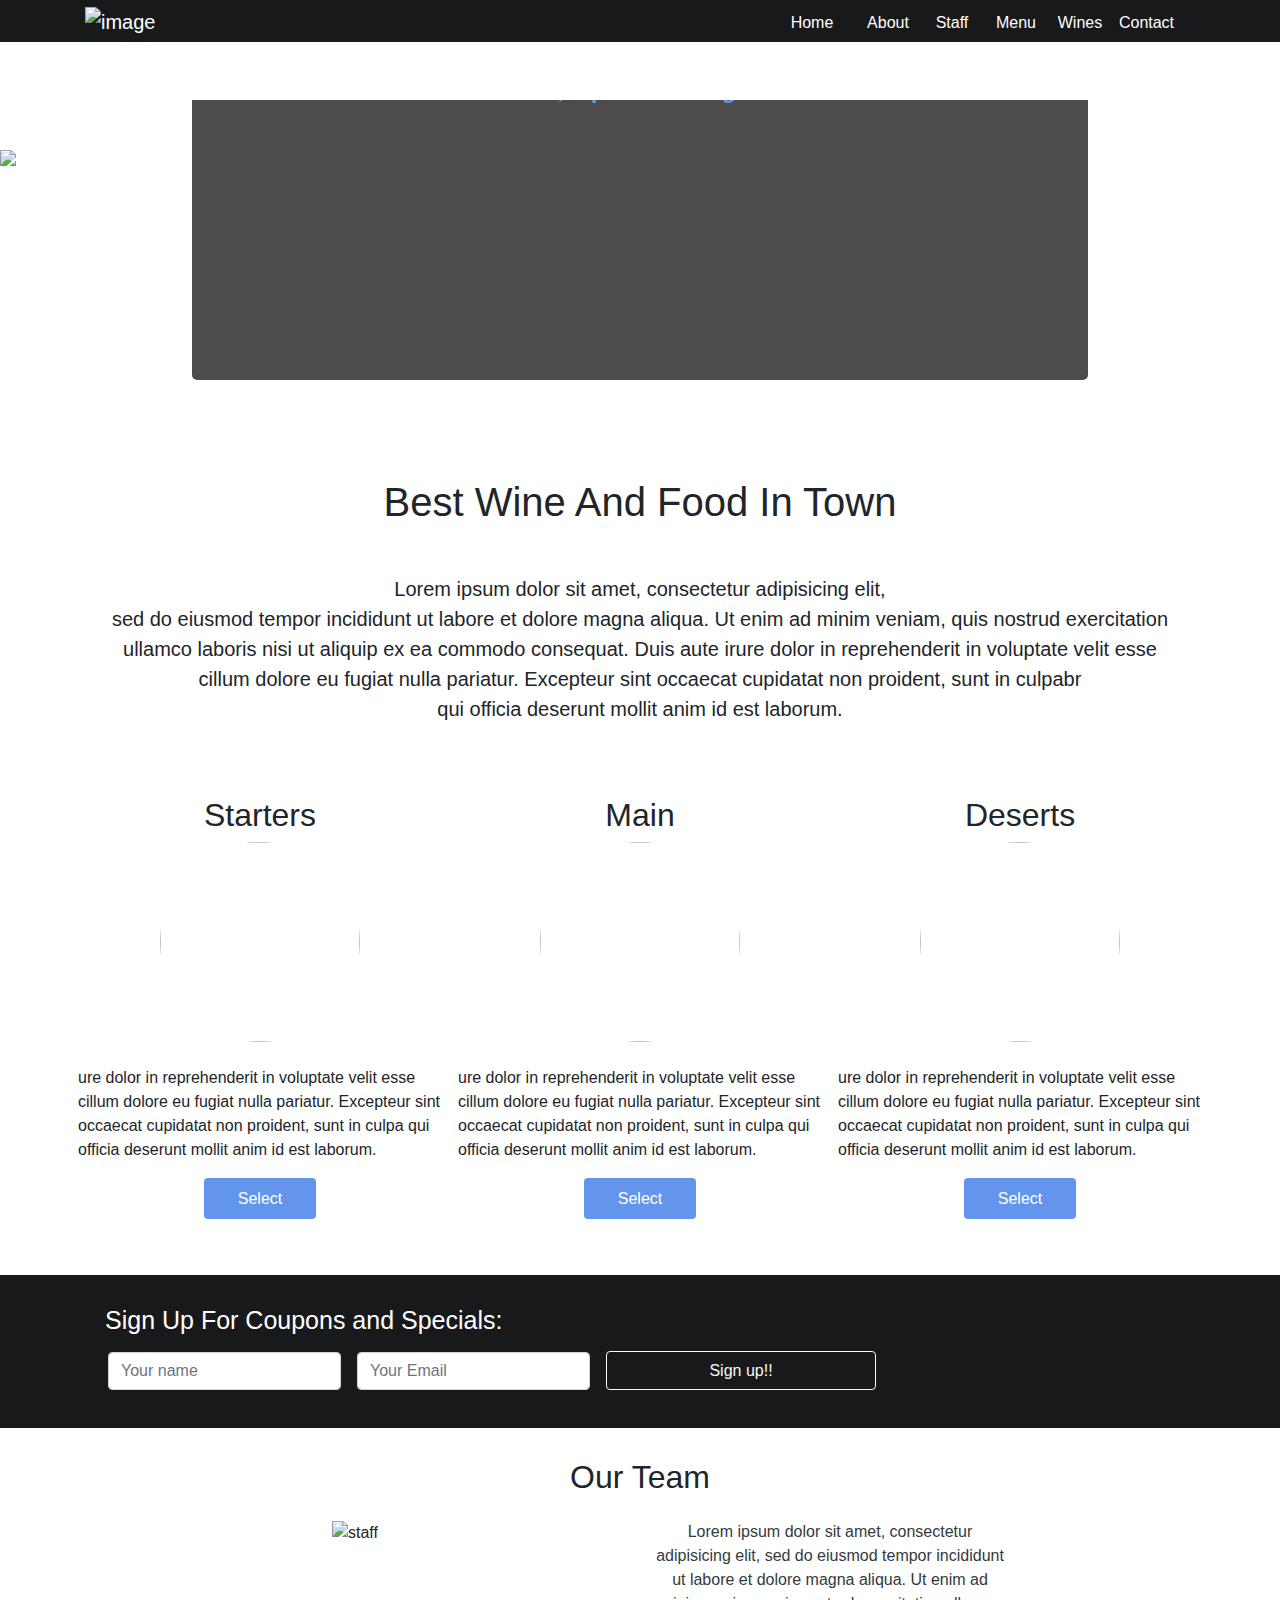
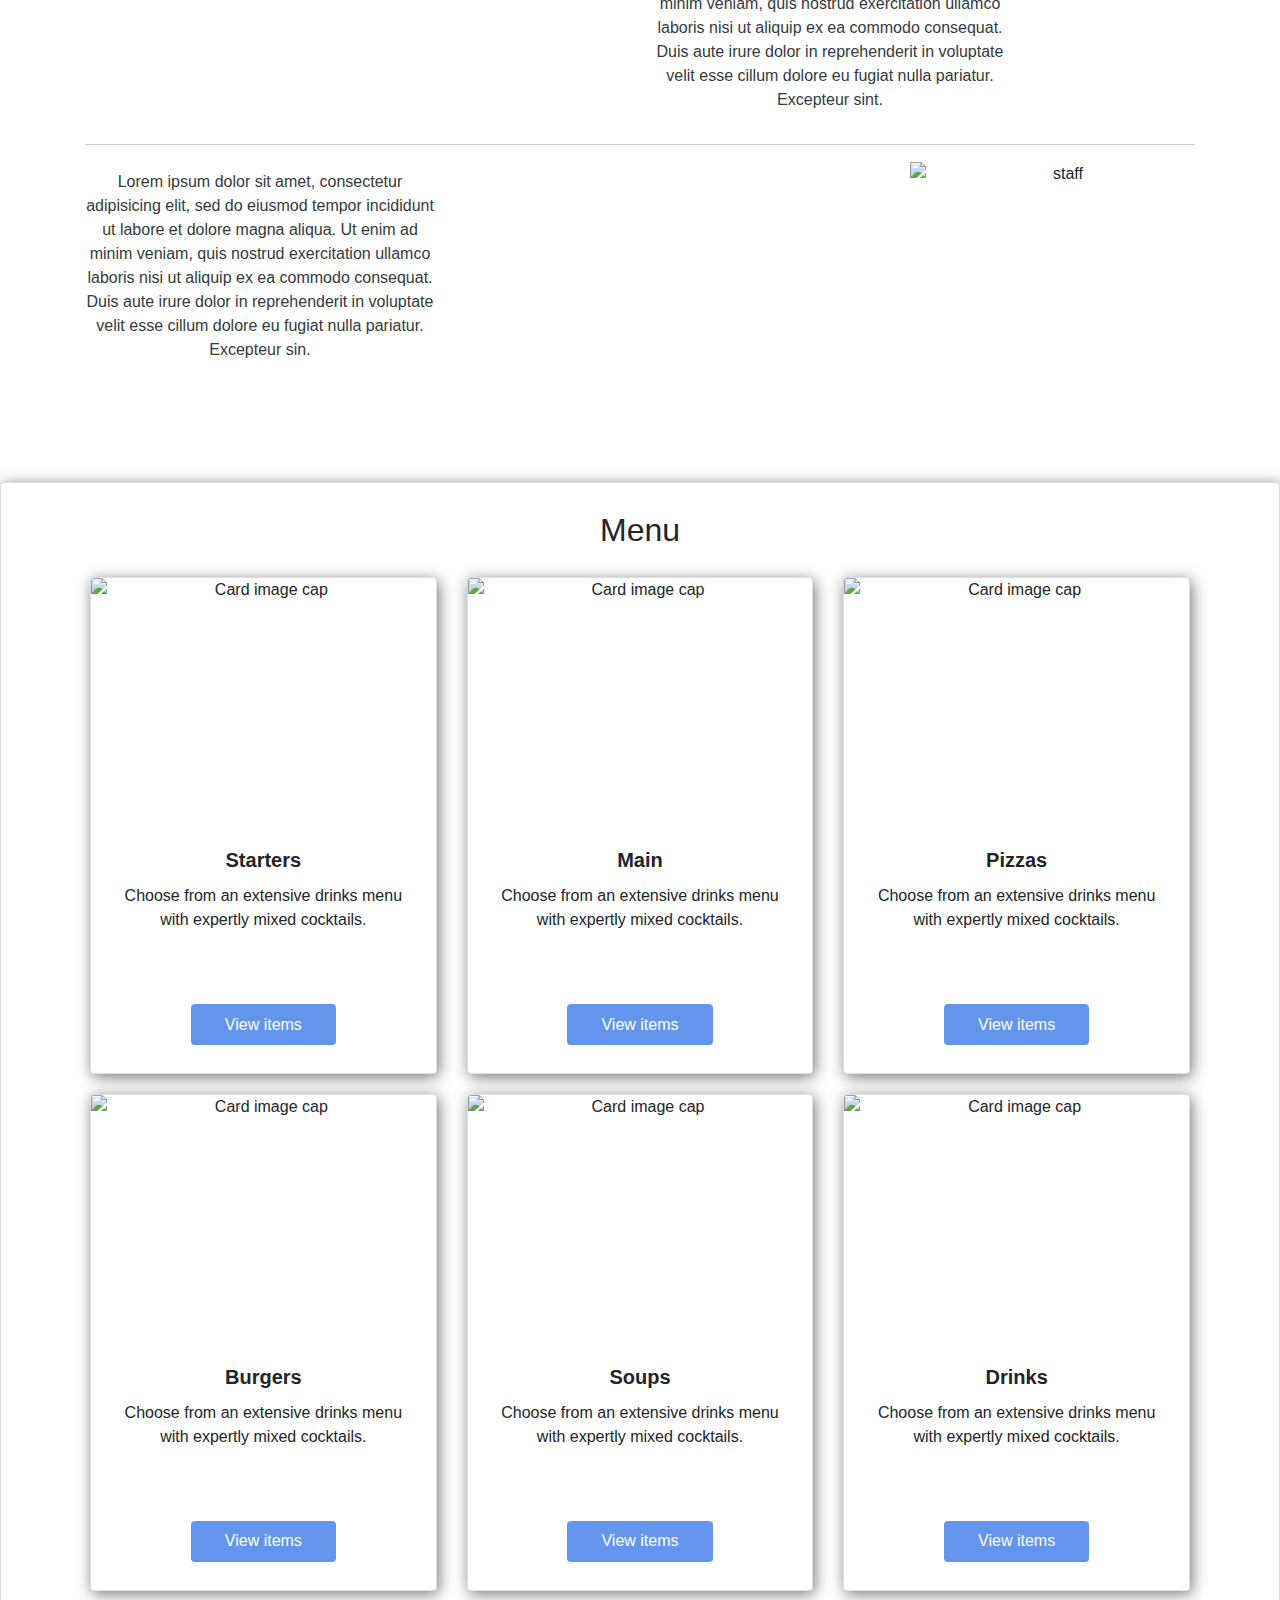
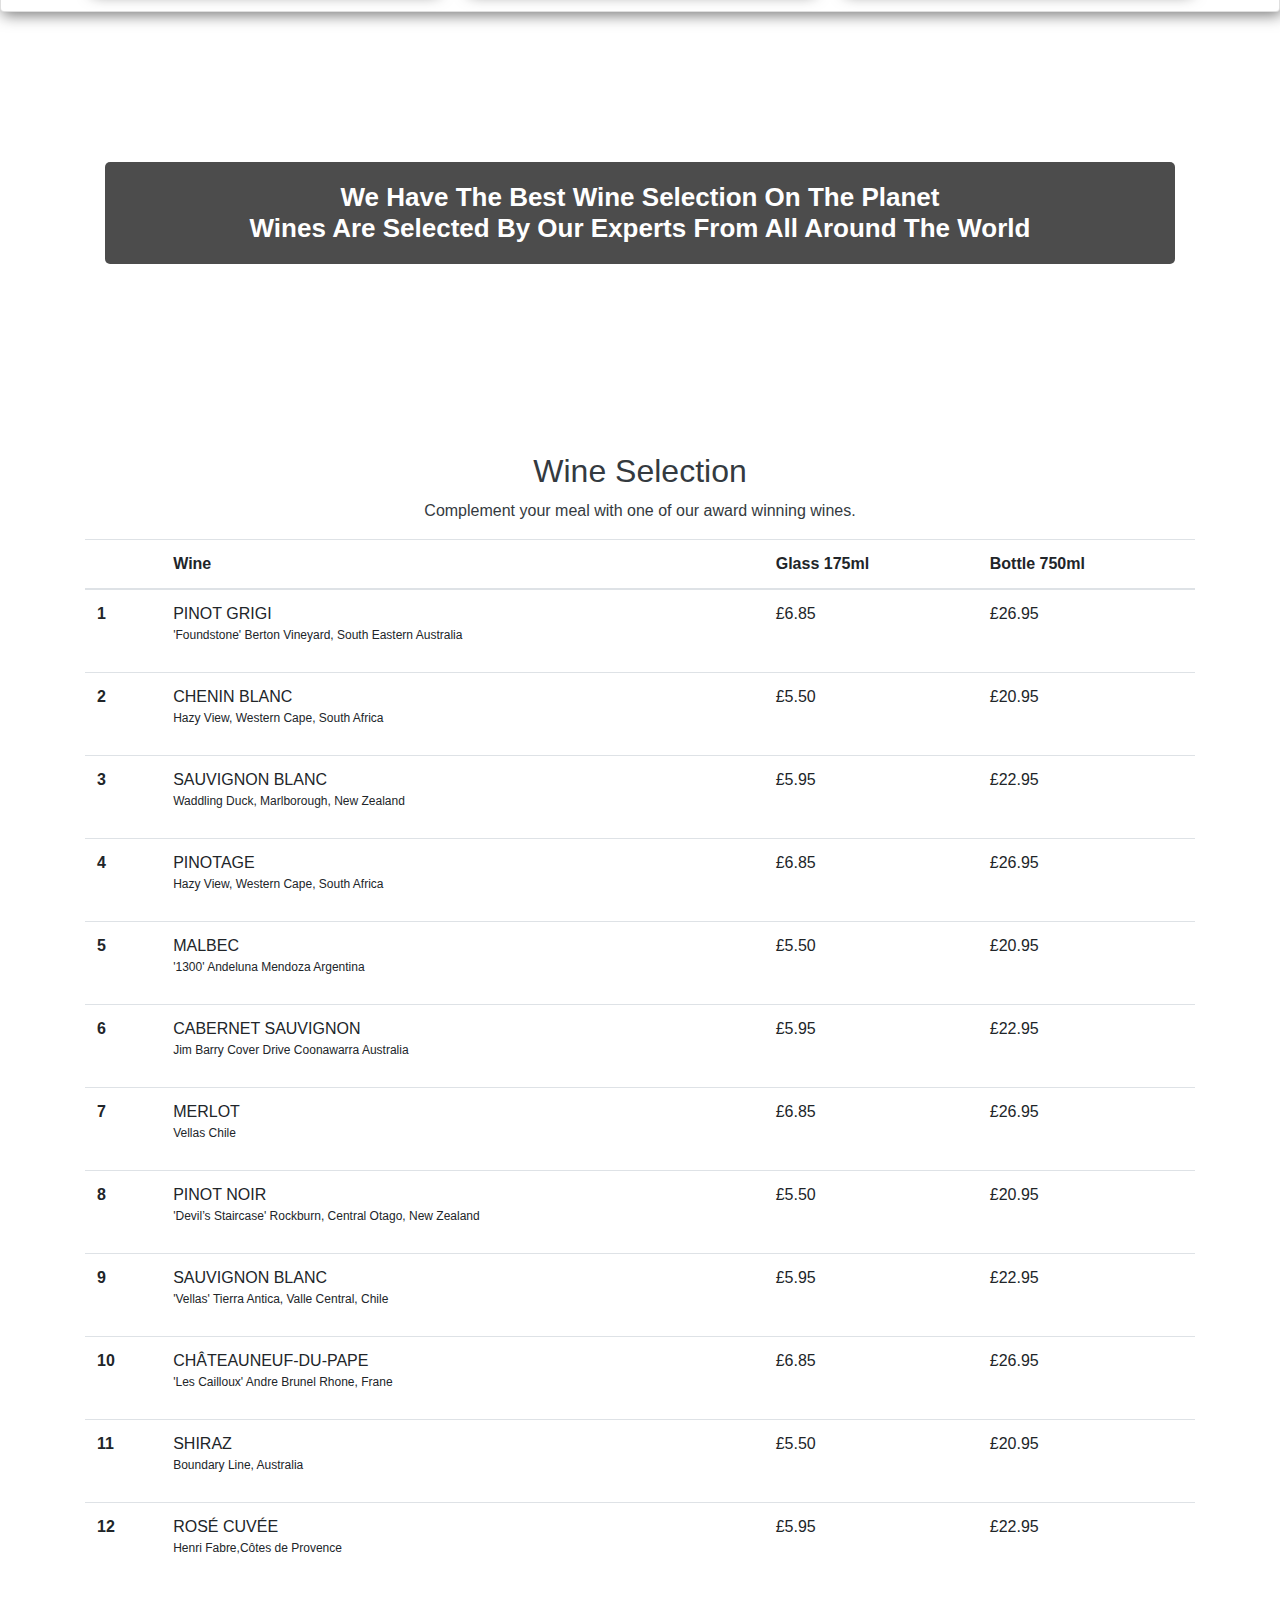
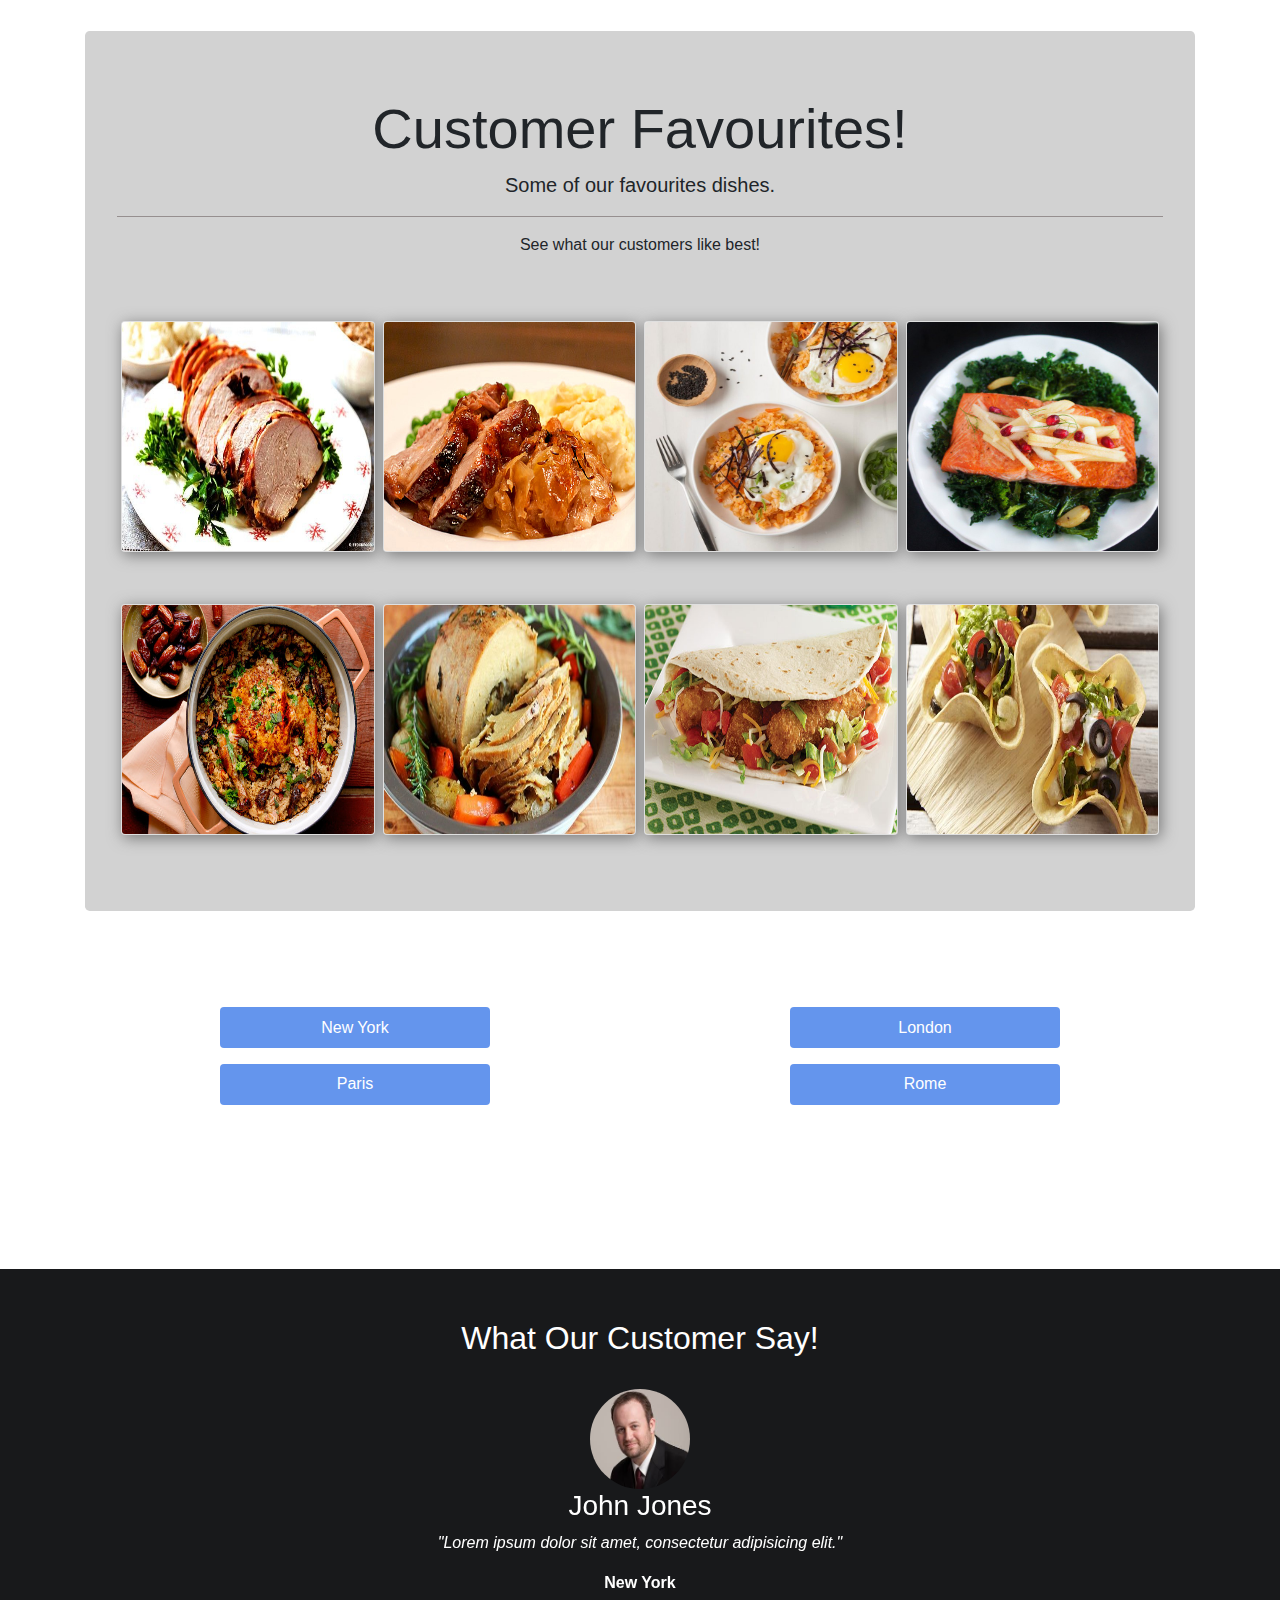
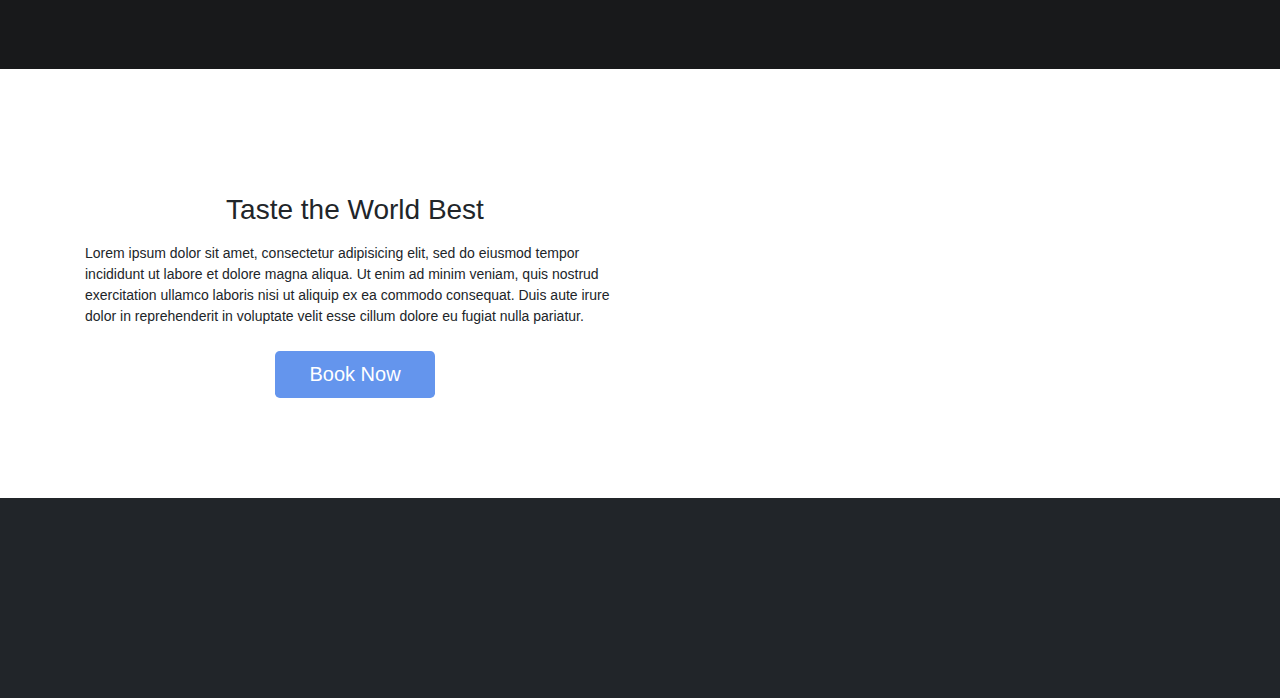
==== index.html @ e38a7c71 "youtube muted iframe" ====
<!doctype html>
<html lang="en">
  <head>
    <meta charset="utf-8">
    <meta name="viewport" content="width=device-width, initial-scale=1, shrink-to-fit=no">
    <link rel="stylesheet" href="https://stackpath.bootstrapcdn.com/bootstrap/4.3.1/css/bootstrap.min.css" integrity="sha384-ggOyR0iXCbMQv3Xipma34MD+dH/1fQ784/j6cY/iJTQUOhcWr7x9JvoRxT2MZw1T" crossorigin="anonymous">
    <link href="https://fonts.googleapis.com/css?family=Lato&display=swap" rel="stylesheet">
    <link href="http://v4-alpha.getbootstrap.com/examples/signin/signin.css" rel="stylesheet">
    <link rel="icon" href="img/images.png">
    <title>Asparago</title>
    <link rel="stylesheet" href="css/style.css">
  </head>

  <body data-spy="scroll" data-target="#navbarSupportedContent">
    <nav class="navbar navbar-expand-md navbar-dark bg-dar pt-0 fixed-top">
      <div class="container">
        <a class="navbar-brand" href="#"><img src="img/attachment_87794732-e1571109961311.jpg"  class="img-responsive" alt="image"></a>
        <button class="navbar-toggler" type="button" data-toggle="collapse" data-target="#navbarSupportedContent" aria-controls="navbarSupportedContent" aria-expanded="false" aria-label="Toggle navigation">
          <span class="navbar-toggler-icon"></span>
        </button>
        <div class="collapse navbar-collapse" id="navbarSupportedContent">
          <ul class="navbar-nav ml-auto" >
            <li class="nav-item  mr-3 ">
              <a class="nav-link" href="#home">Home</a>
            </li>
            <li class="nav-item mr-1">
              <a class="nav-link" data-scroll href="#about">About</a>
            </li>
            <li class="nav-item mr-1">
              <a class="nav-link" href="#staff">Staff</a>
            </li>
            <li class="nav-item mr-1">
              <a class="nav-link" href="#menu">Menu</a>
            </li>
            <li class="nav-item mr-1">
              <a class="nav-link" href="#wines">Wines</a>
            </li>
            <li class="nav-item mr-3">
              <a class="nav-link" style="width:65px;" href="#">Contact</a>
            </li>
          </ul>
        </div>
      </div>
    </nav>

    <div class="bd-example" id="home">
      <div id="carouselExampleCaptions" class="carousel slide" data-ride="carousel">
        <ol class="carousel-indicators">
          <li data-target="#carouselExampleCaptions" data-slide-to="0" class="active"></li>
          <li data-target="#carouselExampleCaptions" data-slide-to="1"></li>
          <li data-target="#carouselExampleCaptions" data-slide-to="2"></li>
          <li data-target="#carouselExampleCaptions" data-slide-to="3"></li>
        </ol>
        <div class="carousel-inner">
        <div class="carousel-item active">
          <img src="img/cuisine-delicious-dinner-958545.jpg" class="d-block w-100" alt="...">
          <div class="carousel-caption d-none d-md-block">
            <h5>Delisious Starters</h5>
            <p>Nulla vitae elit libero, a pharetra augue mollis interdum.</p>
          </div>
        </div>
        <div class="carousel-item">
          <img src="img/adult-bar-blur-696218.jpg" class="d-block w-100" alt="...">
          <div class="carousel-caption d-none d-md-block">
            <h5>Amazing atmosphere</h5>
            <p>Lorem ipsum dolor sit amet,olore magna aliqua. Ut enim ad minim veniam</p>
          </div>
        </div>
        <div class="carousel-item">
          <img src="img/alcohol-architecture-bar-260922.jpg" class="d-block w-100" alt="...">
          <div class="carousel-caption d-none d-md-block">
            <h5>Modern decor</h5>
            <p>Praesent commodo cursus Lorem ipsum dolor sit amet, ad minim veniammagna, vel scelerisque nisl consectetur.</p>
          </div>
        </div>
        <div class="carousel-item ">
          <img src="img/appetizers-chef-cuisine-1267320.jpg" class="d-block w-100" alt="...">
          <div class="carousel-caption d-none d-md-block">
            <h5>Coocking with Pasion </h5>
            <p>Nulla vitae elit libero, a pharetra augueLorem ipsum dolor sit amet,lore magna aliqua. Ut enim ad minim veniam mollis interdum.</p>
          </div>
        </div>
        </div>
        <a class="carousel-control-prev" href="#carouselExampleCaptions" role="button" data-slide="prev">
          <span class="carousel-control-prev-icon" aria-hidden="true"></span>
          <span class="sr-only">Previous</span>
        </a>
        <a class="carousel-control-next" href="#carouselExampleCaptions" role="button" data-slide="next">
          <span class="carousel-control-next-icon" aria-hidden="true"></span>
          <span class="sr-only">Next</span>
        </a>
      </div>
    </div>


    <div id="about" class="container">
      <div class="starter-template">
        <h1 class="mb-5">Best wine and food in Town</h1>
        <p class="lead">Lorem ipsum dolor sit amet, consectetur adipisicing elit,<br> sed do eiusmod tempor incididunt ut labore et dolore magna aliqua. Ut enim ad minim veniam, quis nostrud exercitation ullamco laboris nisi ut aliquip ex ea commodo consequat. Duis aute irure dolor in reprehenderit in voluptate velit esse cillum dolore eu fugiat nulla pariatur. Excepteur sint occaecat cupidatat non
           proident, sunt in culpabr <br> qui officia deserunt mollit anim id est laborum.</p>
      </div>
      <div class="row text-center pb-4">
          <div class="col-sm-4 p-2">
            <h2>Starters</h2>
            <img class="rounded-circle mb-4"src="img/picspree-347622.jpg" width="224" height="224"alt="">
            <p class="text-left">ure dolor in reprehenderit in voluptate velit esse cillum dolore eu fugiat nulla pariatur. Excepteur sint occaecat cupidatat non proident, sunt in culpa qui officia deserunt mollit anim id est laborum.</p>
            <a href="#" class="btn btn-info mb-4">Select</a>
          </div>
          <div class="col-sm-4 p-2">
            <h2>Main</h2>
            <img class="rounded-circle mb-4"src="img/picspree-148095.jpg" width="224" height="224"alt="">
            <p class="text-left">ure dolor in reprehenderit in voluptate velit esse cillum dolore eu fugiat nulla pariatur. Excepteur sint occaecat cupidatat non proident, sunt in culpa qui officia deserunt mollit anim id est laborum.</p>
          <a href="#" class="btn btn-info mb-4">Select</a>
        </div>
          <div class="col-sm-4 p-2">
            <h2>Deserts</h2>
            <img class="rounded-circle mb-4"src="img/picspree-1156397.jpg" alt="">
            <p class="text-left">ure dolor in reprehenderit in voluptate velit esse cillum dolore eu fugiat nulla pariatur. Excepteur sint occaecat cupidatat non proident, sunt in culpa qui officia deserunt mollit anim id est laborum.</p>
            <a href="#" class="btn btn-info mb-4 ">Select</a>
          </div>
        </div>
      </div>
    </div>
    <section class="specials bg-dar">
      <div class="container ">
        <div class="col-sm-12">

          <form class="form-inline">
            <h3 class="col-lg-12">Sign Up For Coupons and Specials:</h3>
            <div class="form-group  m-2">
              <label for="name" ></label>
              <input type="text" class="form-control" id="name" placeholder="Your name">
            </div>
            <div class="form-group  m-2">
              <label for="email1" class="sr-only"></label>
              <input type="email" class="form-control" id="email1" placeholder="Your Email">
            </div>
            <button type="submit" class="btn btn-outline-light col-sm-5 col-md-3 m-2 ">Sign up!!</button>
          </form>
        </div>
      </div>
    </section>
    <!-- Our team -->
    <section>
      <div class="container text-center" id="staff">
        <h2 class="staff">Our Team</h2>
        <div class="row">
          <div class="col-sm-8 col-md-6 mt-3">
            <img src="img/adults-chef-cook-2696064.jpg" class=img-fluid alt="staff">
          </div>
          <div class="col-sm-12 col-md-4 mt-3 text-dark">
          <p>Lorem ipsum dolor sit amet, consectetur adipisicing elit, sed do eiusmod tempor incididunt ut labore et dolore magna aliqua.
            Ut enim ad minim veniam, quis nostrud exercitation ullamco laboris nisi ut aliquip ex ea commodo consequat.
             Duis aute irure dolor in reprehenderit in voluptate velit esse cillum dolore eu fugiat nulla pariatur. Excepteur sint.</p>
          </div>
        </div>
        <hr>
        <div class="row ">
          <div class="">
            <p class="col-sm-12  col-md-4 text-dark mt-2 float-left">Lorem ipsum dolor sit amet, consectetur adipisicing elit, sed do eiusmod tempor incididunt ut labore et dolore magna aliqua.
               Ut enim ad minim veniam, quis nostrud exercitation ullamco laboris nisi ut aliquip ex ea commodo consequat.
                Duis aute irure dolor in reprehenderit in voluptate velit esse cillum dolore eu fugiat nulla pariatur. Excepteur sin.</p>
            <img src="img/adult-blur-blurred-background-687824.jpg" class="img-fluid float-right" height="300" width="300" alt="staff">
            </div>
        </div>
      </div>
    </section>
<!-- menu card -->
    <section>
      <!-- main card container -->
      <div class="card">
      <div class="container mt-2 card-body"  id="menu">
        <!-- top header -->
        <div class="row">
          <div class="col"></div>
          <h2>Menu</h2>
          <div class="col"></div>
        </div>
        <!-- top row -->
        <div class="row">
          <div class="card-group">
            <div class="col-sm-12 col-md-6 col-lg-4 ">
              <div class="card">
              <img class="card-img-top" src="img/picspree-347622.jpg" alt="Card image cap">
              <div class="card-body">
                <h5 class="card-title ">Starters</h5>
                <p class="card-text">Choose from an extensive drinks menu with expertly mixed cocktails.</p>
                <!-- Large modal -->
                <button type="button" class="btn btn-info mt-1 mb-2 "  data-toggle="modal" data-target="#start">
                  View items
                </button>
                <!-- Modal -->
                <div class="modal fade start" id="start" tabindex="-1" role="dialog" aria-labelledby="exampleModalLongTitle" aria-hidden="true">
                  <div class="modal-dialog" role="document">
                    <div class="modal-content">
                      <div class="modal-content text-center">
                        <h2 class="pt-3">Drinks</h3>
                        <hr>
                        <h4>Daiquiri   £8.50</h4>
                        <p >Havana 3yr rum, fresh lime juice & sugar.</p>
                        <h4>Clover Club   £7.50</h4>
                        <p>Beefeater gin, lemon juice, grenadine & egg white.</p>
                        <h4>Pisco Sour   £7.50</h4>
                        <p>Pisco, lemon juice, egg white & syrup.</p>
                        <h4>Lemon Caipirinha   £7.50</h4>
                        <p>Cachaça rum, limoncello, sugar cane syrup & fresh lime.</p>
                        <h4>Espresso Martini   £8.50</h4>
                        <p>Absolut vodka, Tia Maria, vanilla syrup & shot of espresso.</p>
                        <h4>Mai Tai   £8.50</h4>
                        <p>Havana 7yr & 3yr rum, Cointreau, lime juice, orgeat syrup, pineapple juice & angostura bitters.</p>
                        <h4>Singapore Sling   £8.50</h4>
                        <p>Beefeater gin, Cherry Heering liquer, Bénédictine, Cointreau, pineapple juice, lemon juice, sugar syrup, angostura aromatic bitters & orange bitters.</p>
                    </div>
                  </div>
                </div>
              </div>
              <!-- modal -->
            </div>
              </div>
            </div>

            <div class="col-sm-12 col-md-6 col-lg-4 ">
              <div class="card">


              <img class="card-img-top" src="img/picspree-148095.jpg" alt="Card image cap">
              <div class="card-body">
                <h5 class="card-title ">Main</h5>
                <p class="card-text">Choose from an extensive drinks menu with expertly mixed cocktails.</p>
                <!-- Large modal -->
                <button type="button" class="btn btn-info mt-1 mb-2 " data-toggle="modal" data-target="#main">
                  View items
                </button>
                <!-- Modal -->
                <div class="modal fade" id="main" tabindex="-1" role="dialog" aria-labelledby="exampleModalLongTitle" aria-hidden="true">
                  <div class="modal-dialog" role="document">
                    <div class="modal-content">
                      <div class="modal-content text-center">
                        <h2 class="pt-3">Main</h3>
                        <hr>
                        <h4>Daiquiri   £8.50</h4>
                        <p >Havana 3yr rum, fresh lime juice & sugar.</p>
                        <h4>Clover Club   £7.50</h4>
                        <p>Beefeater gin, lemon juice, grenadine & egg white.</p>
                        <h4>Pisco Sour   £7.50</h4>
                        <p>Pisco, lemon juice, egg white & syrup.</p>
                        <h4>Lemon Caipirinha   £7.50</h4>
                        <p>Cachaça rum, limoncello, sugar cane syrup & fresh lime.</p>
                        <h4>Espresso Martini   £8.50</h4>
                        <p>Absolut vodka, Tia Maria, vanilla syrup & shot of espresso.</p>
                        <h4>Mai Tai   £8.50</h4>
                        <p>Havana 7yr & 3yr rum, Cointreau, lime juice, orgeat syrup, pineapple juice & angostura bitters.</p>
                        <h4>Singapore Sling   £8.50</h4>
                        <p>Beefeater gin, Cherry Heering liquer, Bénédictine, Cointreau, pineapple juice, lemon juice, sugar syrup, angostura aromatic bitters & orange bitters.</p>
                    </div>
                  </div>
                </div>
              </div>
              <!-- modal -->
              </div>
              </div>
            </div>


        <!-- midle row -->


            <div class="col-sm-12 col-md-6 col-lg-4 ">
              <div class="card">
                <img class="card-img-top" src="img/appetizing-cheese-crust-2260561.jpg" alt="Card image cap">
                <div class="card-body">
                  <h5 class="card-title ">Pizzas </h5>
                  <p class="card-text">Choose from an extensive drinks menu with expertly mixed cocktails.</p>
                  <!-- Large modal -->
                  <button type="button" class="btn btn-info mt-1 mb-2 " data-toggle="modal" data-target="#pizza">
                    View items
                  </button>
                  <!-- Modal -->
                  <div class="modal fade" id="pizza" tabindex="-1" role="dialog" aria-labelledby="exampleModalLongTitle" aria-hidden="true">
                    <div class="modal-dialog" role="document">
                      <div class="modal-content">
                        <div class="modal-content text-center">
                          <h2 class="pt-3">Pizza</h3>
                          <hr>
                          <h4>Daiquiri   £8.50</h4>
                          <p >Havana 3yr rum, fresh lime juice & sugar.</p>
                          <h4>Clover Club   £7.50</h4>
                          <p>Beefeater gin, lemon juice, grenadine & egg white.</p>
                          <h4>Pisco Sour   £7.50</h4>
                          <p>Pisco, lemon juice, egg white & syrup.</p>
                          <h4>Lemon Caipirinha   £7.50</h4>
                          <p>Cachaça rum, limoncello, sugar cane syrup & fresh lime.</p>
                          <h4>Espresso Martini   £8.50</h4>
                          <p>Absolut vodka, Tia Maria, vanilla syrup & shot of espresso.</p>
                          <h4>Mai Tai   £8.50</h4>
                          <p>Havana 7yr & 3yr rum, Cointreau, lime juice, orgeat syrup, pineapple juice & angostura bitters.</p>
                          <h4>Singapore Sling   £8.50</h4>
                          <p>Beefeater gin, Cherry Heering liquer, Bénédictine, Cointreau, pineapple juice, lemon juice, sugar syrup, angostura aromatic bitters & orange bitters.</p>
                        </div>
                      </div>
                    </div>
                  </div>
                <!-- modal -->
                    </div>
                  </div>
                </div>
                <div class="col-sm-12 col-md-6 col-lg-4 ">
                  <div class="card">
                    <img class="card-img-top" src="img/bacon-bowl-bread-660282.jpg" alt="Card image cap">
                    <div class="card-body">
                      <h5 class="card-title">Burgers</h5>
                      <p class="card-text">Choose from an extensive drinks menu with expertly mixed cocktails.</p>
                      <!-- Large modal -->
                      <button type="button" class="btn btn-info mt-1 mb-2 " data-toggle="modal" data-target="#burg">
                        View items
                      </button>
                      <!-- Modal -->
                      <div class="modal fade" id="burg" tabindex="-1" role="dialog" aria-labelledby="exampleModalLongTitle" aria-hidden="true">
                        <div class="modal-dialog" role="document">
                          <div class="modal-content">
                            <div class="modal-content text-center">
                              <h2 class="pt-3">Burgers</h3>
                              <hr>Soups                         <h4>Daiquiri   £8.50</h4>
                              <p >Havana 3yr rum, fresh lime juice & sugar.</p>
                              <h4>Clover Club   £7.50</h4>
                              <p>Beefeater gin, lemon juice, grenadine & egg white.</p>
                              <h4>Pisco Sour   £7.50</h4>
                              <p>Pisco, lemon juice, egg white & syrup.</p>
                              <h4>Lemon Caipirinha   £7.50</h4>
                              <p>Cachaça rum, limoncello, sugar cane syrup & fresh lime.</p>
                              <h4>Espresso Martini   £8.50</h4>
                              <p>Absolut vodka, Tia Maria, vanilla syrup & shot of espresso.</p>
                              <h4>Mai Tai   £8.50</h4>
                              <p>Havana 7yr & 3yr rum, Cointreau, lime juice, orgeat syrup, pineapple juice & angostura bitters.</p>
                              <h4>Singapore Sling   £8.50</h4>
                              <p>Beefeater gin, Cherry Heering liquer, Bénédictine, Cointreau, pineapple juice, lemon juice, sugar syrup, angostura aromatic bitters & orange bitters.</p>
                          </div>
                        </div>
                      </div>
                    </div>
                    <!-- modal -->
                  </div>
                    </div>
                  </div>
                <!-- card -->
              <div class="col-sm-12 col-md-6 col-lg-4 ">
              <div class="card">
                <img class="card-img-top" src="img/beef-bowl-celery-2591594.jpg" alt="Card image cap">
                <div class="card-body">
                  <h5 class="card-title ">Soups </h5>
                  <p class="card-text">Choose from an extensive drinks menu with expertly mixed cocktails.</p>
                  <!-- Large modal -->
                  <button type="button" class="btn btn-info mt-1 mb-2 " data-toggle="modal" data-target="#Soups">
                    View items
                  </button>
                  <!-- Modal -->
                  <div class="modal fade" id="Soups" tabindex="-1" role="dialog" aria-labelledby="exampleModalLongTitle" aria-hidden="true">
                    <div class="modal-dialog" role="document">
                      <div class="modal-content">
                        <div class="modal-content text-center">
                          <h2 class="pt-3">Soups</h3>
                          <hr>
                          <h4>Daiquiri   £8.50</h4>
                          <p >Havana 3yr rum, fresh lime juice & sugar.</p>
                          <h4>Clover Club   £7.50</h4>
                          <p>Beefeater gin, lemon juice, grenadine & egg white.</p>
                          <h4>Pisco Sour   £7.50</h4>
                          <p>Pisco, lemon juice, egg white & syrup.</p>
                          <h4>Lemon Caipirinha   £7.50</h4>
                          <p>Cachaça rum, limoncello, sugar cane syrup & fresh lime.</p>
                          <h4>Espresso Martini   £8.50</h4>
                          <p>Absolut vodka, Tia Maria, vanilla syrup & shot of espresso.</p>
                          <h4>Mai Tai   £8.50</h4>
                          <p>Havana 7yr & 3yr rum, Cointreau, lime juice, orgeat syrup, pineapple juice & angostura bitters.</p>
                          <h4>Singapore Sling   £8.50</h4>
                          <p>Beefeater gin, Cherry Heering liquer, Bénédictine, Cointreau, pineapple juice, lemon juice, sugar syrup, angostura aromatic bitters & orange bitters.</p>
                      </div>
                    </div>
                  </div>
                </div>
                <!-- modal -->
              </div>
                  </div>
                </div>
                <!-- row -->

            <!-- bottom row -->




                    <div class="col-sm-12 col-md-6 col-lg-4  ">
                    <div class="card ">
                      <img class="card-img-top" src="img/cocktails-1340.jpg" alt="Card image cap">
                      <div class="card-body">
                        <h5 class="card-title ">Drinks </h5>
                        <p class="card-text">Choose from an extensive drinks menu with expertly mixed cocktails.</p>
                        <!-- Large modal -->
                        <button type="button" class="btn btn-info mt-1 mb-2 " data-toggle="modal" data-target="#Drinks">
                          View items
                        </button>
                        <!-- Modal -->
                        <div class="modal fade" id="Drinks" tabindex="-1" role="dialog" aria-labelledby="exampleModalLongTitle" aria-hidden="true">
                          <div class="modal-dialog" role="document">
                            <div class="modal-content">
                              <div class="modal-content text-center">
                                <h2 class="pt-3">Drinks</h3>
                                <hr>
                                <h4>Daiquiri   £8.50</h4>
                                <p >Havana 3yr rum, fresh lime juice & sugar.</p>
                                <h4>Clover Club   £7.50</h4>
                                <p>Beefeater gin, lemon juice, grenadine & egg white.</p>
                                <h4>Pisco Sour   £7.50</h4>
                                <p>Pisco, lemon juice, egg white & syrup.</p>
                                <h4>Lemon Caipirinha   £7.50</h4>
                                <p>Cachaça rum, limoncello, sugar cane syrup & fresh lime.</p>
                                <h4>Espresso Martini   £8.50</h4>
                                <p>Absolut vodka, Tia Maria, vanilla syrup & shot of espresso.</p>
                                <h4>Mai Tai   £8.50</h4>
                                <p>Havana 7yr & 3yr rum, Cointreau, lime juice, orgeat syrup, pineapple juice & angostura bitters.</p>
                                <h4>Singapore Sling   £8.50</h4>
                                <p>Beefeater gin, Cherry Heering liquer, Bénédictine, Cointreau, pineapple juice, lemon juice, sugar syrup, angostura aromatic bitters & orange bitters.</p>
                            </div>
                          </div>
                        </div>
                      </div>
                      <!-- modal -->
                    </div>
                  </div>
                </div>
                  <!-- card -->
              </div>
            </div>
            <!-- row -->
          </div>
        </div>
    </section>
    <!-- Parallax -->
    <section id="plx">
      <div class="container">
        <div class="wtitle text-center">
          <h2 class="text-capitalize">We have the best wine selection on the planet <br> Wines are selected by our experts from all around the world</h2>
        </div>
      </div>
    </section>
    <!-- wines -->
    <section id="wines">
      <div class="container">
        <div class="qtitle text-center text-dark">
          <h2>Wine Selection</h2>
          <p>Complement your meal with one of our award winning wines.</p>
        </div>
        <table class="table table-hover">
          <thead>
            <tr>
              <th scope="col"></th>
              <th scope="col">Wine</th>
              <th scope="col">Glass 175ml</th>
              <th scope="col">Bottle 750ml</th>
            </tr>
          </thead>
          <tbody>
            <tr>
              <th scope="row">1</th>
              <td>PINOT GRIGI<p>'Foundstone' Berton Vineyard,  South Eastern Australia</p></td>
              <td>£6.85</td>
              <td>£26.95</td>
            </tr>
            <tr>
              <th scope="row">2</th>
              <td>CHENIN BLANC<p>Hazy View, Western Cape, South Africa</p></td>
              <td>£5.50</td>
              <td>£20.95</td>
            </tr>
            <tr>
              <th scope="row">3</th>
              <td>SAUVIGNON BLANC<p>Waddling Duck, Marlborough, New Zealand</p></td>
              <td>£5.95</td>
              <td>£22.95</td>
            </tr>
            <tr>
              <th scope="row">4</th>
              <td>PINOTAGE<p>Hazy View, Western Cape, South Africa</p></td>
              <td>£6.85</td>
              <td>£26.95</td>
            </tr>
            <tr>
              <th scope="row">5</th>
              <td>MALBEC<p>'1300' Andeluna Mendoza Argentina</p></td>
              <td>£5.50</td>
              <td>£20.95</td>
            </tr>
            <tr>
              <th scope="row">6</th>
              <td>CABERNET SAUVIGNON<p>Jim Barry Cover Drive Coonawarra  Australia</p></td>
              <td>£5.95</td>
              <td>£22.95</td>
            </tr>
            <tr>
              <th scope="row">7</th>
              <td>MERLOT<p>Vellas Chile</p></td>
              <td>£6.85</td>
              <td>£26.95</td>
            </tr>
            <tr>
              <th scope="row">8</th>
              <td>PINOT NOIR<p>'Devil’s Staircase' Rockburn, Central Otago, New Zealand</p></td>
              <td>£5.50</td>
              <td>£20.95</td>
            </tr>
            <tr>
              <th scope="row">9</th>
              <td>SAUVIGNON BLANC<p>'Vellas' Tierra Antica, Valle Central, Chile</p></td>
              <td>£5.95</td>
              <td>£22.95</td>
            </tr>

            <tr>
              <th scope="row">10</th>
              <td>CHÂTEAUNEUF-DU-PAPE<p>'Les Cailloux' Andre Brunel Rhone, Frane</p></td>
              <td>£6.85</td>
              <td>£26.95</td>
            </tr>
            <tr>
              <th scope="row">11</th>
              <td>SHIRAZ<p>Boundary Line,  Australia </p></td>
              <td>£5.50</td>
              <td>£20.95</td>
            </tr>
            <tr>
              <th scope="row">12</th>
              <td>ROSÉ CUVÉE<p>Henri Fabre,Côtes de Provence</p></td>
              <td>£5.95</td>
              <td>£22.95</td>
            </tr>
          </tbody>
        </table>
      </div>
    </section>
    <section>
      <div class="container">
        <div class="jumbotron text-center">
          <h1 class="display-4">Customer Favourites!</h1>
          <p class="lead">Some of our favourites dishes.</p>
          <hr>
          <p>See what our customers like best!</p>
          <!-- crads -->
          <section id="favs">
            <div class="container pb-2">
              <div class="row justify-content-center">
                <div class="col-lg-3 col-md-5 p-1 mt-4">
                  <div class="card text-white">
                    <img src="img/cards/original_Beef-Wellington_1.jpg" class="card-img" alt="...">
                    <div class="card-img-overlay">
                      <h5 class="card-title">Beef Wellington</h5><hr>
                      <p>Beef fillet wrapped in mushrooms, paté and puff pastry.<br><hr> £8.60</p>
                    </div>
                  </div>
                </div>
                  <div class="col-lg-3 col-md-5  p-1 mt-4">
                    <div class="card text-white">
                      <img src="img/cards/porklion.jpg" class="card-img" alt="...">
                      <div class="card-img-overlay">
                        <h5 class="card-title">Roast Pork </h5><hr>
                        <p>A pork joint coated in crunchy crackling.<br><hr>£7.25</p>
                      </div>
                    </div>
                  </div>
                <div class="col-lg-3 col-md-5 p-1 mt-4 ">
                  <div class="card text-white">
                    <img src="img/cards/friedrice.jpg" class="card-img" alt="...">
                    <div class="card-img-overlay">
                      <h5 class="card-title">Kimchi Fried Rice</h5><hr>
                      <p>Taste of Home Test Kitchen, Milwaukee, Wisconsin<br><hr>£5.50</p>
                    </div>
                  </div>
                </div>
                <div class="col-lg-3 col-md-5 p-1 mt-4">
                  <div class="card text-white">
                    <img src="img/cards/Roasted-Salmon-Kale-Apple-and-Fennel-Salad1.jpg" class="card-img" alt="...">
                    <div class="card-img-overlay">
                      <h5 class="card-title">Roasted Salmon Kale</h5><hr>
                      <p>Fresh Salmon roasted with butter and Kale.<br><hr>£12.50</p>
                    </div>
                  </div>
                </div>
                <div class="col-lg-3 col-md-5 p-1 mt-4">
                  <div class="card text-white">
                    <img src="img/cards/roastedcuscus.jpg" class="card-img" alt="...">
                    <div class="card-img-overlay">
                      <h5 class="card-title">Chicken & Cuscus</h5><hr>
                      <p>Slowly roasted chicken served with cuscus<br><hr>£15.50</p>
                    </div>
                  </div>
                </div>
                <div class="col-lg-3 col-md-5  p-1 mt-4">
                  <div class="card text-white">
                    <img src="img/cards/roastturkey.jpg" class="card-img" alt="...">
                    <div class="card-img-overlay">
                      <h5 class="card-title">Roasted Turkey</h5><hr>
                      <p>Tofurkey has been always a holiday staple in our vegetarian home.<br><hr>£7.50</p>
                    </div>
                  </div>
                </div>
                <div class="col-lg-3 col-md-5 p-1 mt-4">
                  <div class="card text-white">
                    <img src="img/cards/taco.jpg" class="card-img" alt="...">
                    <div class="card-img-overlay">
                      <h5 class="card-title"> Tacos</h5><hr>
                      <p>Tacos is a quick and easy weeknight dinner idea for the entire family.<br><hr>£6.50</p>
                    </div>
                  </div>
                </div>
                <div class="col-lg-3 col-md-5 p-1 mt-4">
                  <div class="card text-white">
                    <img src="img/cards/tortilla.jpg" class="card-img" alt="...">
                    <div class="card-img-overlay">
                      <h5 class="card-title">Chicken Taco Bowls</h5><hr>
                      <p class="mb-2">Crunchy taco bowls with this easy muffin-tin hack!<br><hr>£6.50</p>
                    </div>
                  </div>
                </div>
              </div>
            </div>
          </section>
            <!-- crads -->
        </div>
      </div>
    </section>
    <!-- location -->
    <section id="location">
      <div class="container">
        <div class="row pt-5">
          <div class="col-xs-12 col-sm-12 col-md-6 col-lg-6 text-center pt-3">
            <a class="btn btn-info w-50" data-toggle="collapse" href="#newyork" role="button" aria-expanded="false" aria-controls="multiCollapseExample1">New York</a>
            <div class="collapse multi-collapse" id="newyork">
              <div class="card card-body">
                <div class="loc">
                  <h2>New York</h2>
                  <p><img src="img/collapse_city/newyork.jpg" class="rounded float-left" width="150px" height="150px" alt="New York">Nihil anim keffiyeh helvetica, sapiente ea proident.</p>
                  <iframe src="https://www.google.com/maps/embed?pb=!1m18!1m12!1m3!1d14385.715271177742!2d-74.00739726668002!3d40.713082914969974!2m3!1f0!2f0!3f0!3m2!1i1024!2i768!4f13.1!3m3!1m2!1s0x0%3A0x4bf0f1fff1c0bb82!2sPiccola%20Cucina%20Osteria%20Siciliana!5e0!3m2!1sen!2suk!4v1573651906389!5m2!1sen!2suk"
                  width="100%" height="350" frameborder="0" style="border:0;" allowfullscreen=""></iframe>
                </div>
              </div>
            </div>
          </div>
          <div class="col-xs-12 col-sm-12 col-md-6 col-lg-6 text-center pt-3">
            <a class="btn btn-info w-50 " data-toggle="collapse" href="#london" role="button" aria-expanded="false" aria-controls="multiCollapseExample1">London</a>
            <div class="collapse multi-collapse" id="london">
              <div class="card card-body">
                <div class="loc">
                  <h2>London</h2>
                  <p><img src="img/collapse_city/London.jpg" class="rounded float-left" width="150px" height="150px" alt="New York">Nihil anim keffiyeh helvetica, sapiente ea proident.</p>
                  <iframe src="https://www.google.com/maps/embed?pb=!1m18!1m12!1m3!1d11811.266225270012!2d-0.14545953095254077!3d51.51298011660222!2m3!1f0!2f0!3f0!3m2!1i1024!2i768!4f13.1!3m3!1m2!1s0x0%3A0xb6ad06d63e339ce2!2sRules!5e0!3m2!1sen!2suk!4v1573652509367!5m2!1sen!2suk"
                  width="100%" height="350" frameborder="0" style="border:0;" allowfullscreen=""></iframe>
                </div>
              </div>
            </div>
          </div>
        </div>
        <div class="row pb-5">
          <div class="col-xs-12 col-sm-12 col-md-6 col-lg-6 text-center pt-3 ">
            <a class="btn btn-info w-50" data-toggle="collapse" href="#paris" role="button" aria-expanded="false" aria-controls="multiCollapseExample1">Paris</a>
            <div class="collapse multi-collapse" id="paris">
              <div class="card card-body">
                <div class="loc">
                  <h2>Paris</h2>
                  <p><img src="img/collapse_city/Paris.jpg" class="rounded float-left" width="150px" height="150px" alt="New York">Nihil anim keffiyeh helvetica, sapiente ea proident.</p>
                  <iframe src="https://www.google.com/maps/embed?pb=!1m18!1m12!1m3!1d17658.50307299418!2d2.3320749407641213!3d48.8591221298003!2m3!1f0!2f0!3f0!3m2!1i1024!2i768!4f13.1!3m3!1m2!1s0x0%3A0x65a4cab9f40602b5!2sLa%20Grange%20Aux%20Canards!5e0!3m2!1sen!2suk!4v1573652573690!5m2!1sen!2suk"
                   width="100%" height="350" frameborder="0" style="border:0;" allowfullscreen=""></iframe>
                 </div>
              </div>
            </div>
          </div>
          <div class="col-xs-12 col-sm-12 col-md-6 col-lg-6 text-center pt-3 pb-3">
            <a class="btn btn-info w-50" data-toggle="collapse" href="#rome" role="button" aria-expanded="false" aria-controls="multiCollapseExample1">Rome</a>
            <div class="collapse multi-collapse" id="rome">
              <div class="card card-body">
                <div class="loc">
                  <h2>Rome</h2>
                  <p><img src="img/collapse_city/Rome.jpg" class="rounded float-left" width="150px" height="150px" alt="New York">Nihil anim keffiyeh helvetica, sapiente ea proident.</p>
                  <iframe src="https://www.google.com/maps/embed?pb=!1m18!1m12!1m3!1d23758.861915450965!2d12.453141775173375!3d41.898314881005234!2m3!1f0!2f0!3f0!3m2!1i1024!2i768!4f13.1!3m3!1m2!1s0x0%3A0xf45efe678a736a52!2sRistorante%20Virginiae%20-%20Cucina%20Tipica%20Romana!5e0!3m2!1sen!2suk!4v1573652657152!5m2!1sen!2suk"
                   width="100%" height="350" frameborder="0" style="border:0;" allowfullscreen=""></iframe>
                </div>
              </div>
            </div>
          </div>
        </div>
      </div>
    </section>
    <!-- testimonials -->

    <section id="testimonials">
      <div class="container text-center ">

        <div id="carouselExampleIndicators" class="carousel slide" data-ride="carousel" data-interval="3500">
            <div class="carousel-inner">
              <div class="tests pb-4 ">
                <h2>What Our Customer Say!</h2>
              </div>
              <div class="carousel-item active">
                <img class="rounded-circle" src="img/face/images (2).jpeg" alt="First slide" width="100" height="100">
                <h3>John Jones</h3>
                <p><em>"Lorem ipsum dolor sit amet, consectetur adipisicing elit."</em></p>
                <p><strong>New York</strong></p>
              </div>

              <div class="carousel-item ">
                <img src="img/face/download.jpeg" class="rounded-circle" alt="Second slide" width="100" height="100">
                <h3>Sarah Smith</h3>
                <p><em>"Lorem ipsum dolor sit amet, consectetur adipisicing elit, consectetur adipisicing elit"</em></p>
                <p><strong>London</strong></p>
              </div>

              <div class="carousel-item">
                <img src="img/face/images.jpeg" class="rounded-circle" alt="Third slide" width="100" height="100">
                <h3>Gianna Albertelli</h3>
                <p><em>"Lorem ipsum dolor   consectetur adipisicing elit consectetur adipisicing elit sit amet, consectetur adipisicing elit."</em></p>
                <p><strong>Rome</strong></p>
              </div>

              <div class="carousel-item">
                <img src="img/face/images (1).jpeg" class="rounded-circle" alt="Forth slide" width="100" height="100">
                <h3>Amélie Aguillon</h3>
                <p><em>"Lorem   consectetur adipisicing elit ipsum dolor sit amet, consectetur adipisicing elit"</em></p>
                <p><strong>Paris</strong></p>
              </div>
            </div>
          </div>
        </div>
      </section>
      <!-- video -->
      <section id="vid">
        <div class="container">
          <div class="row text-center ">
            <div class="col-xs-12 col-sm-12 col-md-6 col-lg-6 mt-4 ">
              <h3 class="mb-3">Taste the World Best</h3>
              <p id="vidp">Lorem ipsum dolor sit amet, consectetur adipisicing elit, sed do eiusmod tempor incididunt ut labore et dolore magna aliqua. Ut enim ad minim veniam, quis nostrud exercitation ullamco laboris nisi ut aliquip ex ea commodo consequat. Duis aute irure dolor in reprehenderit in voluptate velit esse cillum dolore eu fugiat nulla pariatur.</p>
              <a class="btn btn-info btn-lg mt-2" href="#" role="button">Book Now</a>
            </div>
            <div class="col-xs-12 col-sm-12 col-md-6 col-lg-6 ">
              <div class="mt-4"id="muteYouTubeVideoPlayer"></div>
            </div>

          </div>
        </div>
      </section>






  <!-- footer -->
    <section id="footer">
      <div class="container">

      </div>
    </section>








    <!-- jQuery first, then Popper.js, then Bootstrap JS -->

    <script src="https://code.jquery.com/jquery-3.3.1.slim.min.js" integrity="sha384-q8i/X+965DzO0rT7abK41JStQIAqVgRVzpbzo5smXKp4YfRvH+8abtTE1Pi6jizo" crossorigin="anonymous"></script>
    <script src="https://cdnjs.cloudflare.com/ajax/libs/popper.js/1.14.7/umd/popper.min.js" integrity="sha384-UO2eT0CpHqdSJQ6hJty5KVphtPhzWj9WO1clHTMGa3JDZwrnQq4sF86dIHNDz0W1" crossorigin="anonymous"></script>
    <script src="https://stackpath.bootstrapcdn.com/bootstrap/4.3.1/js/bootstrap.min.js" integrity="sha384-JjSmVgyd0p3pXB1rRibZUAYoIIy6OrQ6VrjIEaFf/nJGzIxFDsf4x0xIM+B07jRM" crossorigin="anonymous"></script>
    <!-- script for srollspy-->
    <script>$('body').scrollspy({ target: '#navbarSupportedContent', offset:115 })</script>
    <!-- smooth Scroll -->
    <script src="smooth-scroll-master/src/js/smooth-scroll/smooth-scroll.js"></script>
    <script>
	     var scroll = new SmoothScroll('a[href*="#"]',{
         speed:700,
         speedAsDuration: true
       });
    </script>
    <!-- Youtube iframe embeded without sound -->
    <script async src="https://www.youtube.com/iframe_api"></script>
      <script>
       function onYouTubeIframeAPIReady() {
        var player;
        player = new YT.Player('muteYouTubeVideoPlayer', {
          videoId: 'iLs5c2Y1BOM', // YouTube Video ID
          width: 350,               // Player width (in px)
          height: 230,              // Player height (in px)
          playerVars: {
            autoplay: 1,        // Auto-play the video on load
            controls: 0,        // Show pause/play buttons in player
            showinfo: 0,        // Hide the video title
            modestbranding: 0,  // Hide the Youtube Logo
            loop: 1,            // Run the video in a loop
            fs: 0,              // Hide the full screen button
            cc_load_policy: 0, // Hide closed captions
            iv_load_policy: 0,  // Hide the Video Annotations
            autohide: 1         // Hide video controls when playing
          },
          events: {
            onReady: function(e) {
              e.target.mute();
            }
          }
        });
       }

       // Written by @labnol
     </script>
  </body>
</html>
---- css/style.css ----
body {
  position: relative;
  padding: 0px;
  margin: 0px;
}
.img-responsive{
  padding: 0px;
  height: 100px;
  width: 150px;
}
.starter-template {
  padding: 3rem 1.5rem;
  text-align: center;
}
.bg-dar{
  background-color: #18191b;
}
.navbar{
  background-color: #18191b;
  padding: 0px;
  margin-top: 0px;
  padding: 0px;
}
.navbar-toggler-icon{
  color: #fff;
}
.navbar-dark .navbar-nav .nav-link {
    padding: 10px 0px;
    font-size: 16px;
    text-align: center;
    color: #fff;
    width: 60px;
    height: 40px;
}
.navbar-dark .navbar-nav .nav-link:hover{
    border-bottom: 2px solid white;
    color: #fff;
}
.active{
  border-bottom: 2px solid white;
  color: #fff;
}
.navbar-nav .nav-link: {
    color: #fff;
    border-bottom: 2px solid white;
}

/* carousel */
.carousel {
  margin-top: 100px;
}
.carousel-caption {

    border-radius: 5px;
    background: rgba(0, 0, 0, 0.7);
    position: absolute;
    right: 15%;
    bottom: 20px;
    left: 15%;
    z-index: 10;
    padding-top: 20px;
    padding-bottom: 20%;
    color: #fff;
    text-align: center;
}

.carousel-caption h5{
    color: #ffffff;
    font-size: 42px;

    font-family: 'Lato', sans-serif;
    text-transform: capitalize;
}
.carousel-caption p {
    margin-top: 0;
    padding-left: 10px;
    margin-right: 10px;
    font-weight: bold;
    font-size: 24px;
    color: #6495ED;
}
.rounded-circle{
  width:200px;
  height:200px;
}
@media screen and (max-width:768px) {
  .rounded-circle{
    width:150px;
    height:150px;
  }
}
.container h1 {
  text-transform: capitalize;
}
.btn-info{
  background-color: #6495ED;
  border: 2px solid transparent;
}
a.btn-info:hover{
  color: #6495ED;
  background-color: transparent;
  border: 2px solid #6495ED;
}
.btn-info:hover{
  color: #6495ED;
  background-color: transparent;
  border: 2px solid #6495ED;
}
.btn.btn-info:not(:disabled):not(.disabled):active{
  color: #6495ED;
  background-color: transparent;
  border: 2px solid #6495ED;
}
.btn{
  padding: .4rem 2rem;
}
.specials{
  background-color:  #18191b;
  padding: 30px;
}
.specials h3 {
  padding-left: 5px;
  color: #fff;
  font-size: 25px;
}
/* staff */
#staff{
  padding-top: 30px;
}



/* menu */
.bg-men{
  background-color:#6495ED;
}
.card-img-top {
    height: 250px;
}
.card{
  margin-top: 20px;
  box-shadow:2px 3px 15px #777;

}
.card-title{
  text-transform:;
  font-weight: bold;
}
.card-text{
  margin-top: 30px;
  height: 180px;
}
/* card  */
hr{
    display: block;
    height: 0.5px;
    border: 0;
    border-top: 1px solid #ccc;
    margin: 1em 0;
    padding: 0;
}

.card-body{
  text-align: center;
}
.modal-content{
  background: #18191b;
}
.modal-content > h4 {
  color: #fff;
  margin: 0px;
  padding-top: 5px;
}
.modal-content > h2 {
  color: #fff;
  padding: 5px;
}
.modal-content p{
  color:#fff;
}

/* Parallax */
.wtitle>h2{
  font-size: 26px;
  padding: 20px;
  color: #fff;
  font-weight:bold;
  /* line-height: 1.6; */
  border-radius: 5px;
  background: rgba(0, 0, 0, 0.7);
}

#plx{
  background: url(../img/winebacklrg.jpg);
  background-attachment: fixed;
  background-position: center;
  background-repeat: no-repeat;
  background-size: cover;
}
.wtitle{
  padding: 150px 20px;
}
/* wines */
#wines{
  padding:30px 0px;
}
.table>tbody>tr>td>p{
  font-size: 12px;
}
/* jumbotron */
.jumbotron{
  background-color: #d2d2d2;
}
.jumbotron>hr{
    display: block;
    height: 0.5px;
    border: 0;
    border-top: 1px solid #968f8f;
    margin: 1em 0;
    padding: 0;
}
/* cards */
.card-text {
    margin-top: 10px;
    height: 100px;
}
/* overlay */
.card-img{
  height:229px;

}
.card-img-overlay{
  opacity: 0;
  transition: 0.5s;

}
.card-img-overlay:hover{
  opacity: 1;
  background: rgba(0, 0, 0, 0.7);
}
/* location */
#location{
  background: url(../img/collapse_city/img-world-map.jpg);
  background-attachment: fixed;
  background-position: center;
  background-repeat: no-repeat;
  background-size: cover;
}
.loc{

}
.loc img{
  transition-duration: 1.5s;
}
.loc img:hover{

  transform: scale(3);
  box-shadow: 5px 5px 15px #333;
  z-index: 10;

}
iframe{
  padding-top: 20px;
}
/* testimonials */
#testimonials{
  color: white;
  background-color: #18191b;
}

.carousel-inner{
  padding: 50px 0px 30px 0px;

}
.carousel-item{
  min-height: 250px;
}
#testimonials .rounded-circle {
    width: 100px;
    height: 100px;
}
.active{
  border: none;
}
/* vid */
#vid{
  padding: 100px 0px;
}
#vidp{
  margin-top: 10px;
  text-align: left;
  font-size: 14px;
}



/* footer */
#footer{
  height: 200px;
  background-color: #212529;
}
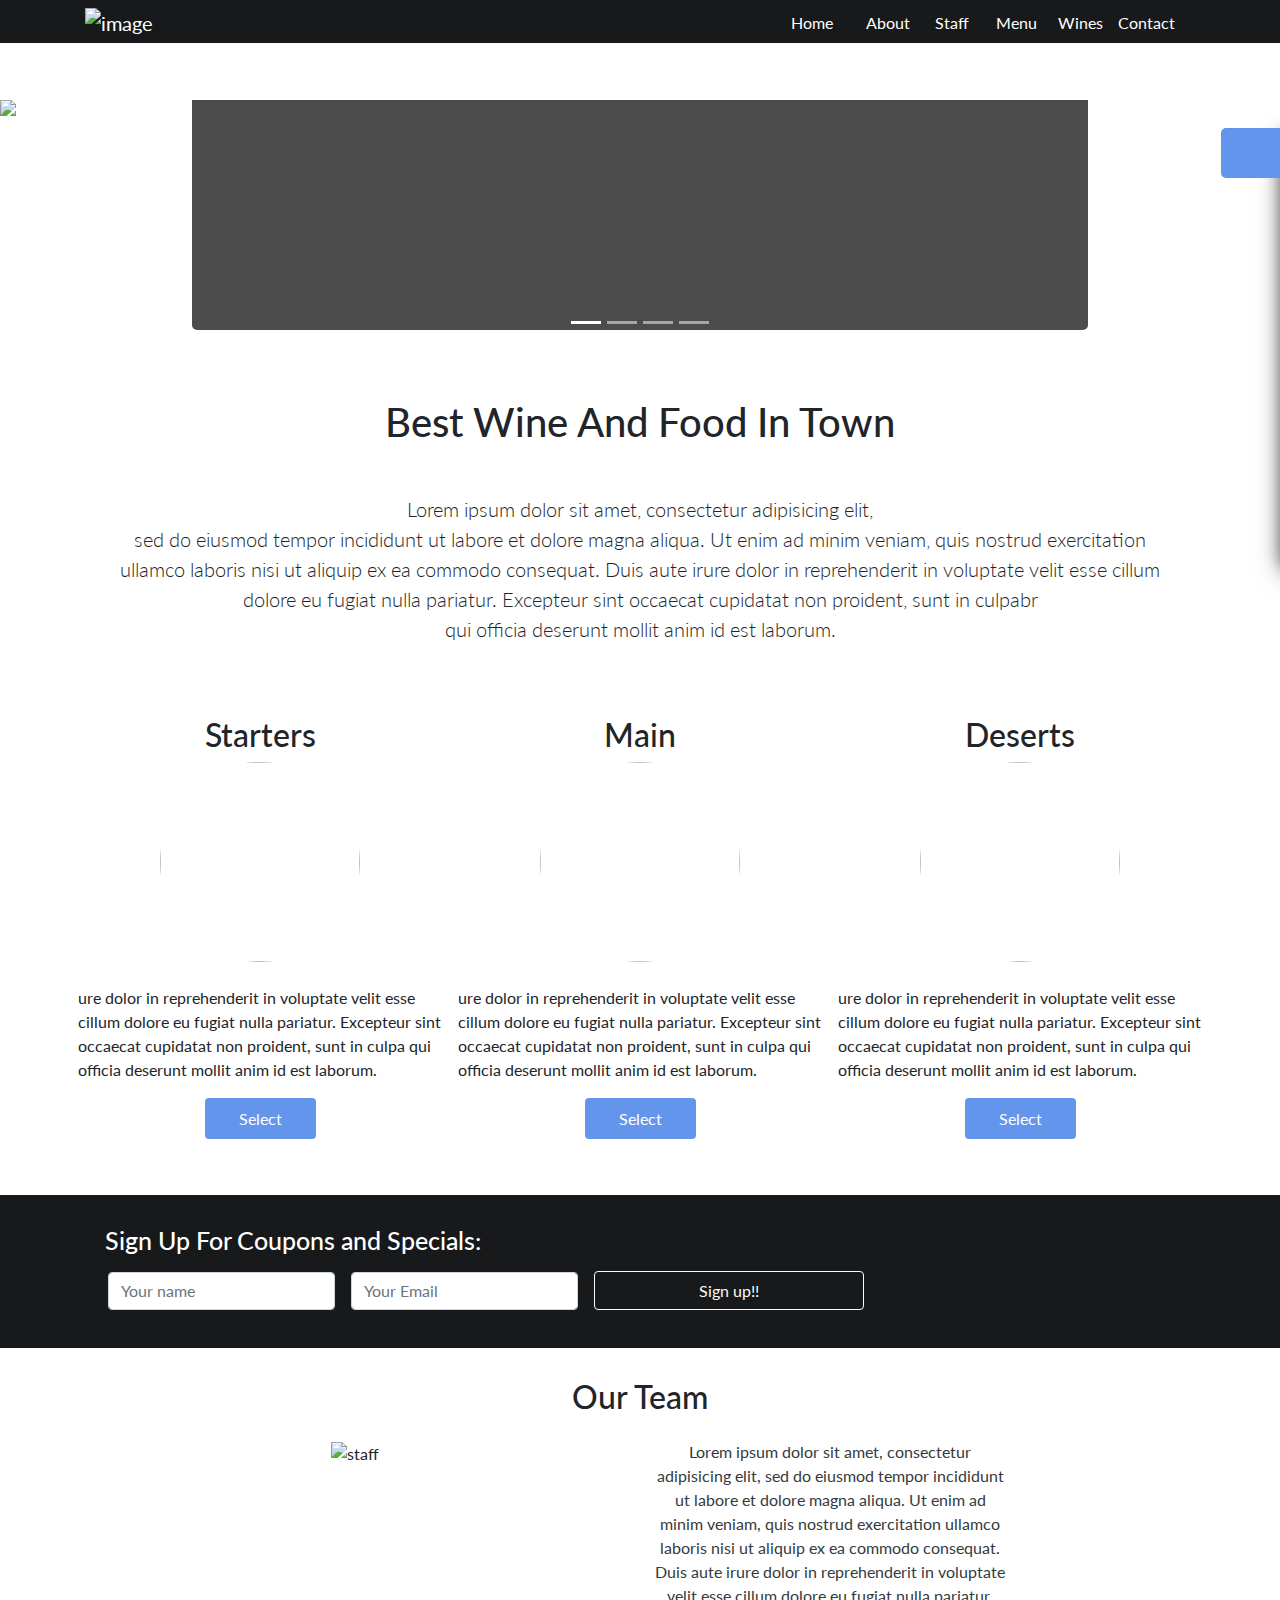
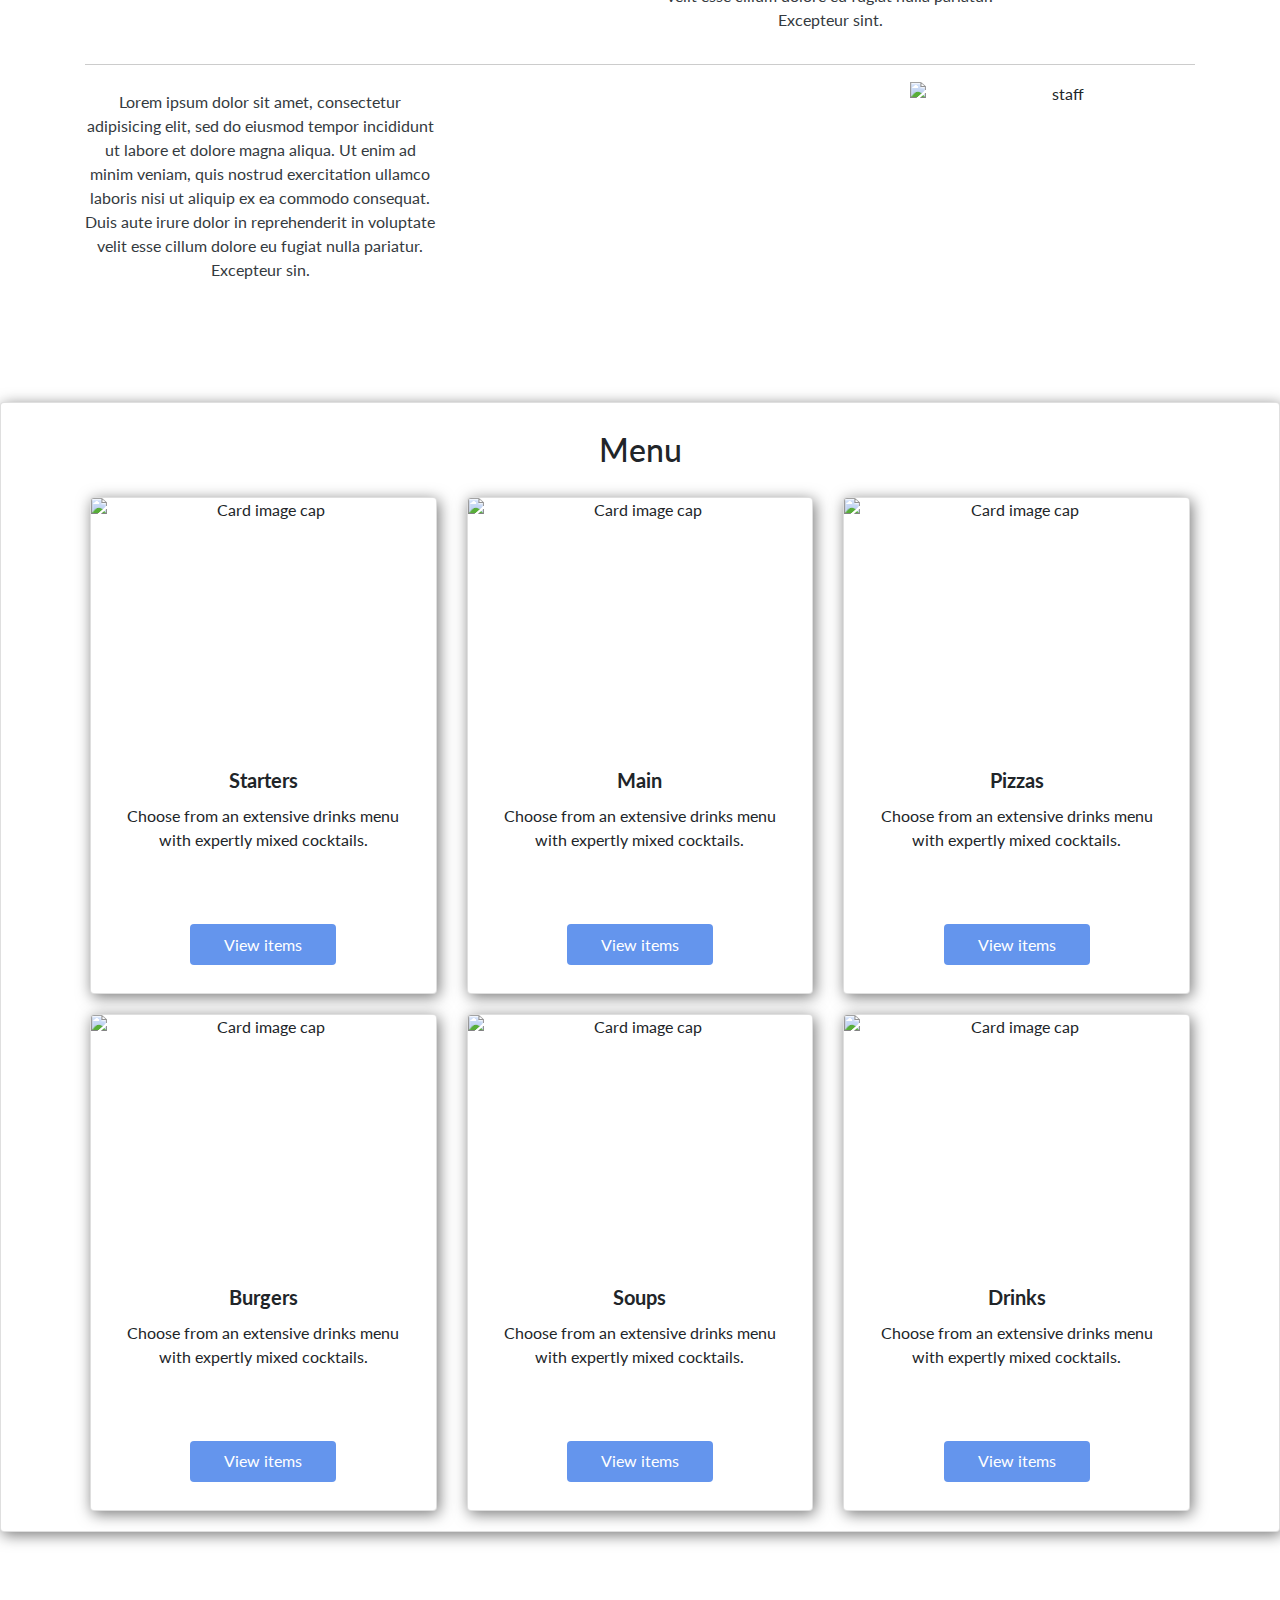
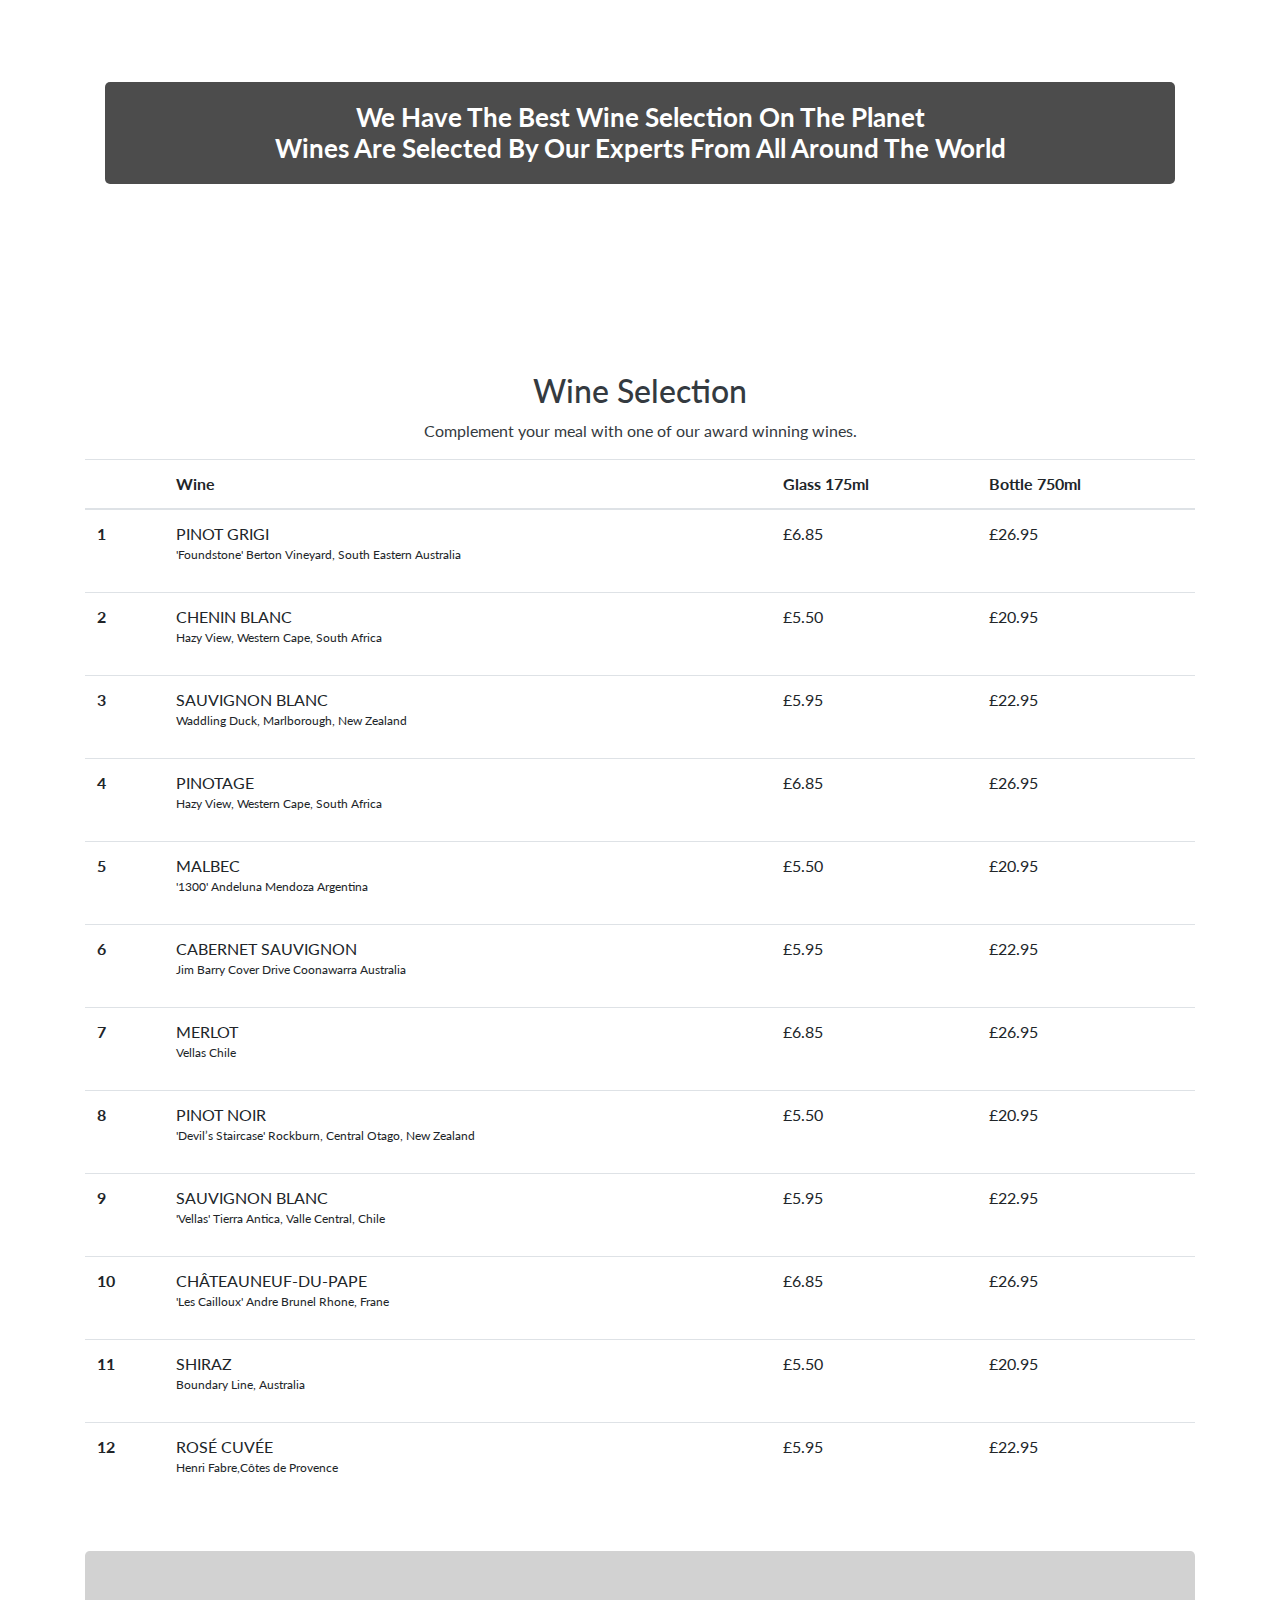
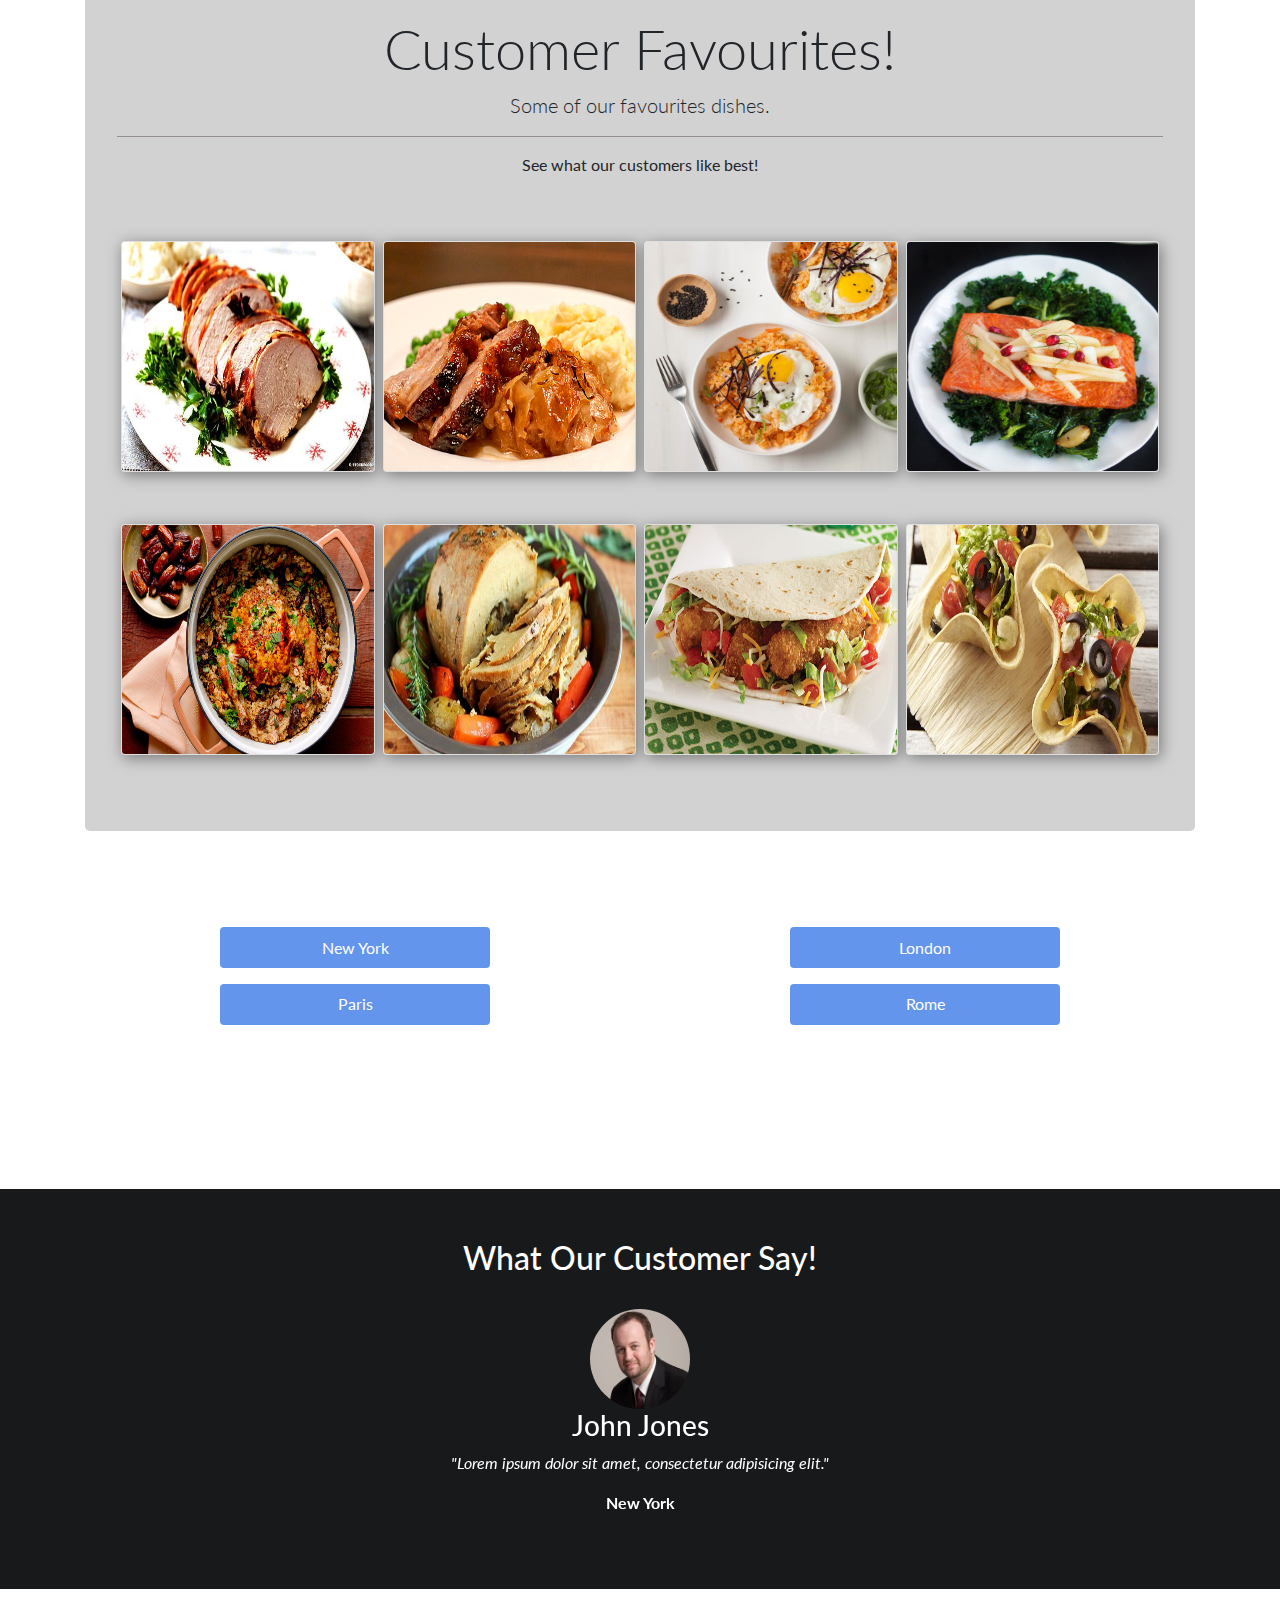
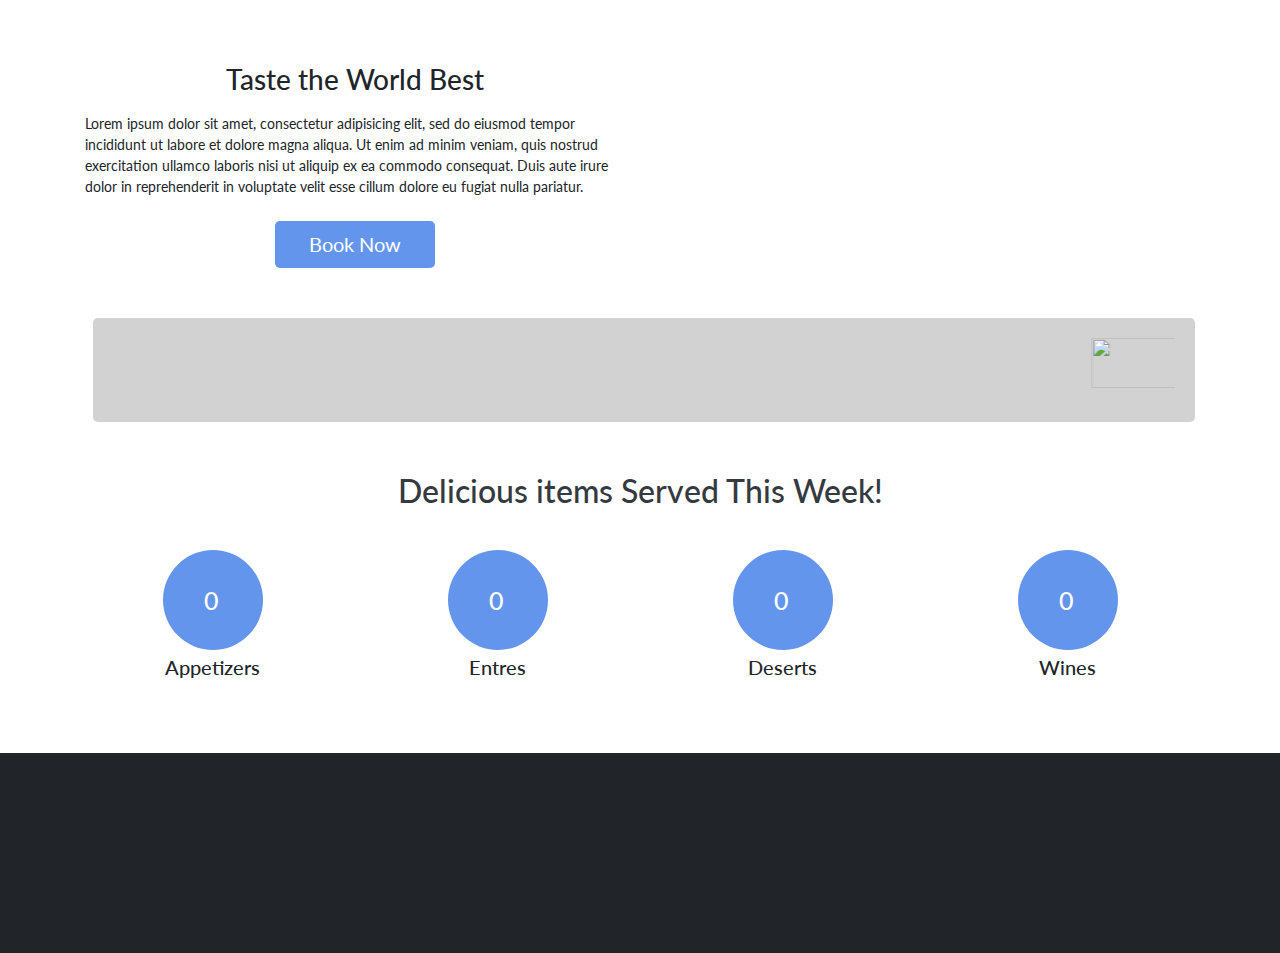
==== commit 0a7423b2: "Counter items served this week" ====
--- a/index.html
+++ b/index.html
@@ -1,14 +1,17 @@
 <!doctype html>
 <html lang="en">
   <head>
+    <title>Asparago</title>
     <meta charset="utf-8">
     <meta name="viewport" content="width=device-width, initial-scale=1, shrink-to-fit=no">
     <link rel="stylesheet" href="https://stackpath.bootstrapcdn.com/bootstrap/4.3.1/css/bootstrap.min.css" integrity="sha384-ggOyR0iXCbMQv3Xipma34MD+dH/1fQ784/j6cY/iJTQUOhcWr7x9JvoRxT2MZw1T" crossorigin="anonymous">
     <link href="https://fonts.googleapis.com/css?family=Lato&display=swap" rel="stylesheet">
     <link href="http://v4-alpha.getbootstrap.com/examples/signin/signin.css" rel="stylesheet">
     <link rel="icon" href="img/images.png">
-    <title>Asparago</title>
+
     <link rel="stylesheet" href="css/style.css">
+
+
   </head>
 
   <body data-spy="scroll" data-target="#navbarSupportedContent">
@@ -544,7 +547,7 @@
           <p class="lead">Some of our favourites dishes.</p>
           <hr>
           <p>See what our customers like best!</p>
-          <!-- crads -->
+          <!-- cards -->
           <section id="favs">
             <div class="container pb-2">
               <div class="row justify-content-center">
@@ -728,30 +731,84 @@
             </div>
           </div>
         </div>
-      </section>
-      <!-- video -->
-      <section id="vid">
-        <div class="container">
-          <div class="row text-center ">
-            <div class="col-xs-12 col-sm-12 col-md-6 col-lg-6 mt-4 ">
-              <h3 class="mb-3">Taste the World Best</h3>
-              <p id="vidp">Lorem ipsum dolor sit amet, consectetur adipisicing elit, sed do eiusmod tempor incididunt ut labore et dolore magna aliqua. Ut enim ad minim veniam, quis nostrud exercitation ullamco laboris nisi ut aliquip ex ea commodo consequat. Duis aute irure dolor in reprehenderit in voluptate velit esse cillum dolore eu fugiat nulla pariatur.</p>
-              <a class="btn btn-info btn-lg mt-2" href="#" role="button">Book Now</a>
-            </div>
-            <div class="col-xs-12 col-sm-12 col-md-6 col-lg-6 ">
-              <div class="mt-4"id="muteYouTubeVideoPlayer"></div>
-            </div>
-
-          </div>
-        </div>
-      </section>
-
-
-
-
-
-
-  <!-- footer -->
+    </section>
+    <!-- video -->
+    <section id="vid">
+      <div class="container">
+        <div class="row text-center ">
+          <div class="col-xs-12 col-sm-12 col-md-6 col-lg-6 mt-4 ">
+            <h3 class="mb-3">Taste the World Best</h3>
+            <p id="vidp">Lorem ipsum dolor sit amet, consectetur adipisicing elit, sed do eiusmod tempor incididunt ut labore et dolore magna aliqua. Ut enim ad minim veniam, quis nostrud exercitation ullamco laboris nisi ut aliquip ex ea commodo consequat. Duis aute irure dolor in reprehenderit in voluptate velit esse cillum dolore eu fugiat nulla pariatur.</p>
+            <a class="btn btn-info btn-lg mt-2" href="#" role="button">Book Now</a>
+          </div>
+          <div class="col-xs-12 col-sm-12 col-md-6 col-lg-6 ">
+            <div class="mt-5"id="muteYouTubeVideoPlayer"></div>
+          </div>
+
+        </div>
+      </div>
+    </section>
+    <!-- hire -->
+    <section id="hire">
+      <div class="container">
+        <div class="jumbotron ml-2">
+            <marquee ><h3 class="display-5"><img class="mr-2"src="http://gifgifs.com/animations/jobs-people/cooks-and-chefs/Flipping_it.gif" height="50" width="100" alt="">Now Hiring - Join Our Awesome Team!! Call 01189 2309 3222<img class="ml-2" src="http://gifgifs.com/animations/jobs-people/cooks-and-chefs/Flipping_it.gif" height="50" width="100" alt=""></h3></marquee>
+        </div>
+      </div>
+    </section>
+    <!-- pop-up box-->
+    <div class="container">
+      <div class="pop-box">
+        <div class="card card-info mt-0">
+          <div class="card-heading ">
+            <img id="hat" src="img/696771.png" height="40px" alt="">
+            <h3 id="cardtt"class="card-title text-center">Today Special</h3>
+            <span class="clear"></span>
+          </div>
+          <div class="card-body">
+            <h4>Roasted Salmon</h4>
+            <img src="img/cards/Roasted-Salmon-Kale-Apple-and-Fennel-Salad1.jpg" height="200" width="200"alt="Roasted Salmon Kale">
+            <p>Fresh Salmon roasted with butter and Kale.</p>
+            <h3>£12.50</h3>
+          </div>
+        </div>
+      </div>
+    </div>
+    <!-- counter -->
+    <section id="numbers">
+      <div class="container" id="numcon">
+        <div class="text-center text-dark pb-3">
+          <h2 class="pb-3">Delicious items Served This Week!</h2>
+        </div>
+        <div class="row text-center">
+          <div class=" col-sm-6 col-md-3 col-lg-3">
+            <h1 class="numc mx-auto"><span class='numscroller' data-min='1' data-max='784' data-delay='10' data-increment='10'>0</span></h1>
+            <h5 class="pb-3">Appetizers</h5>
+          </div>
+          <div class="col-xs-12 col-sm-6 col-md-3 col-lg-3">
+            <h1 class="numc mx-auto"><span class='numscroller' data-min='1' data-max='300' data-delay='10' data-increment='10'>0</span></h1>
+            <h5 class="pb-3">Entres</h5>
+          </div>
+          <div class=" col-xs-12 col-sm-6 col-md-3 col-lg-3">
+            <h1 class="numc mx-auto"><span class='numscroller' data-min='1' data-max='378' data-delay='10' data-increment='10'>0</span></h1>
+            <h5 class="pb-3">Deserts</h5>
+          </div>
+          <div class=" col-xs-12 col-sm-6 col-md-3 col-lg-3">
+            <h1 class="numc mx-auto"> <span class='numscroller' data-min='1' data-max='221' data-delay='10' data-increment='10'>0</span></h1>
+            <h5>Wines</h5>
+          </div>
+
+        </div>
+
+      </div>
+    </section>
+
+
+
+
+
+
+    <!-- footer -->
     <section id="footer">
       <div class="container">
 
@@ -766,12 +823,13 @@
 
 
     <!-- jQuery first, then Popper.js, then Bootstrap JS -->
+
 
     <script src="https://code.jquery.com/jquery-3.3.1.slim.min.js" integrity="sha384-q8i/X+965DzO0rT7abK41JStQIAqVgRVzpbzo5smXKp4YfRvH+8abtTE1Pi6jizo" crossorigin="anonymous"></script>
     <script src="https://cdnjs.cloudflare.com/ajax/libs/popper.js/1.14.7/umd/popper.min.js" integrity="sha384-UO2eT0CpHqdSJQ6hJty5KVphtPhzWj9WO1clHTMGa3JDZwrnQq4sF86dIHNDz0W1" crossorigin="anonymous"></script>
     <script src="https://stackpath.bootstrapcdn.com/bootstrap/4.3.1/js/bootstrap.min.js" integrity="sha384-JjSmVgyd0p3pXB1rRibZUAYoIIy6OrQ6VrjIEaFf/nJGzIxFDsf4x0xIM+B07jRM" crossorigin="anonymous"></script>
     <!-- script for srollspy-->
-    <script>$('body').scrollspy({ target: '#navbarSupportedContent', offset:115 })</script>
+    <script>$('body').scrollspy({ target: '#navbarSupportedContent', offset:110 })</script>
     <!-- smooth Scroll -->
     <script src="smooth-scroll-master/src/js/smooth-scroll/smooth-scroll.js"></script>
     <script>
@@ -780,6 +838,8 @@
          speedAsDuration: true
        });
     </script>
+    <!-- num scroll -->
+    <script src="numscroller-1.0.js"></script>
     <!-- Youtube iframe embeded without sound -->
     <script async src="https://www.youtube.com/iframe_api"></script>
       <script>
@@ -787,8 +847,8 @@
         var player;
         player = new YT.Player('muteYouTubeVideoPlayer', {
           videoId: 'iLs5c2Y1BOM', // YouTube Video ID
-          width: 350,               // Player width (in px)
-          height: 230,              // Player height (in px)
+          width: 355,               // Player width (in px)
+          height: 220,              // Player height (in px)
           playerVars: {
             autoplay: 1,        // Auto-play the video on load
             controls: 0,        // Show pause/play buttons in player
--- a/css/style.css
+++ b/css/style.css
@@ -1,4 +1,5 @@
 body {
+  font-family: 'Lato', sans-serif;
   position: relative;
   padding: 0px;
   margin: 0px;
@@ -268,7 +269,7 @@
   background-color: #18191b;
 }
 
-.carousel-inner{
+#testimonials .carousel-inner{
   padding: 50px 0px 30px 0px;
 
 }
@@ -284,18 +285,72 @@
 }
 /* vid */
 #vid{
-  padding: 100px 0px;
+      padding: 50px 0px 50px 0px;
 }
 #vidp{
   margin-top: 10px;
   text-align: left;
   font-size: 14px;
 }
-
-
-
+/* hire */
+#hire h3{
+  text-shadow: 5px 5px 10px #888888;
+}
+#hire .jumbotron{
+      padding: 20px;
+}
 /* footer */
 #footer{
   height: 200px;
   background-color: #212529;
 }
+/* pop-up box*/
+.pop-box{
+  width: 300px;
+  box-shadow: 5px 10px 25px #555;
+  z-index: 999;
+  position: fixed;
+  right: -300px;
+  top: 130px;
+  transition: 1s ;
+}
+.pop-box:hover{
+  right:-10px;
+}
+.card-heading{
+  border-radius:5px;
+  margin-top: -3px;
+  margin-left: -60px;
+  color: white;
+  height: 50px;
+  background-color: #6495ED;
+}
+#hat{
+  float: left;
+  margin: 5px 0px 5px 10px;
+}
+#cardtt{
+  float: left;
+  margin-top: 8px;
+  margin-left: 80px;
+}
+.cleare{
+  clear: both;
+}
+/* counter */
+#numcon{
+
+  margin-top: 50px;
+  margin-bottom: 50px;
+}
+.numc{
+  margin-bottom: 5px;
+  font-size: 25px;
+  padding-right: 3px;
+  padding-top: 35px;
+  border-radius: 50%;
+  height: 100px;
+  width: 100px;
+  color: #fff;
+  background-color: #6495ED;
+}
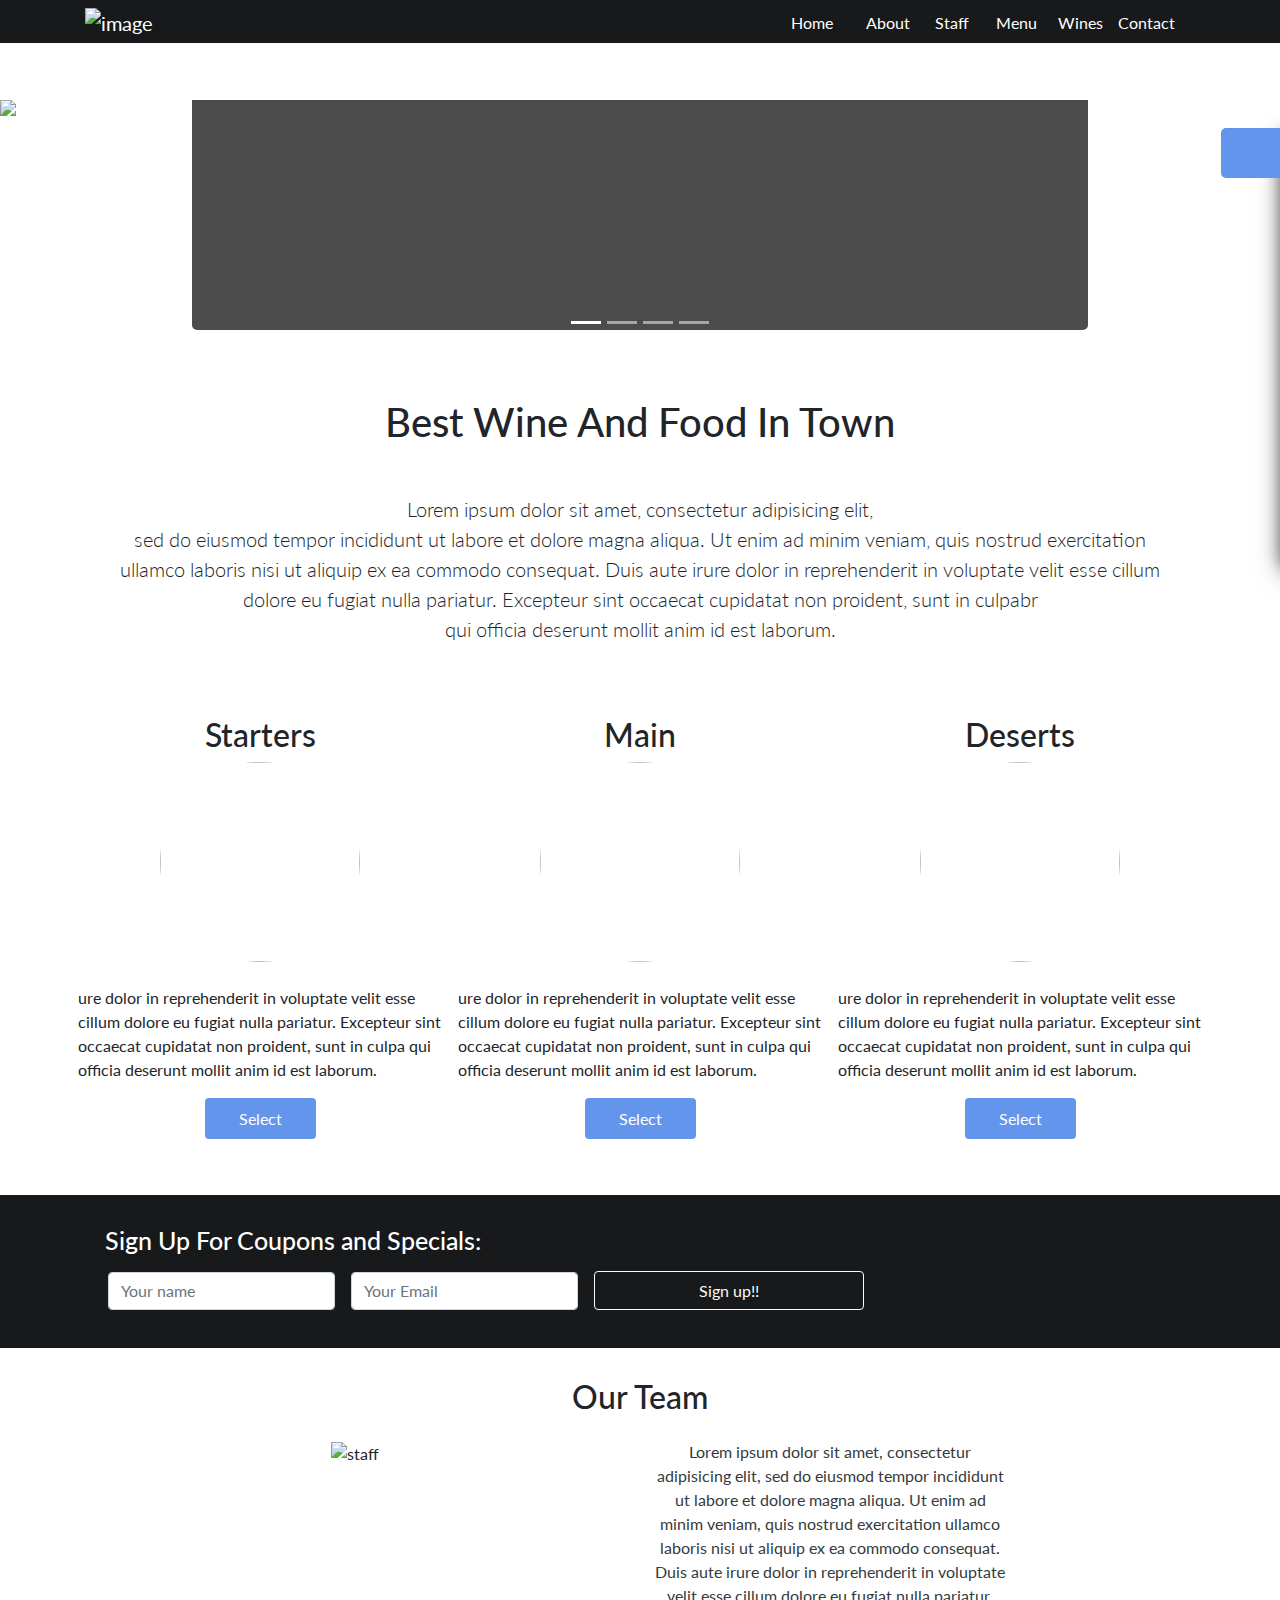
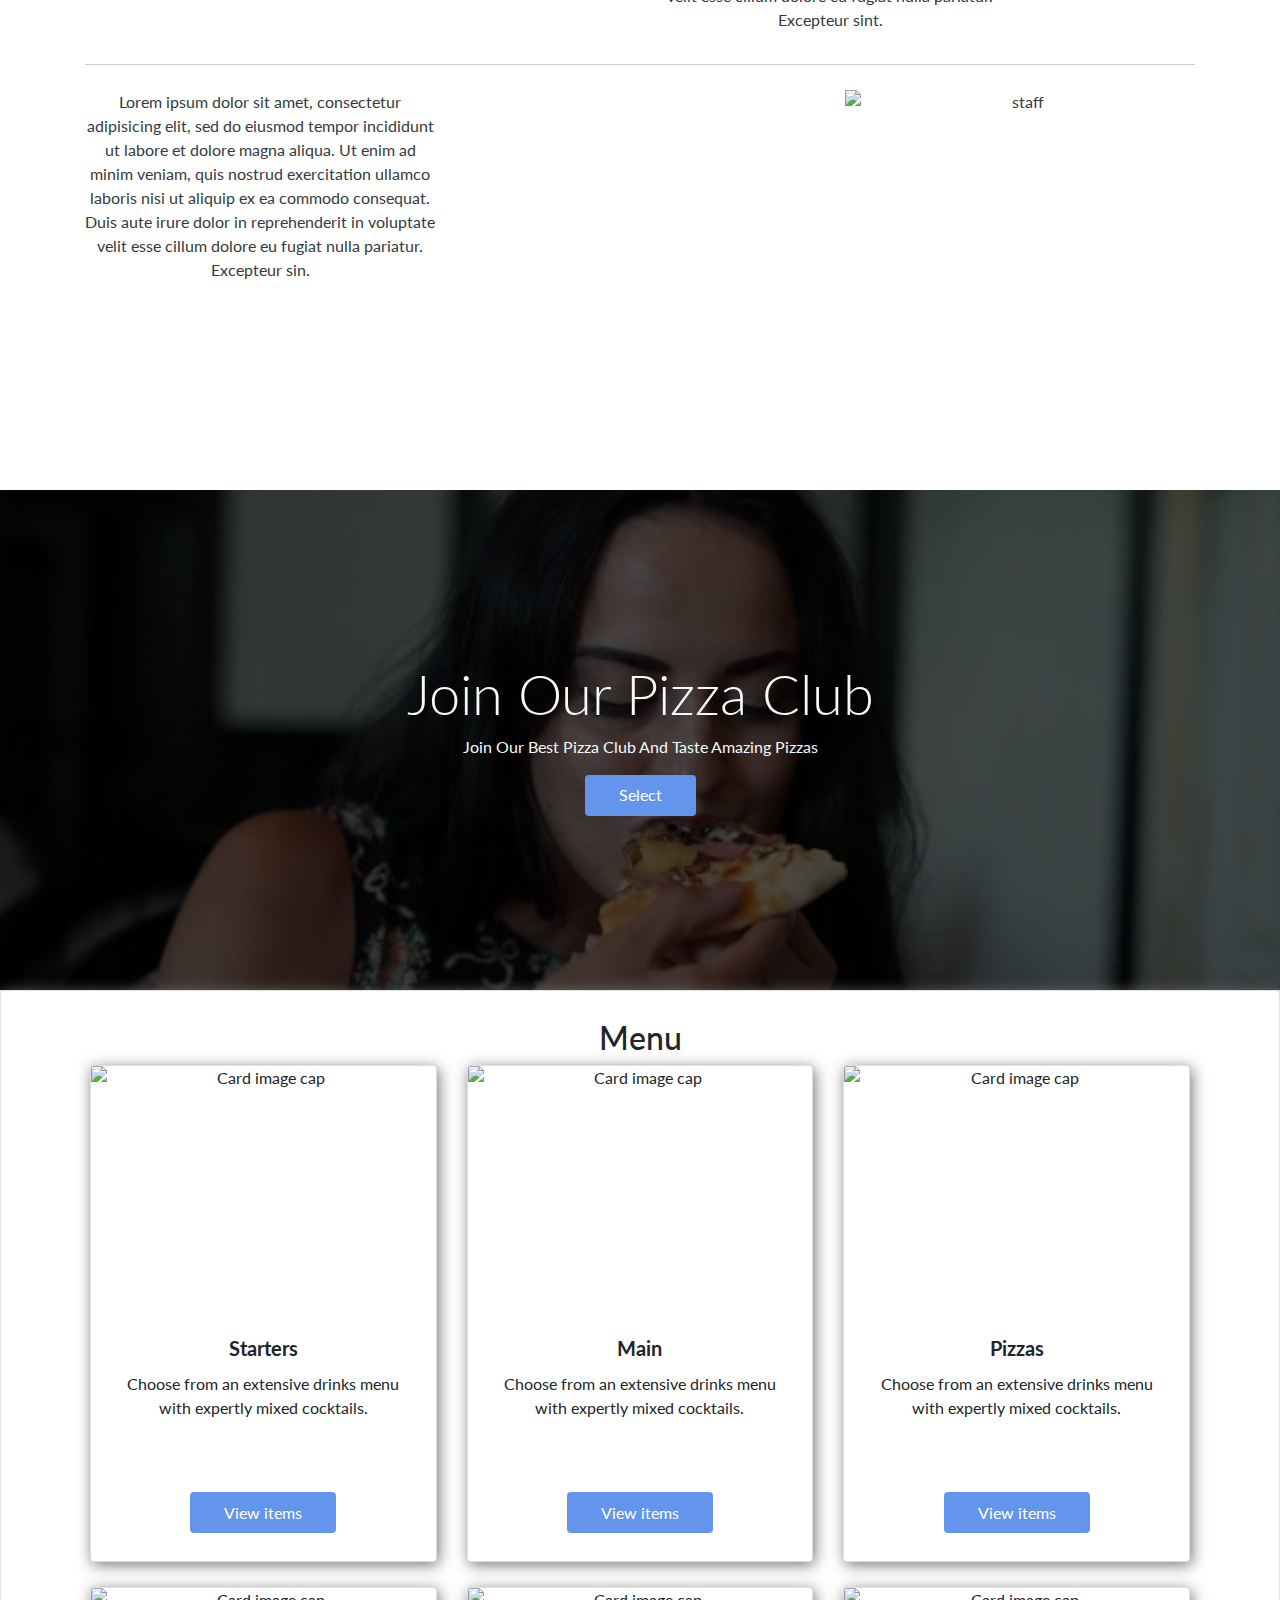
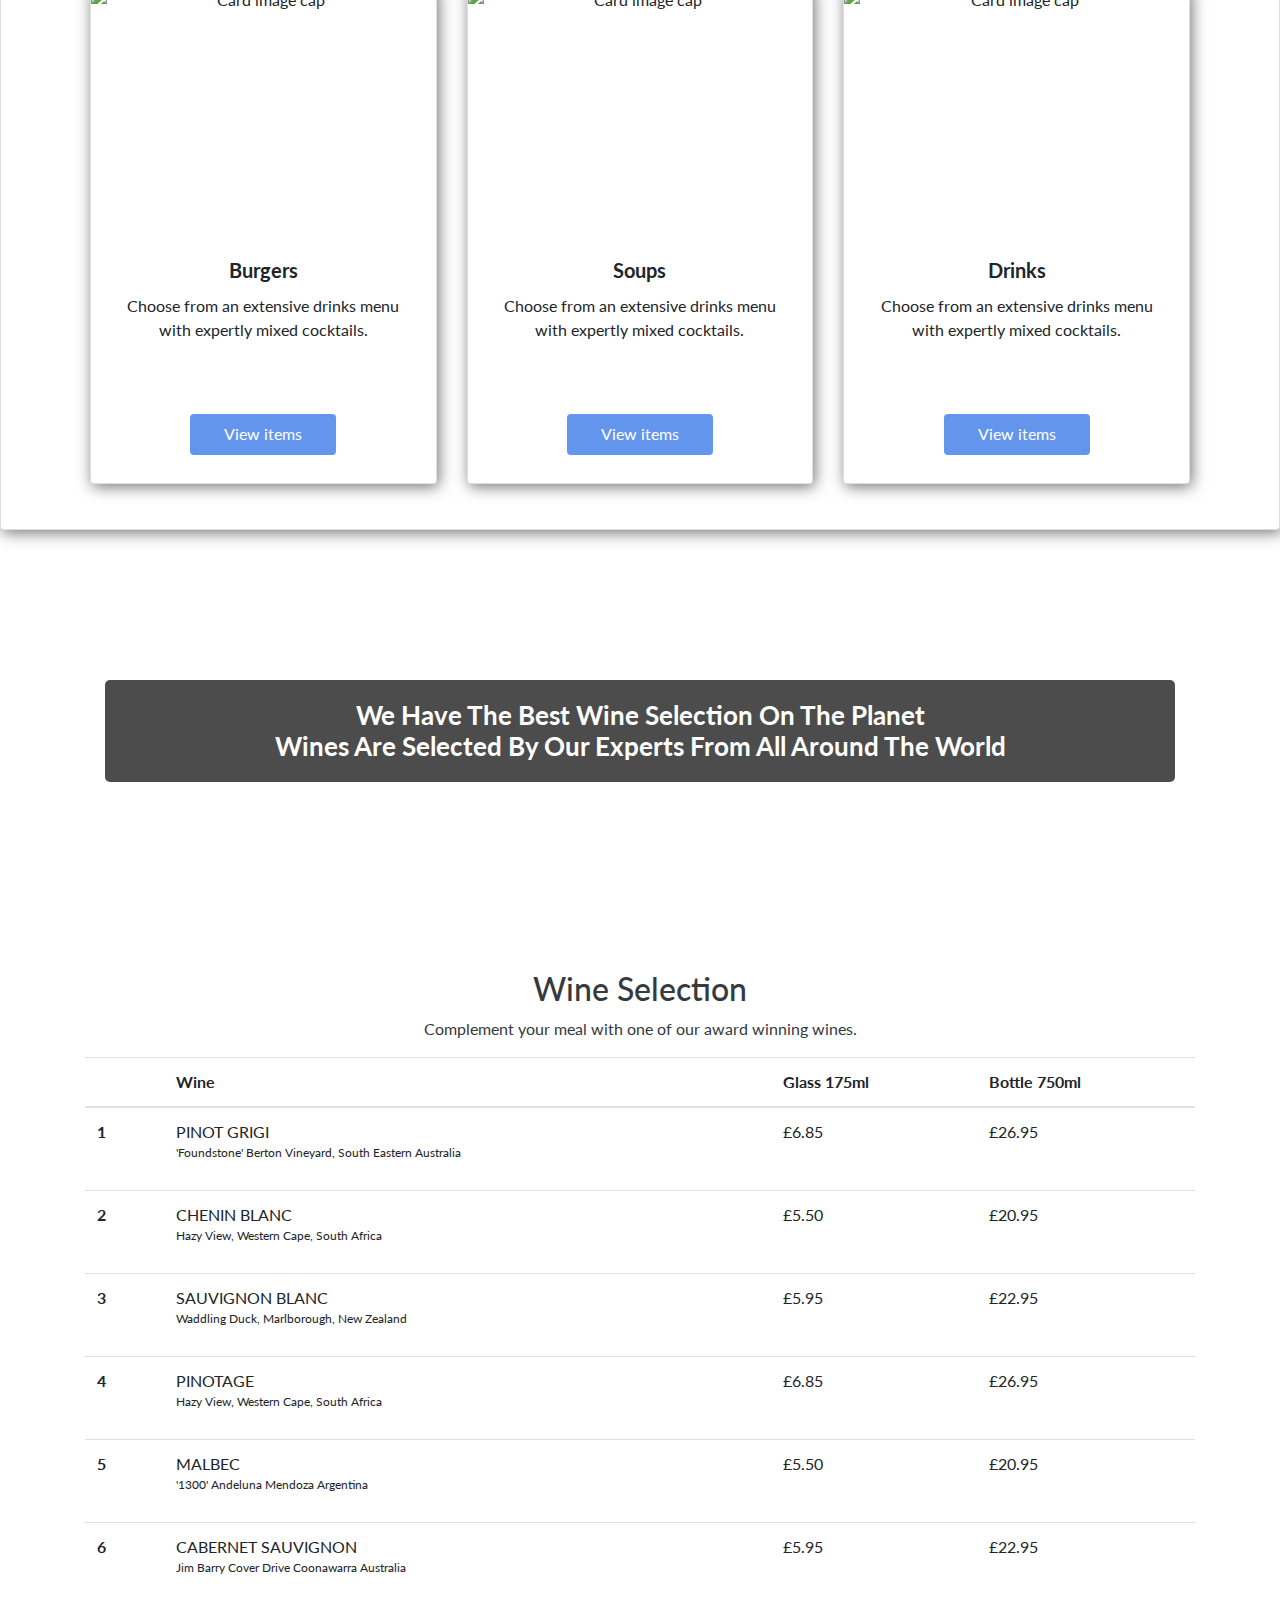
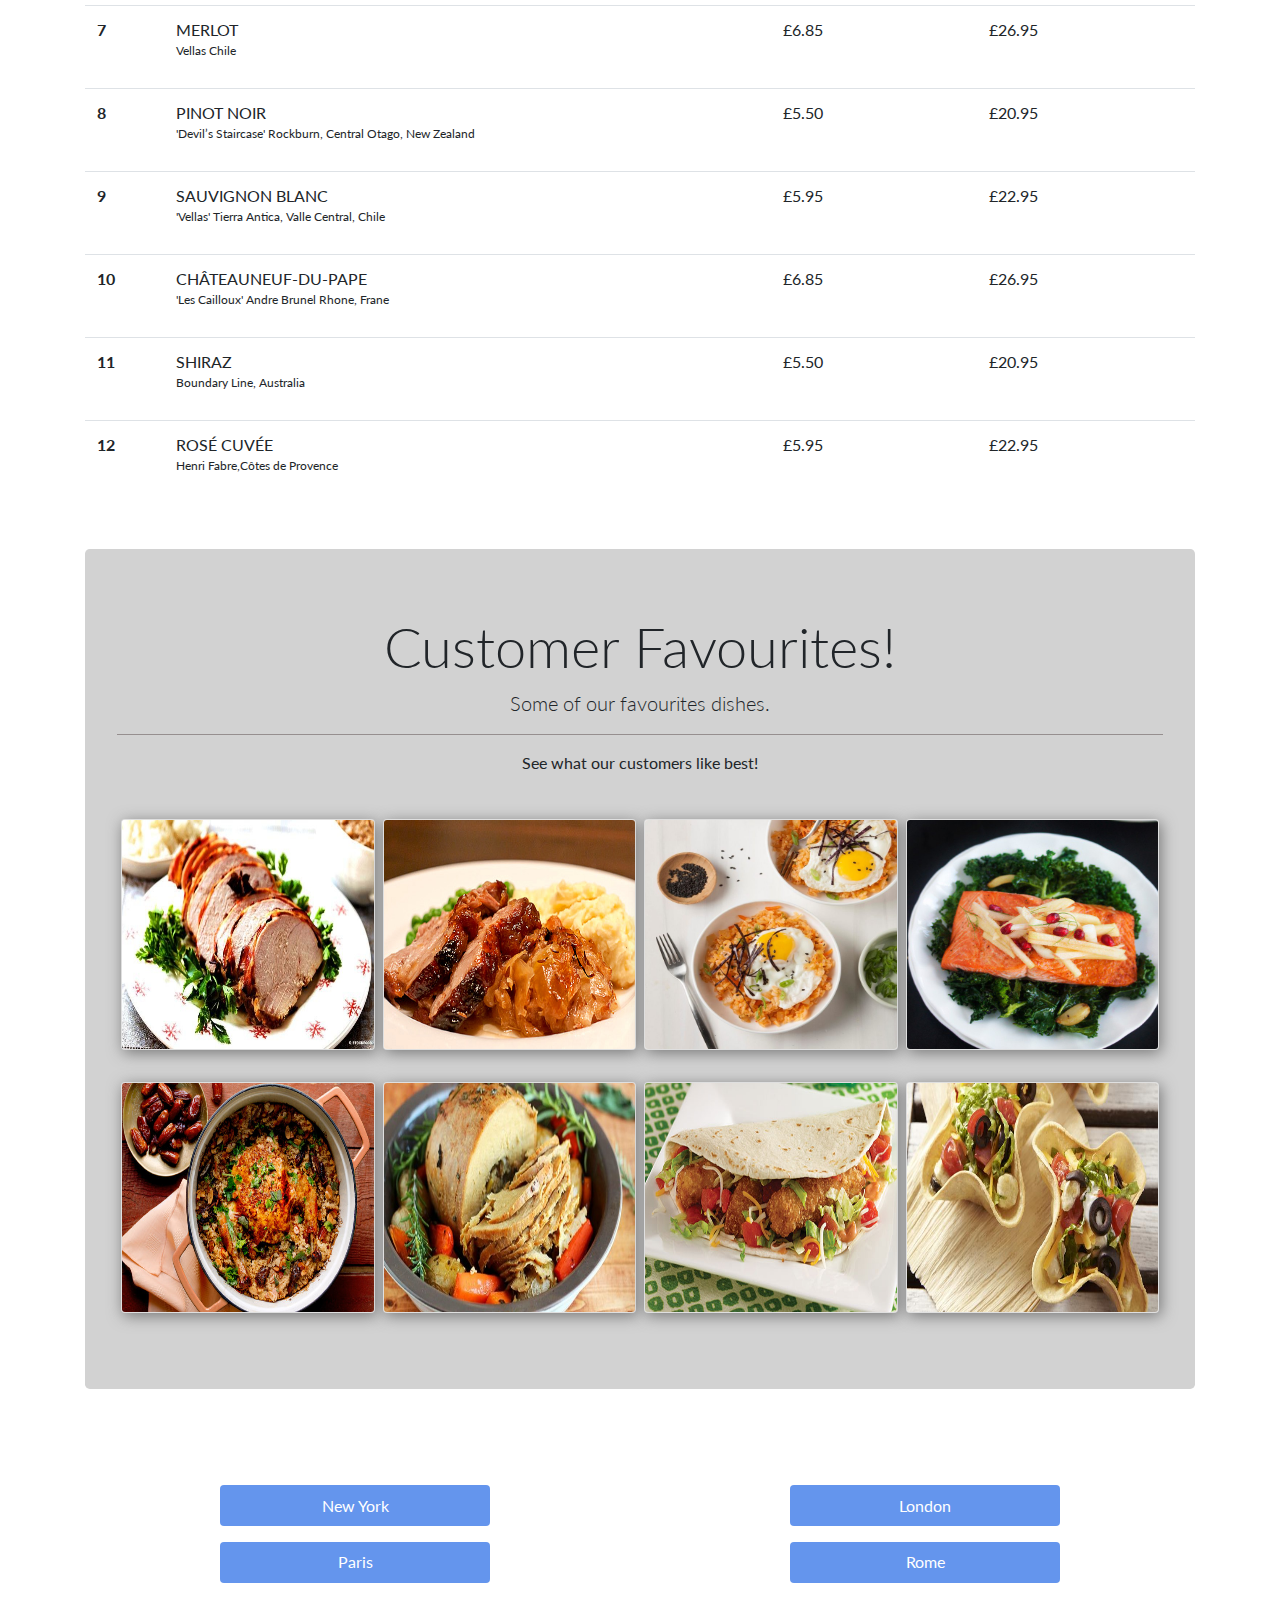
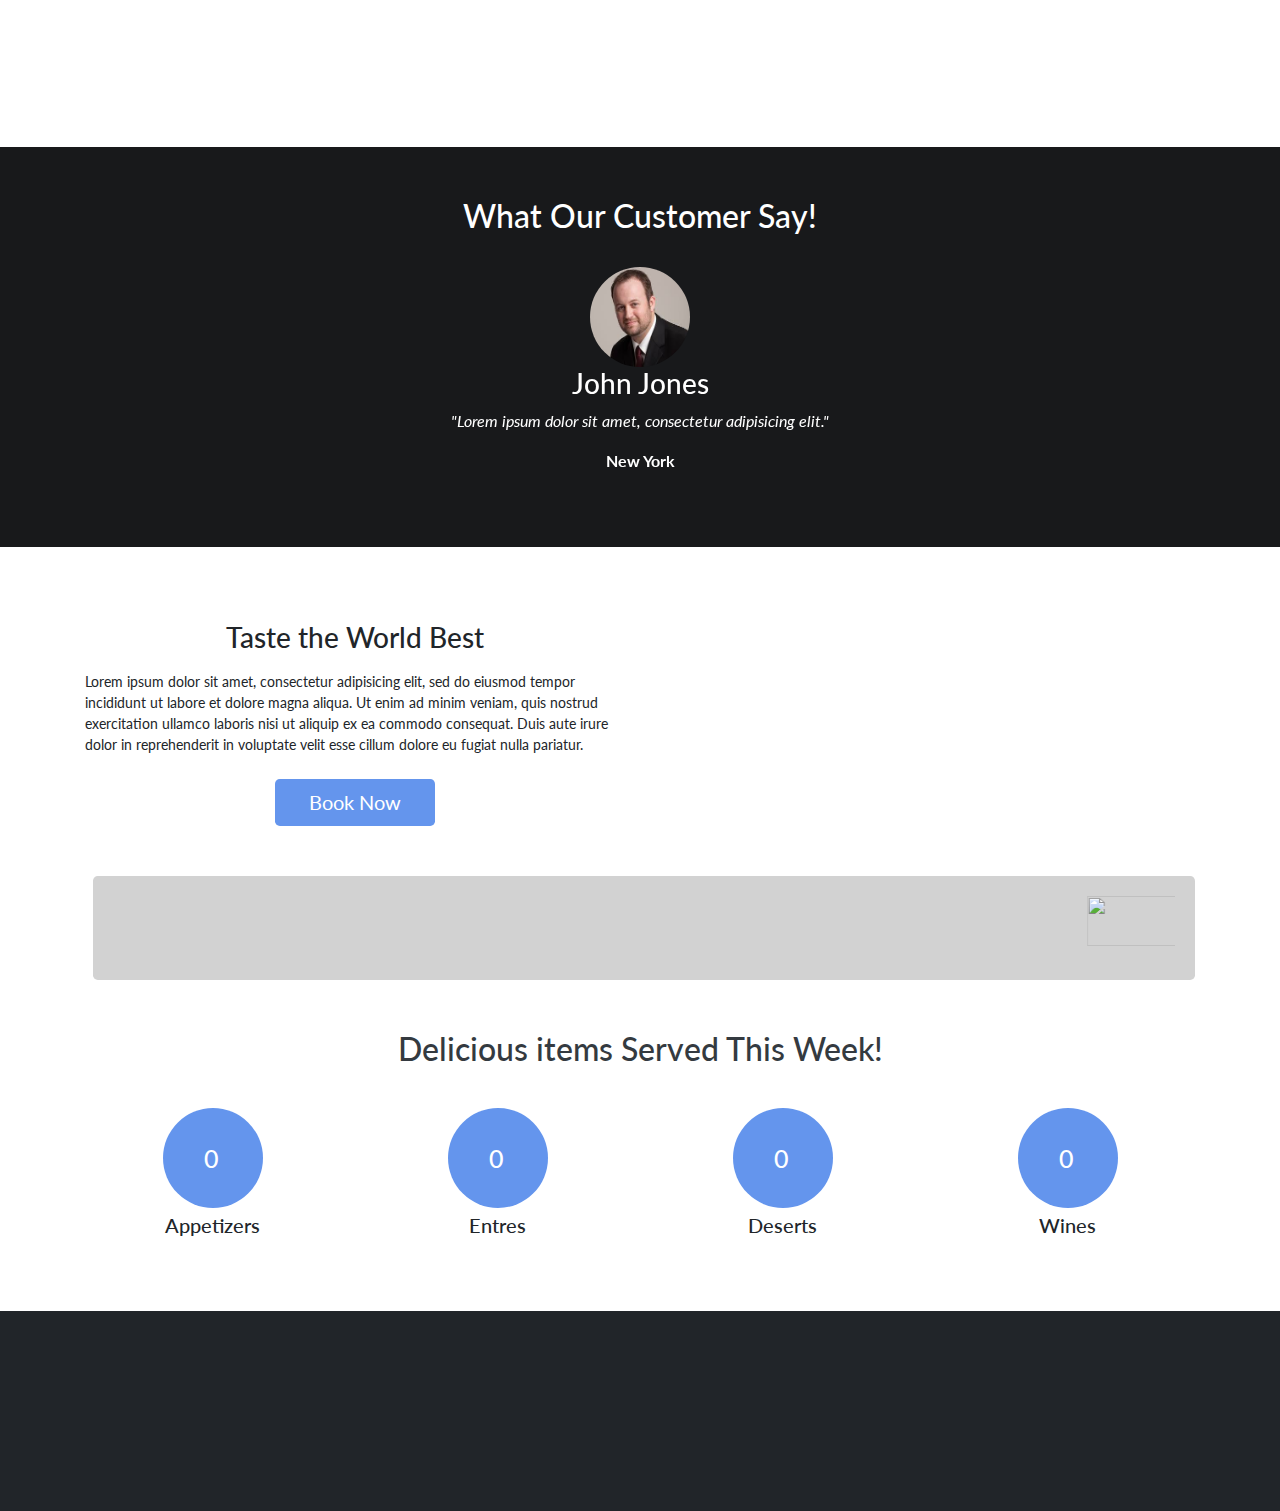
==== commit 53852f04: "video vodkabear" ====
--- a/index.html
+++ b/index.html
@@ -8,10 +8,7 @@
     <link href="https://fonts.googleapis.com/css?family=Lato&display=swap" rel="stylesheet">
     <link href="http://v4-alpha.getbootstrap.com/examples/signin/signin.css" rel="stylesheet">
     <link rel="icon" href="img/images.png">
-
     <link rel="stylesheet" href="css/style.css">
-
-
   </head>
 
   <body data-spy="scroll" data-target="#navbarSupportedContent">
@@ -149,7 +146,7 @@
         <h2 class="staff">Our Team</h2>
         <div class="row">
           <div class="col-sm-8 col-md-6 mt-3">
-            <img src="img/adults-chef-cook-2696064.jpg" class=img-fluid alt="staff">
+            <img src="img/adults-chef-cook-2696064.jpg" class="img-fluid" alt="staff">
           </div>
           <div class="col-sm-12 col-md-4 mt-3 text-dark">
           <p>Lorem ipsum dolor sit amet, consectetur adipisicing elit, sed do eiusmod tempor incididunt ut labore et dolore magna aliqua.
@@ -163,12 +160,28 @@
             <p class="col-sm-12  col-md-4 text-dark mt-2 float-left">Lorem ipsum dolor sit amet, consectetur adipisicing elit, sed do eiusmod tempor incididunt ut labore et dolore magna aliqua.
                Ut enim ad minim veniam, quis nostrud exercitation ullamco laboris nisi ut aliquip ex ea commodo consequat.
                 Duis aute irure dolor in reprehenderit in voluptate velit esse cillum dolore eu fugiat nulla pariatur. Excepteur sin.</p>
-            <img src="img/adult-blur-blurred-background-687824.jpg" class="img-fluid float-right" height="300" width="300" alt="staff">
-            </div>
-        </div>
-      </div>
-    </section>
-<!-- menu card -->
+            <img src="img/adult-blur-blurred-background-687824.jpg" class="img-fluid float-right col-sm-12  col-md-4 text-dark mt-2 float-right" height="300" width="300" alt="staff">
+          </div>
+        </div>
+      </div>
+    </section>
+    <!--video vodkabears  -->
+
+    <section id="videojs">
+        <div id="block2" style="width: 100%; height: 500px;"
+          data-vide-bg="mp4: Vide-master/zip_coverr-girl-eats-pizza-1563957998818/coverr-girl-eats-pizza-1563957998818.mp4, webm: Vide-master/zip_coverr-girl-eats-pizza-1563957998818/coverr-girl-eats-pizza-1563957998818.mp4, ogv: Vide-master/zip_coverr-girl-eats-pizza-1563957998818/coverr-girl-eats-pizza-1563957998818.mp4, poster: Vide-master/zip_coverr-girl-eats-pizza-1563957998818/coverr-girl-eats-pizza-1563957998818.jpg"
+          data-vide-options="position: 0% 50%">
+          <div class="winebear">
+            <div id="wineid"class="text-light text-center">
+              <h2 class="display-4">Join Our Pizza Club</h2>
+              <p>Join Our best pizza Club and taste amazing pizzas</p>
+              <a href="#" class="btn btn-info mb-4 ">Select</a>
+            </div>
+          </div>
+        </div>
+    </section>
+
+    <!-- menu card -->
     <section>
       <!-- main card container -->
       <div class="card">
@@ -182,7 +195,7 @@
         <!-- top row -->
         <div class="row">
           <div class="card-group">
-            <div class="col-sm-12 col-md-6 col-lg-4 ">
+            <div class="solo col-sm-12 col-md-6 col-lg-4 ">
               <div class="card">
               <img class="card-img-top" src="img/picspree-347622.jpg" alt="Card image cap">
               <div class="card-body">
@@ -218,11 +231,11 @@
                 </div>
               </div>
               <!-- modal -->
-            </div>
-              </div>
-            </div>
-
-            <div class="col-sm-12 col-md-6 col-lg-4 ">
+              </div>
+            </div>
+            </div>
+
+            <div class="solo col-sm-12 col-md-6 col-lg-4 ">
               <div class="card">
 
 
@@ -263,12 +276,8 @@
               </div>
               </div>
             </div>
-
-
         <!-- midle row -->
-
-
-            <div class="col-sm-12 col-md-6 col-lg-4 ">
+            <div class="solo col-sm-12 col-md-6 col-lg-4 ">
               <div class="card">
                 <img class="card-img-top" src="img/appetizing-cheese-crust-2260561.jpg" alt="Card image cap">
                 <div class="card-body">
@@ -307,7 +316,7 @@
                     </div>
                   </div>
                 </div>
-                <div class="col-sm-12 col-md-6 col-lg-4 ">
+                <div class="solo col-sm-12 col-md-6 col-lg-4 ">
                   <div class="card">
                     <img class="card-img-top" src="img/bacon-bowl-bread-660282.jpg" alt="Card image cap">
                     <div class="card-body">
@@ -346,7 +355,7 @@
                     </div>
                   </div>
                 <!-- card -->
-              <div class="col-sm-12 col-md-6 col-lg-4 ">
+              <div class="solo col-sm-12 col-md-6 col-lg-4 ">
               <div class="card">
                 <img class="card-img-top" src="img/beef-bowl-celery-2591594.jpg" alt="Card image cap">
                 <div class="card-body">
@@ -388,11 +397,7 @@
                 <!-- row -->
 
             <!-- bottom row -->
-
-
-
-
-                    <div class="col-sm-12 col-md-6 col-lg-4  ">
+                    <div class="solo col-sm-12 col-md-6 col-lg-4  ">
                     <div class="card ">
                       <img class="card-img-top" src="img/cocktails-1340.jpg" alt="Card image cap">
                       <div class="card-body">
@@ -797,9 +802,7 @@
             <h1 class="numc mx-auto"> <span class='numscroller' data-min='1' data-max='221' data-delay='10' data-increment='10'>0</span></h1>
             <h5>Wines</h5>
           </div>
-
-        </div>
-
+        </div>
       </div>
     </section>
 
@@ -838,8 +841,10 @@
          speedAsDuration: true
        });
     </script>
+    <!-- videojs -->
+    <script src="Vide-master/src/jquery.vide.js"></script>
     <!-- num scroll -->
-    <script src="numscroller-1.0.js"></script>
+    <script src="js/numscroller-1.0.js"></script>
     <!-- Youtube iframe embeded without sound -->
     <script async src="https://www.youtube.com/iframe_api"></script>
       <script>
--- a/css/style.css
+++ b/css/style.css
@@ -128,9 +128,20 @@
 #staff{
   padding-top: 30px;
 }
-
-
-
+/* video vodkabears */
+#videojs{
+  margin:50px 0px 0px 0px;
+  background: rgba(0, 0, 0, 0.7);
+}
+#videojs p{
+  text-transform: capitalize;
+}
+.winebear{
+  padding-top: 170px;
+}
+#wineid{
+
+}
 /* menu */
 .bg-men{
   background-color:#6495ED;
@@ -139,9 +150,10 @@
     height: 250px;
 }
 .card{
-  margin-top: 20px;
   box-shadow:2px 3px 15px #777;
-
+}
+.solo{
+      padding-bottom: 25px;
 }
 .card-title{
   text-transform:;
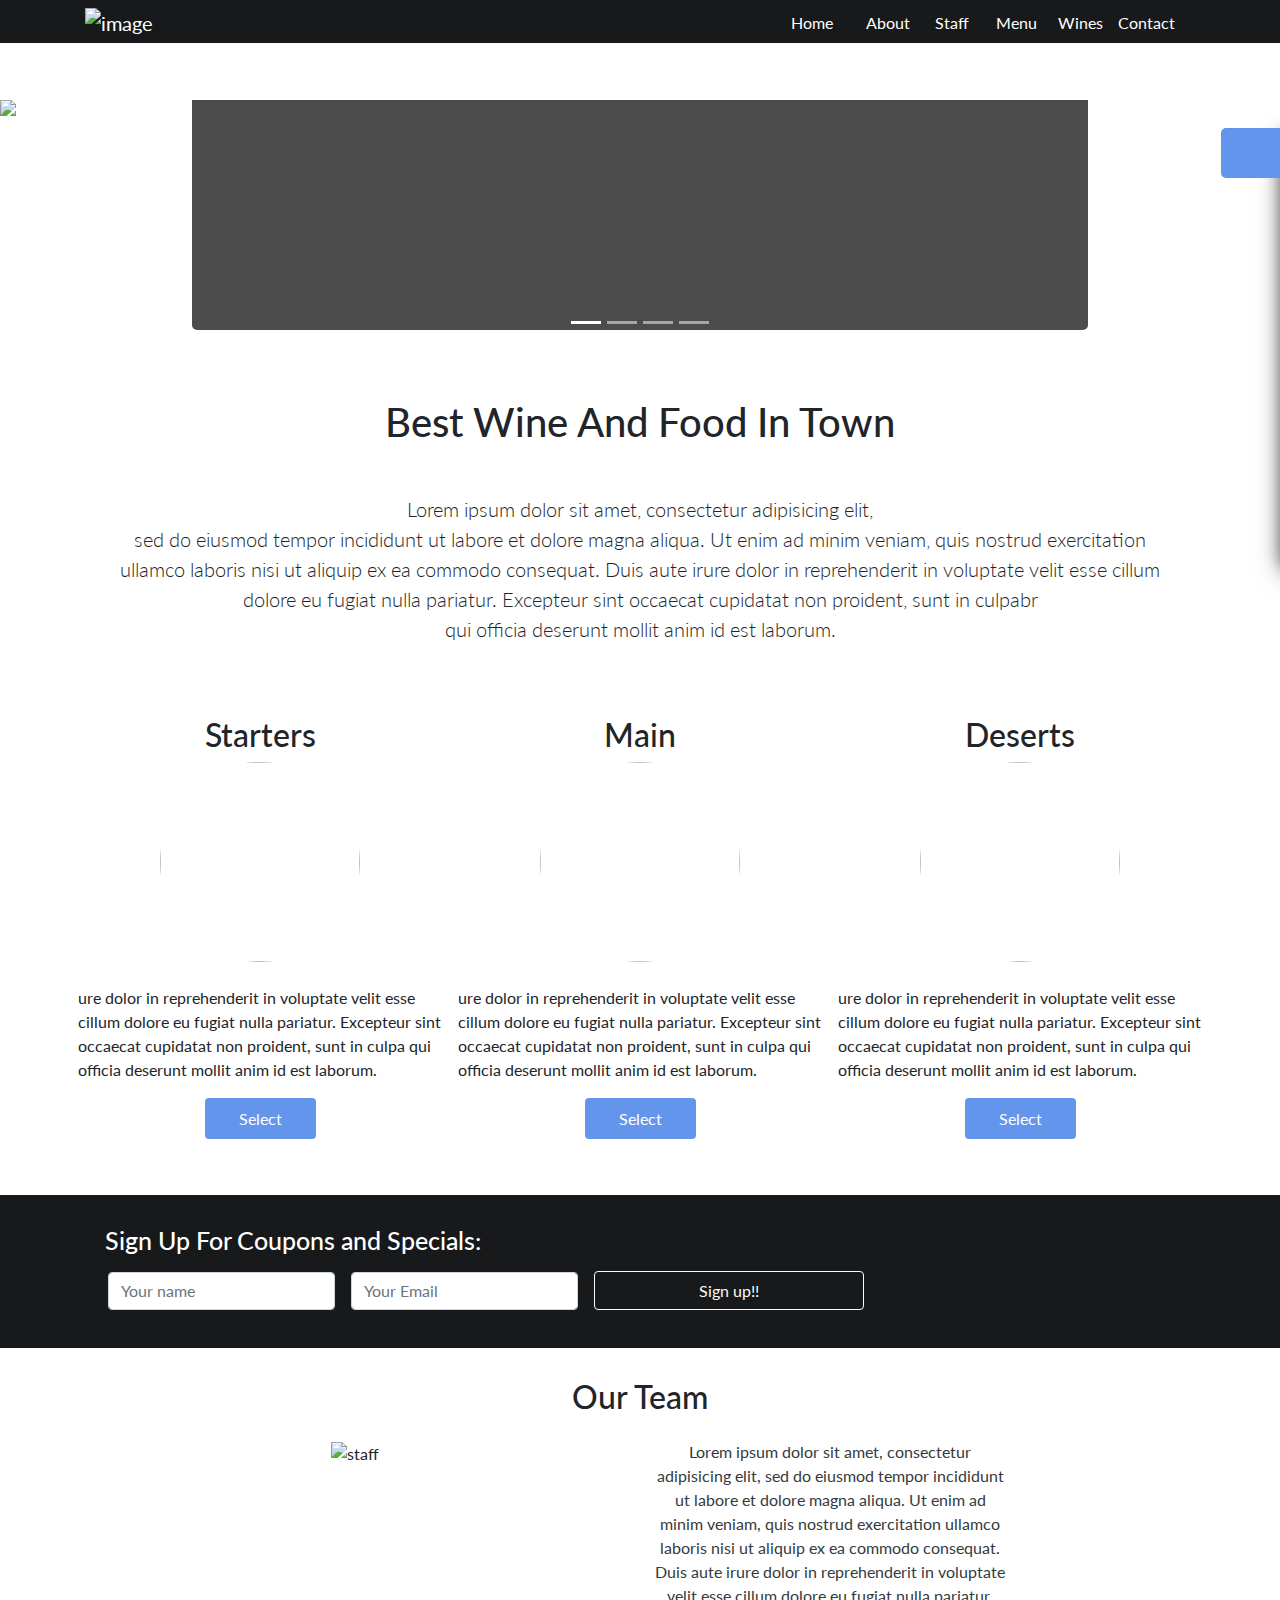
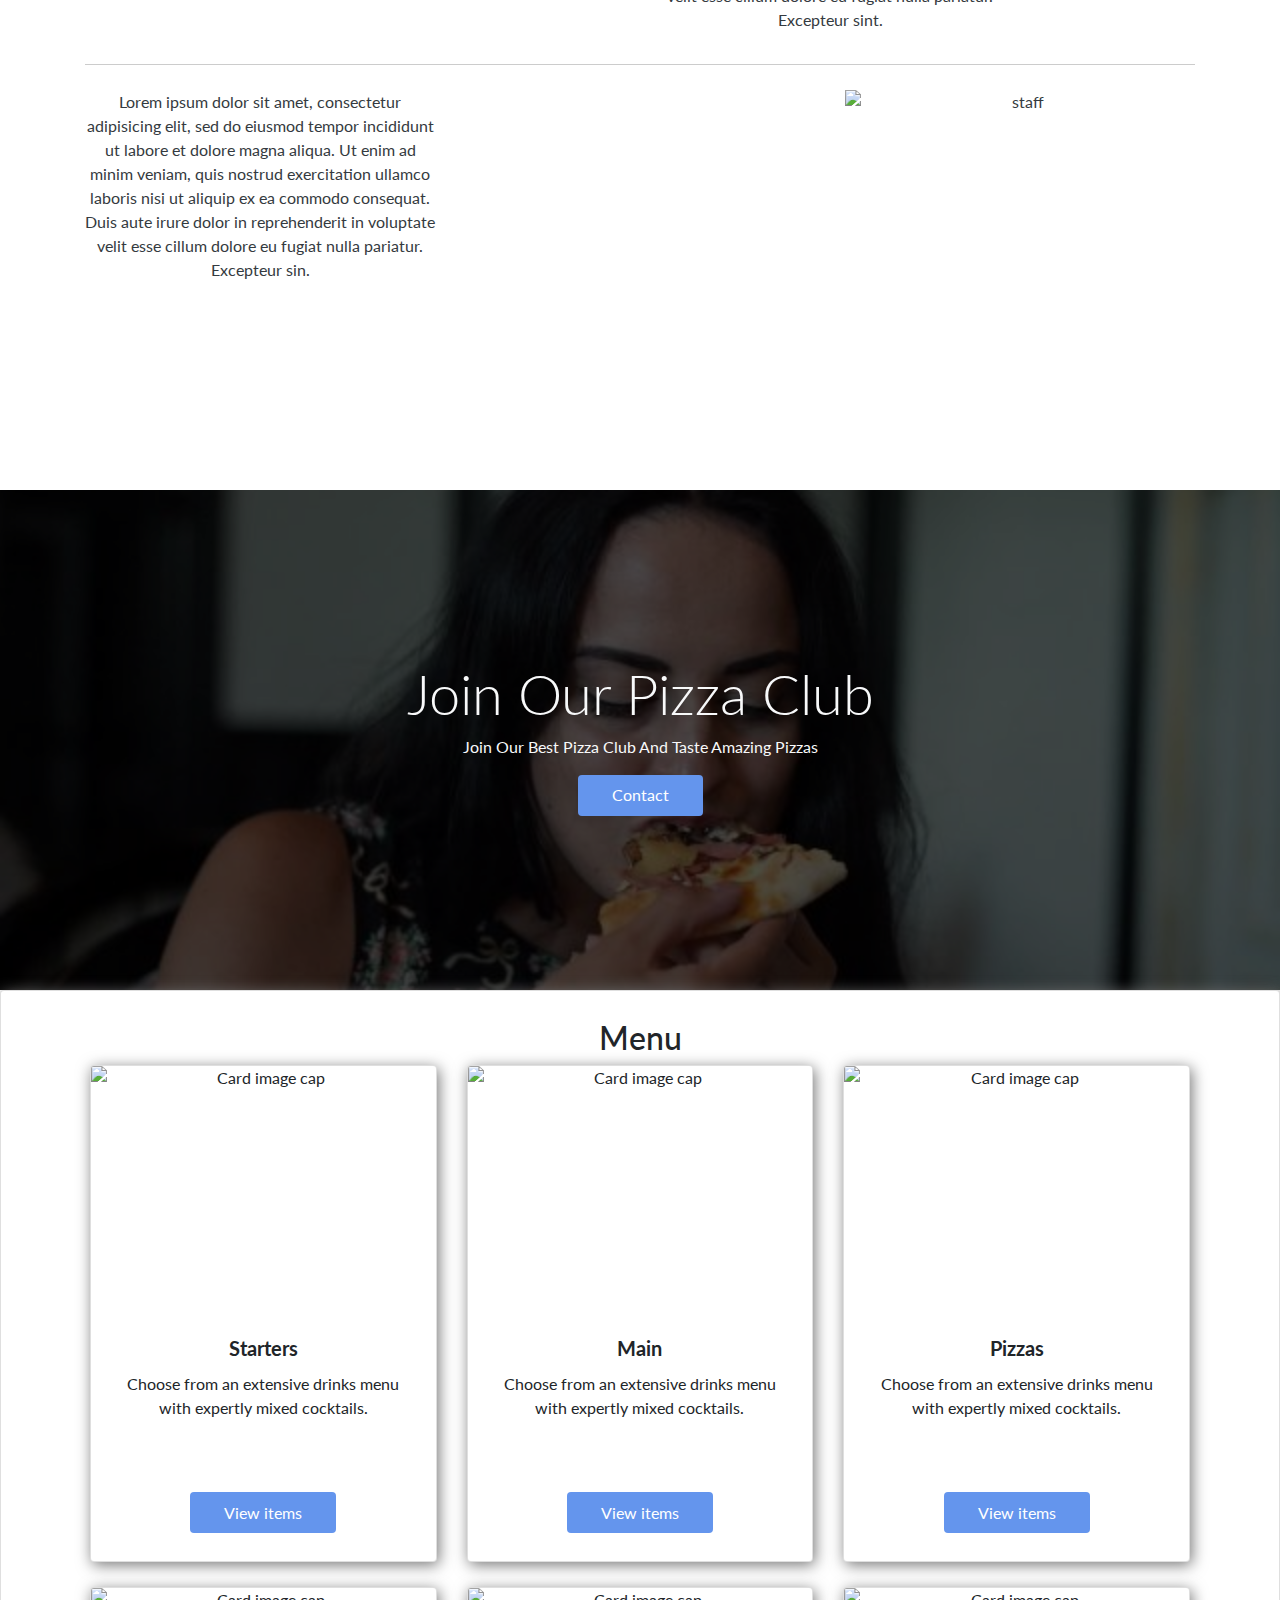
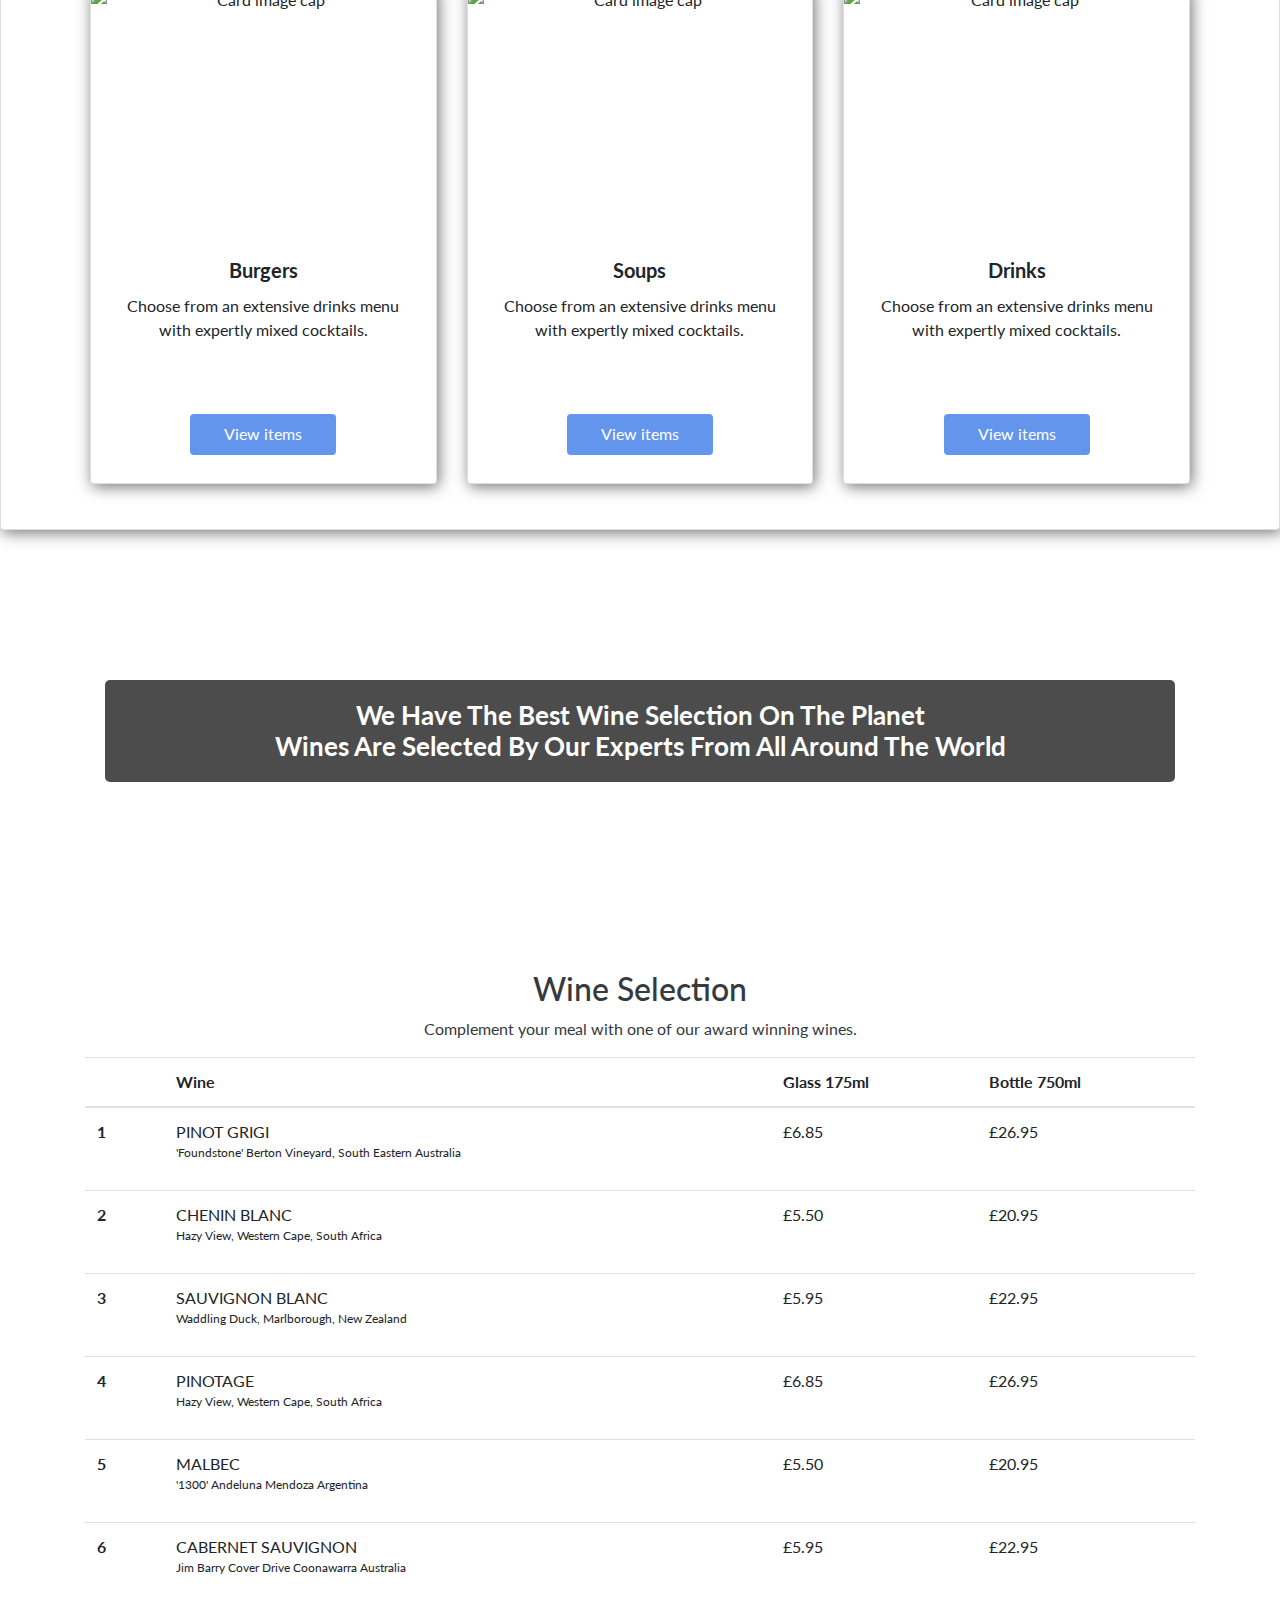
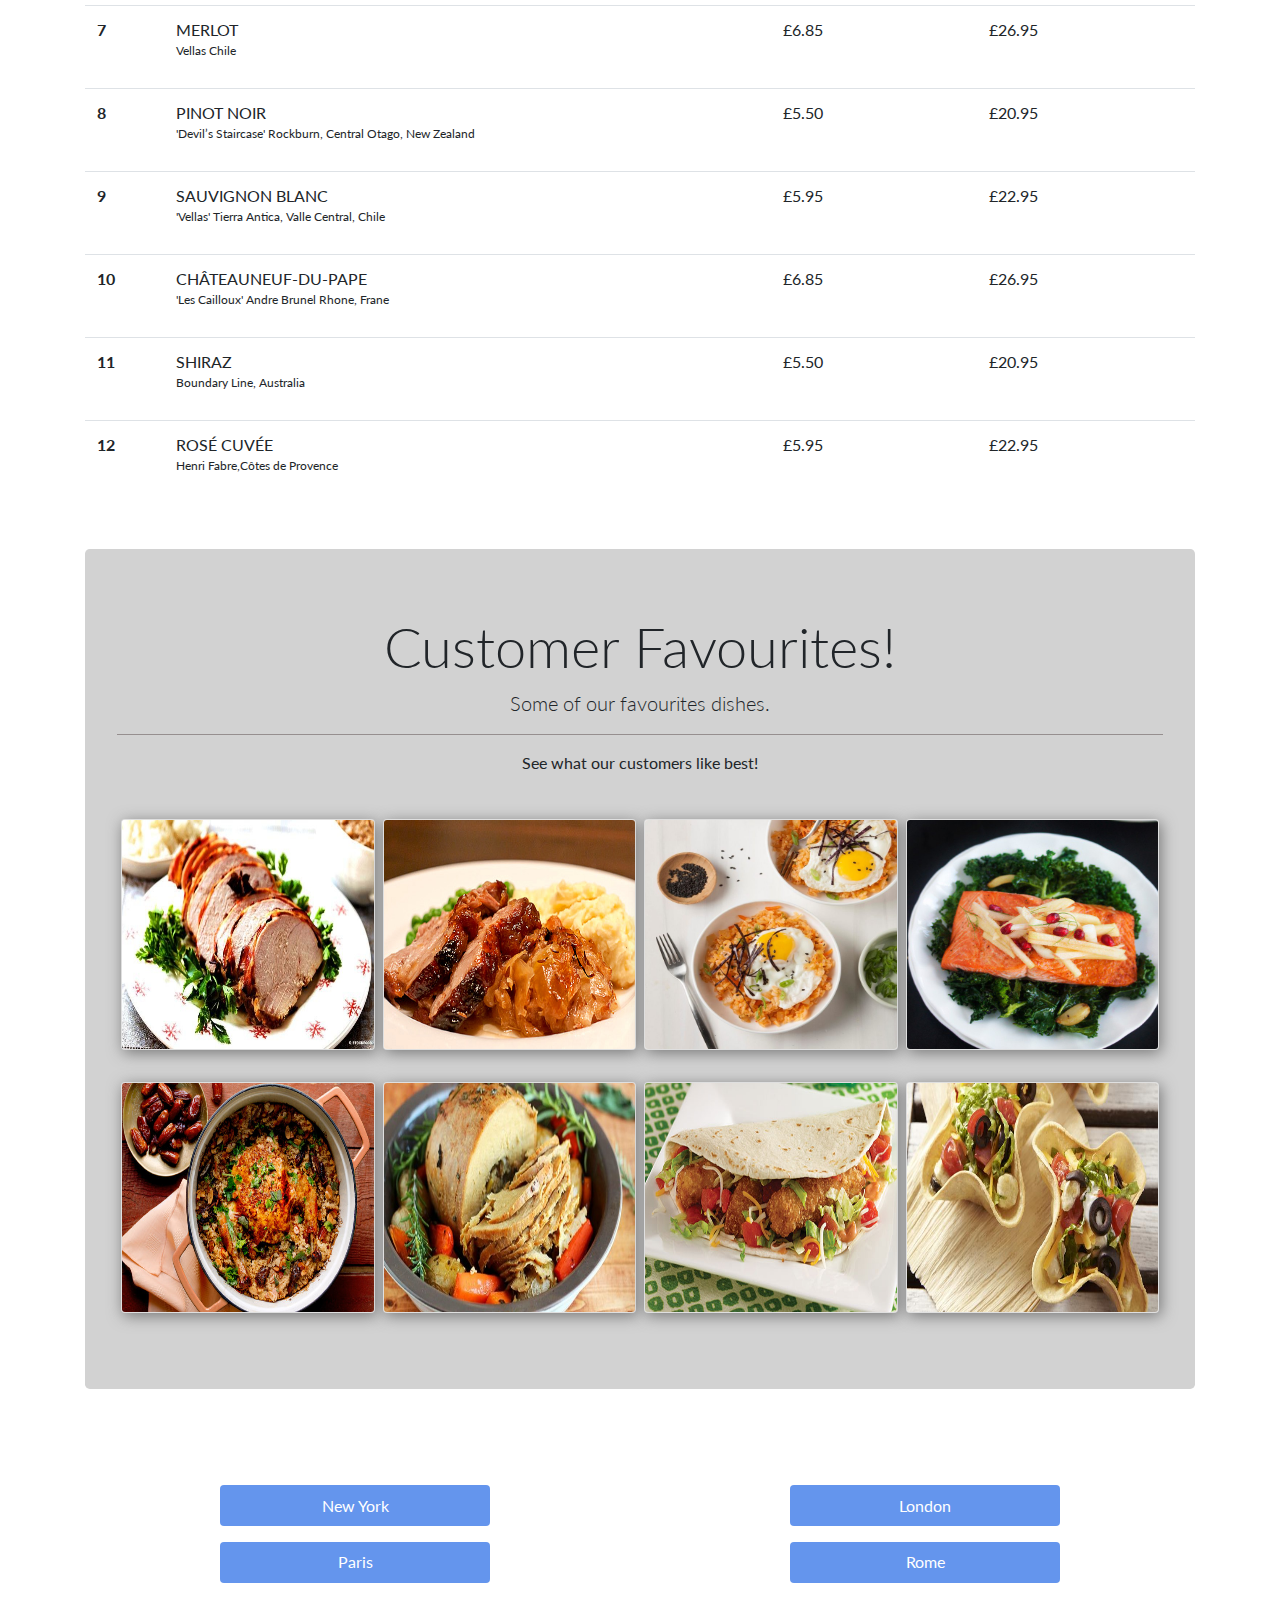
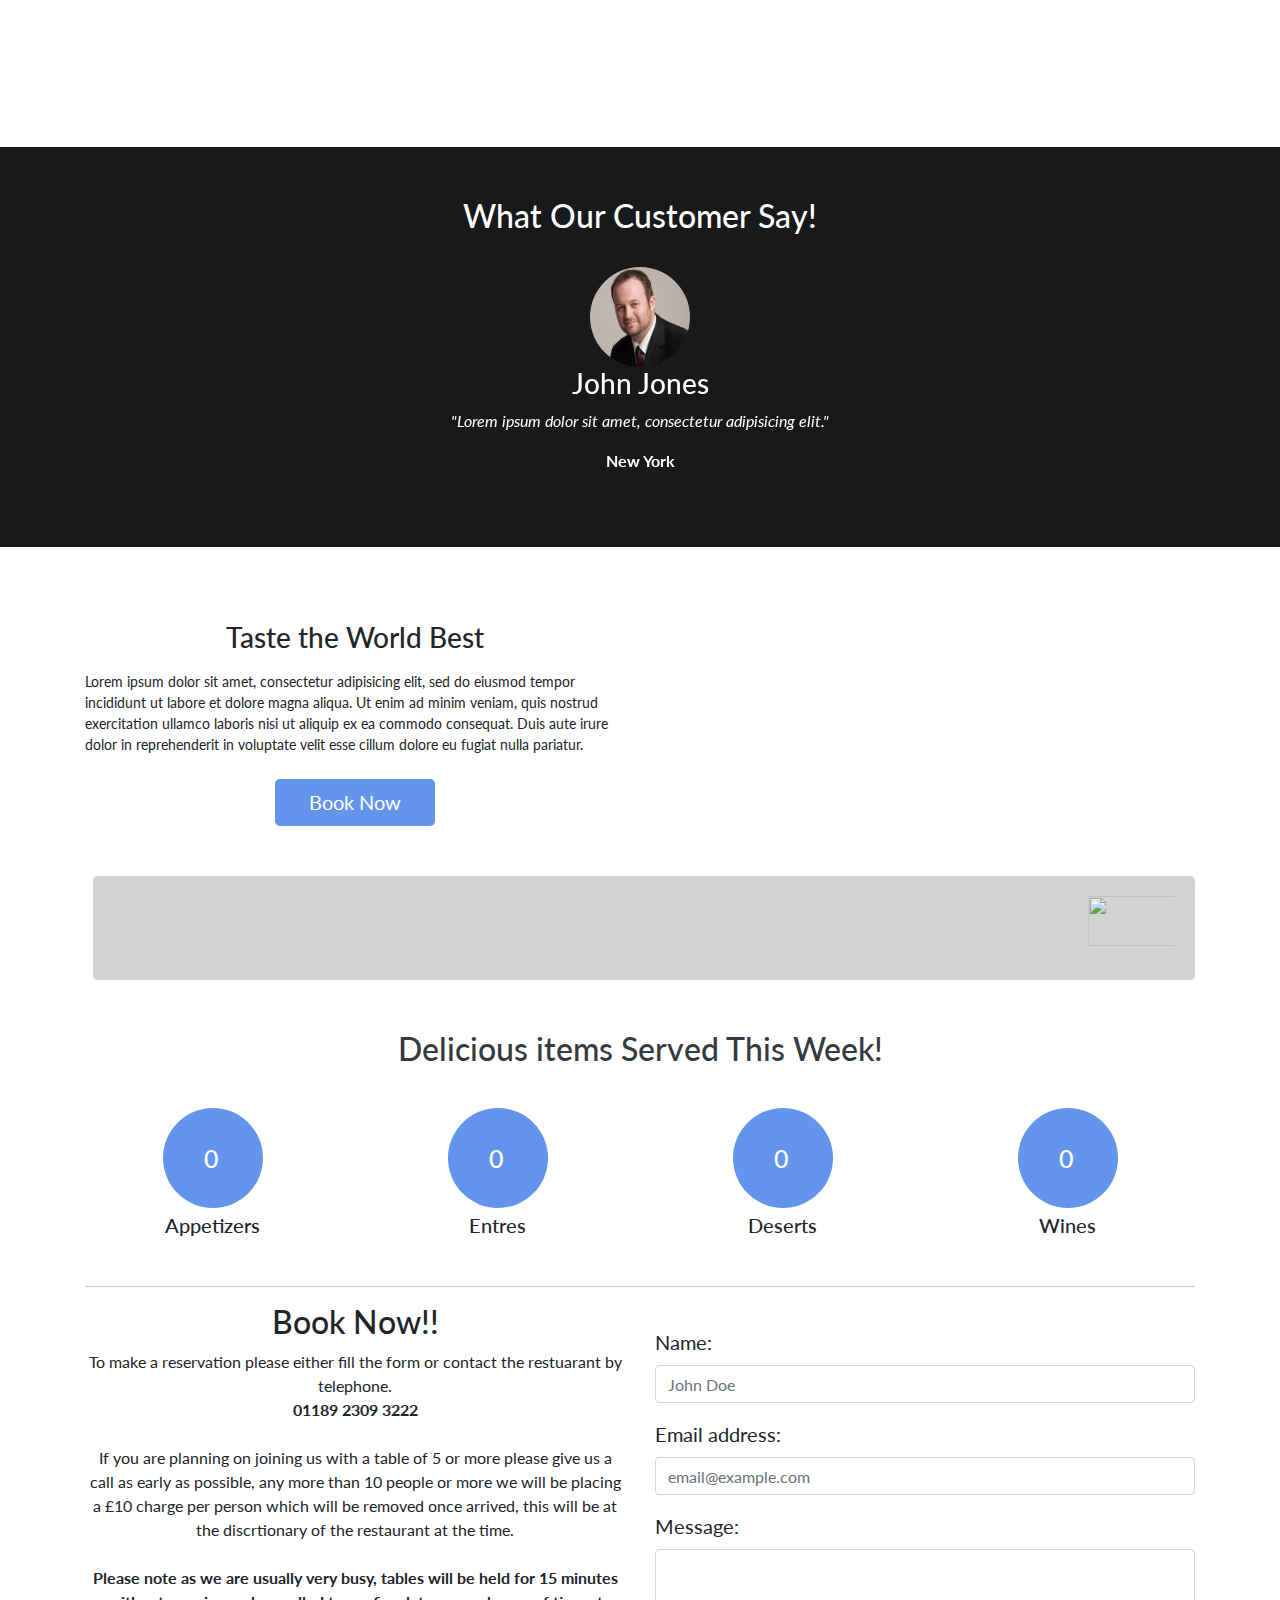
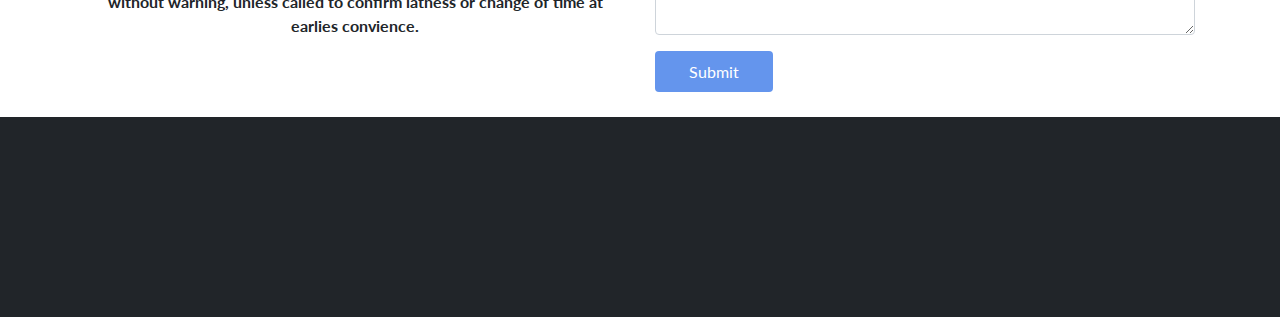
==== commit 69c641a7: "Contact" ====
--- a/index.html
+++ b/index.html
@@ -36,7 +36,7 @@
               <a class="nav-link" href="#wines">Wines</a>
             </li>
             <li class="nav-item mr-3">
-              <a class="nav-link" style="width:65px;" href="#">Contact</a>
+              <a class="nav-link" style="width:65px;" href="#Contact">Contact</a>
             </li>
           </ul>
         </div>
@@ -175,7 +175,7 @@
             <div id="wineid"class="text-light text-center">
               <h2 class="display-4">Join Our Pizza Club</h2>
               <p>Join Our best pizza Club and taste amazing pizzas</p>
-              <a href="#" class="btn btn-info mb-4 ">Select</a>
+              <a href="#Contact" class="btn btn-info mb-4 ">Contact</a>
             </div>
           </div>
         </div>
@@ -744,7 +744,7 @@
           <div class="col-xs-12 col-sm-12 col-md-6 col-lg-6 mt-4 ">
             <h3 class="mb-3">Taste the World Best</h3>
             <p id="vidp">Lorem ipsum dolor sit amet, consectetur adipisicing elit, sed do eiusmod tempor incididunt ut labore et dolore magna aliqua. Ut enim ad minim veniam, quis nostrud exercitation ullamco laboris nisi ut aliquip ex ea commodo consequat. Duis aute irure dolor in reprehenderit in voluptate velit esse cillum dolore eu fugiat nulla pariatur.</p>
-            <a class="btn btn-info btn-lg mt-2" href="#" role="button">Book Now</a>
+            <a class="btn btn-info btn-lg mt-2" href="#Contact" role="button">Book Now</a>
           </div>
           <div class="col-xs-12 col-sm-12 col-md-6 col-lg-6 ">
             <div class="mt-5"id="muteYouTubeVideoPlayer"></div>
@@ -805,7 +805,37 @@
         </div>
       </div>
     </section>
-
+    <!-- contact -->
+    <section id="Contact">
+      <div id="cont" class="container">
+        <hr>
+        <div class="row">
+          <div class="col-xs-12 col-sm-12 col-md-6 col-lg-6">
+            <h2 class="text-center">Book Now!!</h2>
+            <p class="text-center">To make a reservation please either fill the form or contact the restuarant by telephone. <br><strong>01189 2309 3222</strong><br><br>If you are planning on joining us with a table of 5 or more please give us a call as
+              early as possible, any more than 10 people or more we will be placing a £10 charge per person which will be removed once arrived, this will be at the discrtionary of the restaurant at the time.<br> <br> <strong>Please note as we are usually very busy, tables will be held for 15 minutes without warning, unless called to confirm latness or change of time at earlies convience.</strong> </p>
+          </div>
+          <div class="col-xs-12 col-sm-12 col-md-6 col-lg-6">
+            <form class="pt-4">
+              <div class="form-group">
+                <label for="exampleInputName">Name:</label>
+                <input type="text" class="form-control" id="exampleInputName" aria-describedby="emailHelp" placeholder="John Doe">
+                <small id="emailHelp" class="form-text text-muted"></small>
+              </div>
+              <div class="form-group">
+                <label for="exampleInputPassword1">Email address:</label>
+                <input type="email" class="form-control" id="exampleInputEmail1" placeholder="email@example.com">
+              </div>
+              <div class="form-group">
+                <label for="exampleFormControlTextarea1">Message:</label>
+                <textarea class="form-control" id="exampleFormControlTextarea1" rows="3"></textarea>
+              </div>
+              <button type="submit" class="btn btn-info">Submit</button>
+            </form>
+          </div>
+        </div>
+      </div>
+    </section>
 
 
 
--- a/css/style.css
+++ b/css/style.css
@@ -353,7 +353,7 @@
 #numcon{
 
   margin-top: 50px;
-  margin-bottom: 50px;
+  /* margin-bottom: 50px; */
 }
 .numc{
   margin-bottom: 5px;
@@ -366,3 +366,13 @@
   color: #fff;
   background-color: #6495ED;
 }
+/* contact */
+#Contact{
+  margin: 25px 0px;
+}
+#Contact label{
+  font-size: 20px;
+}
+#cont{
+
+}
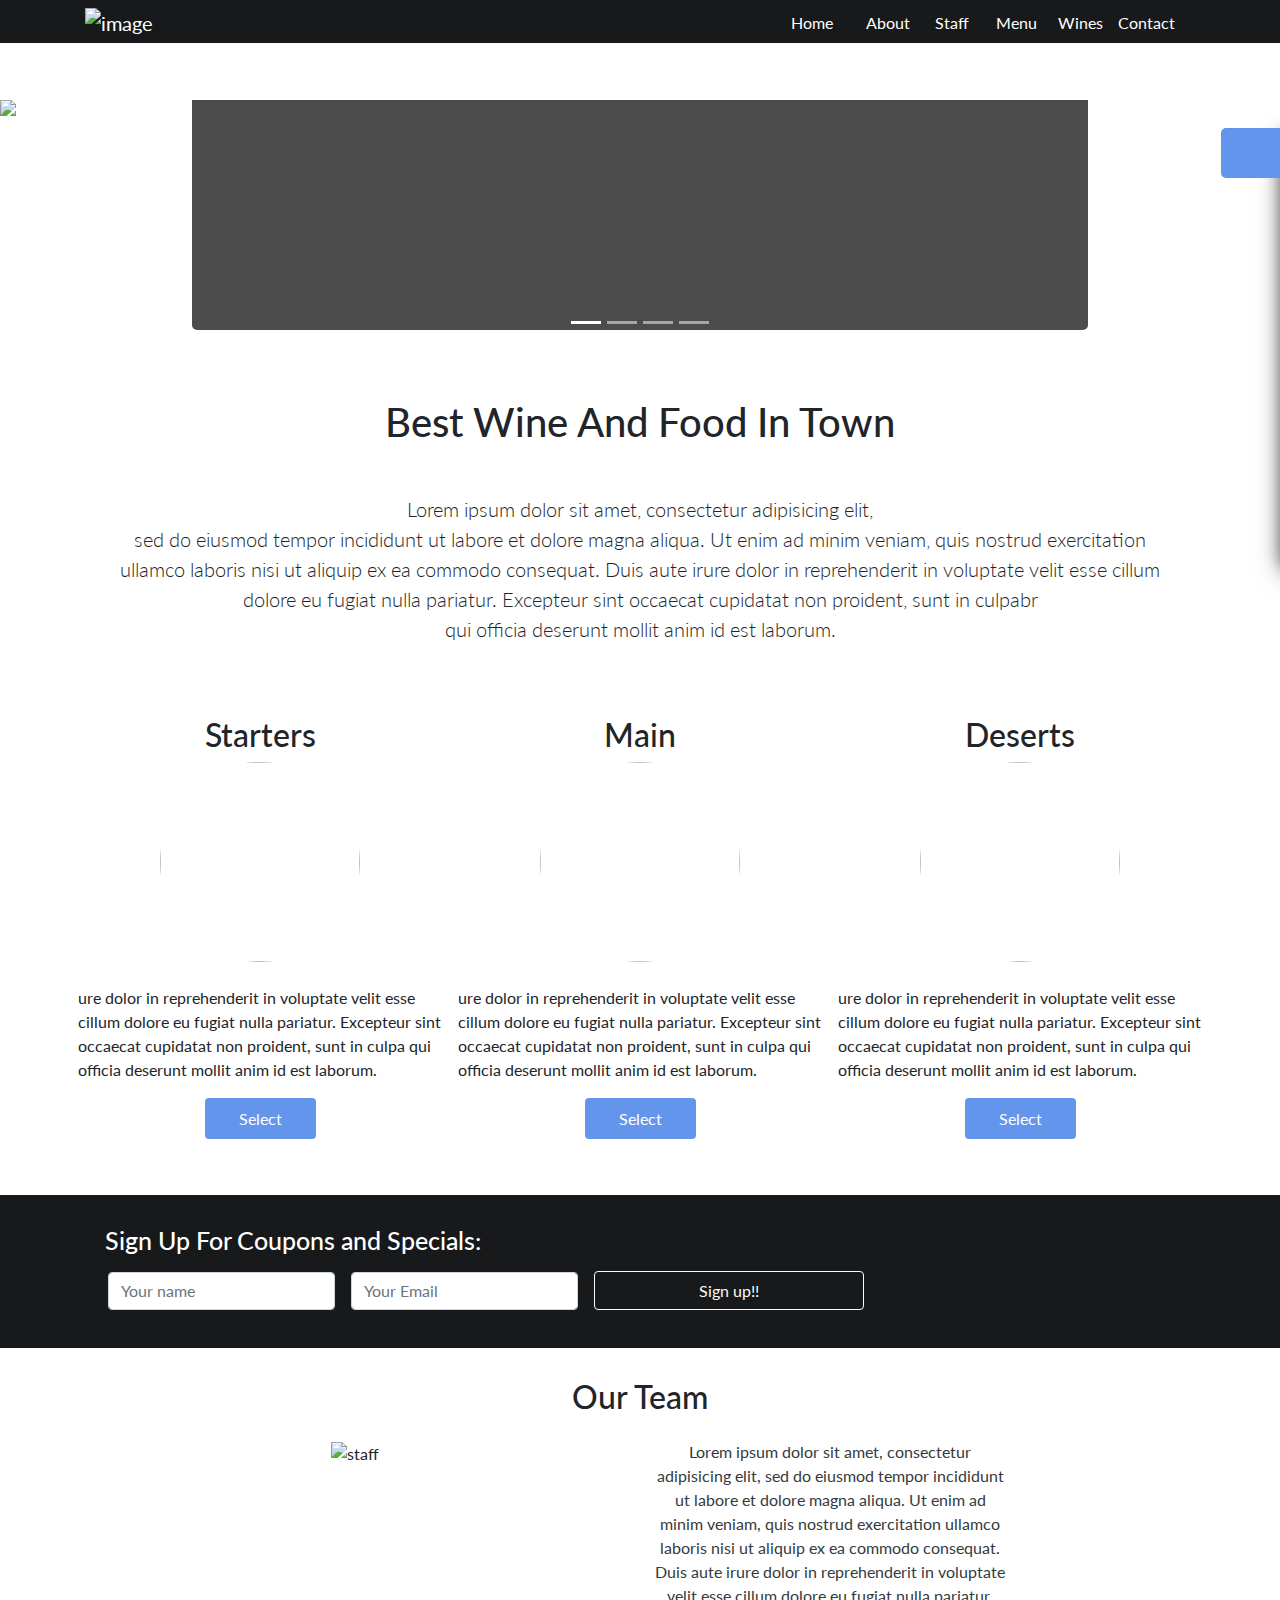
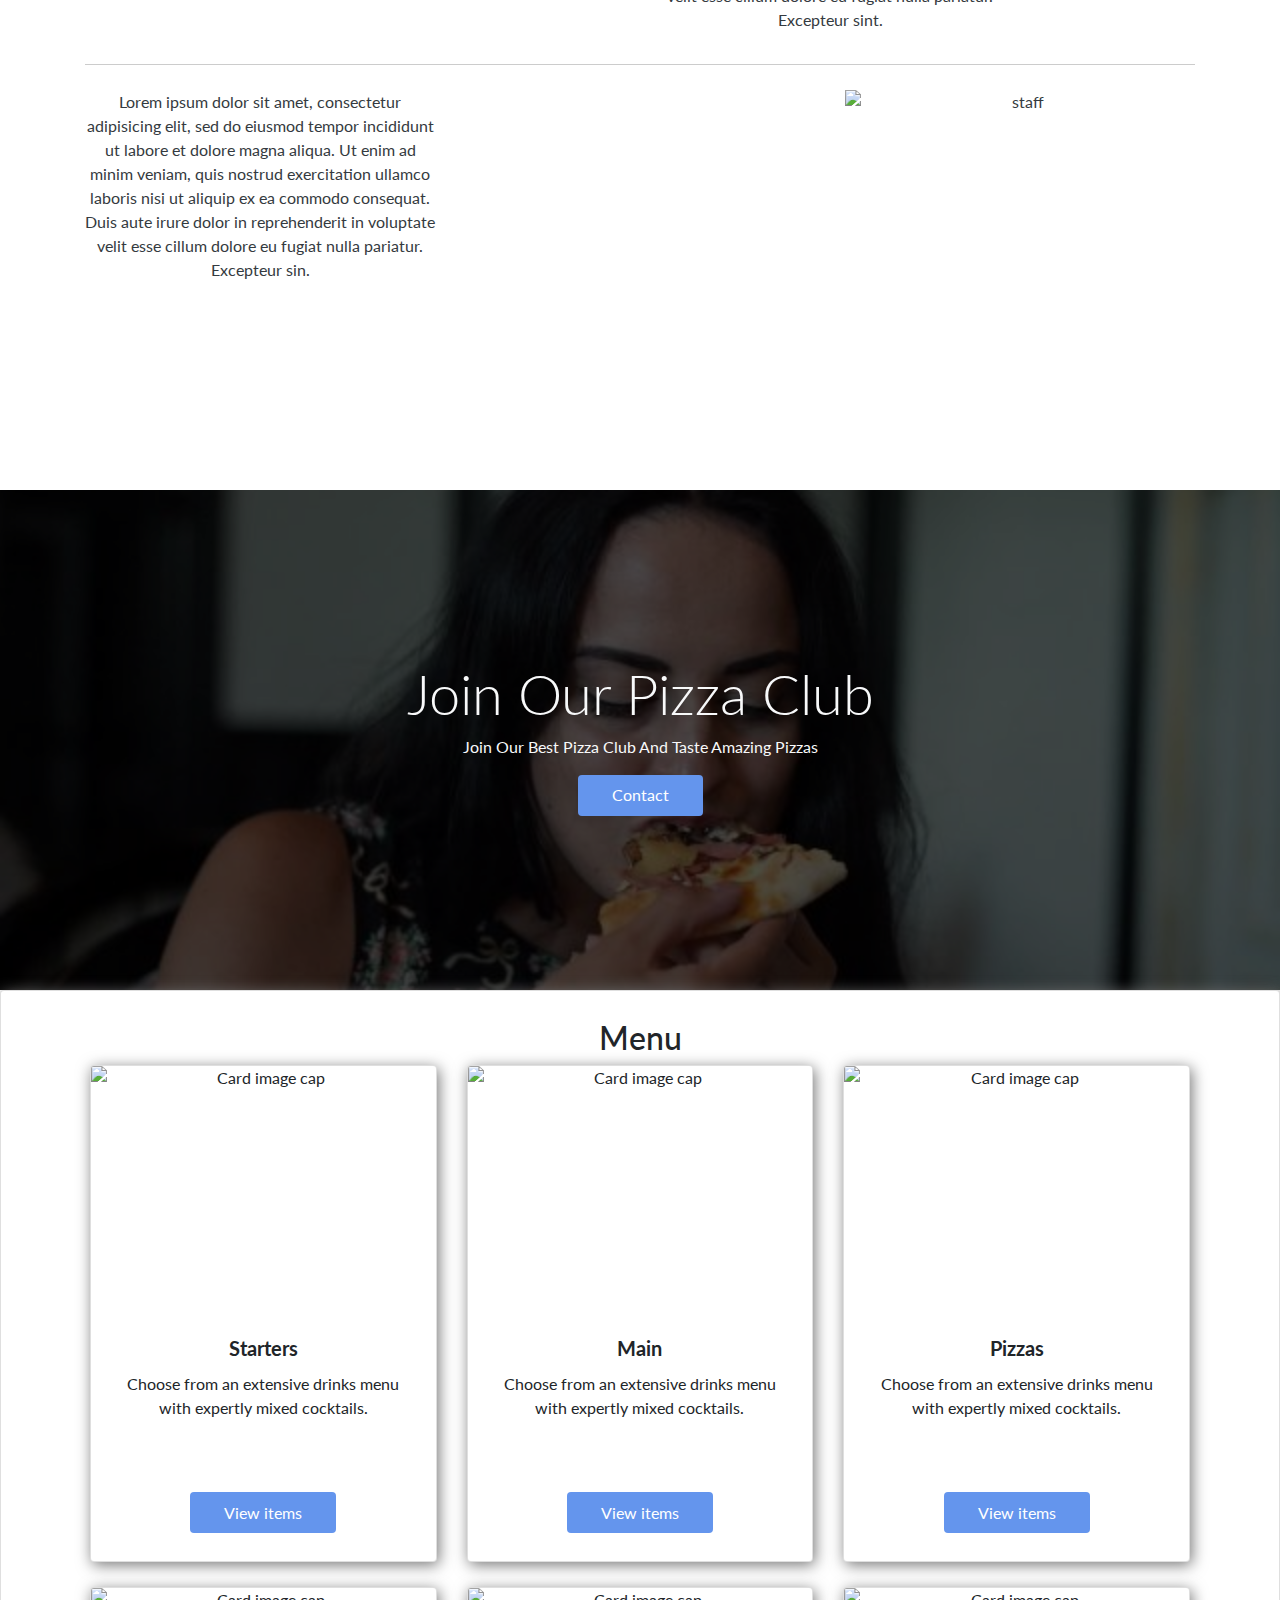
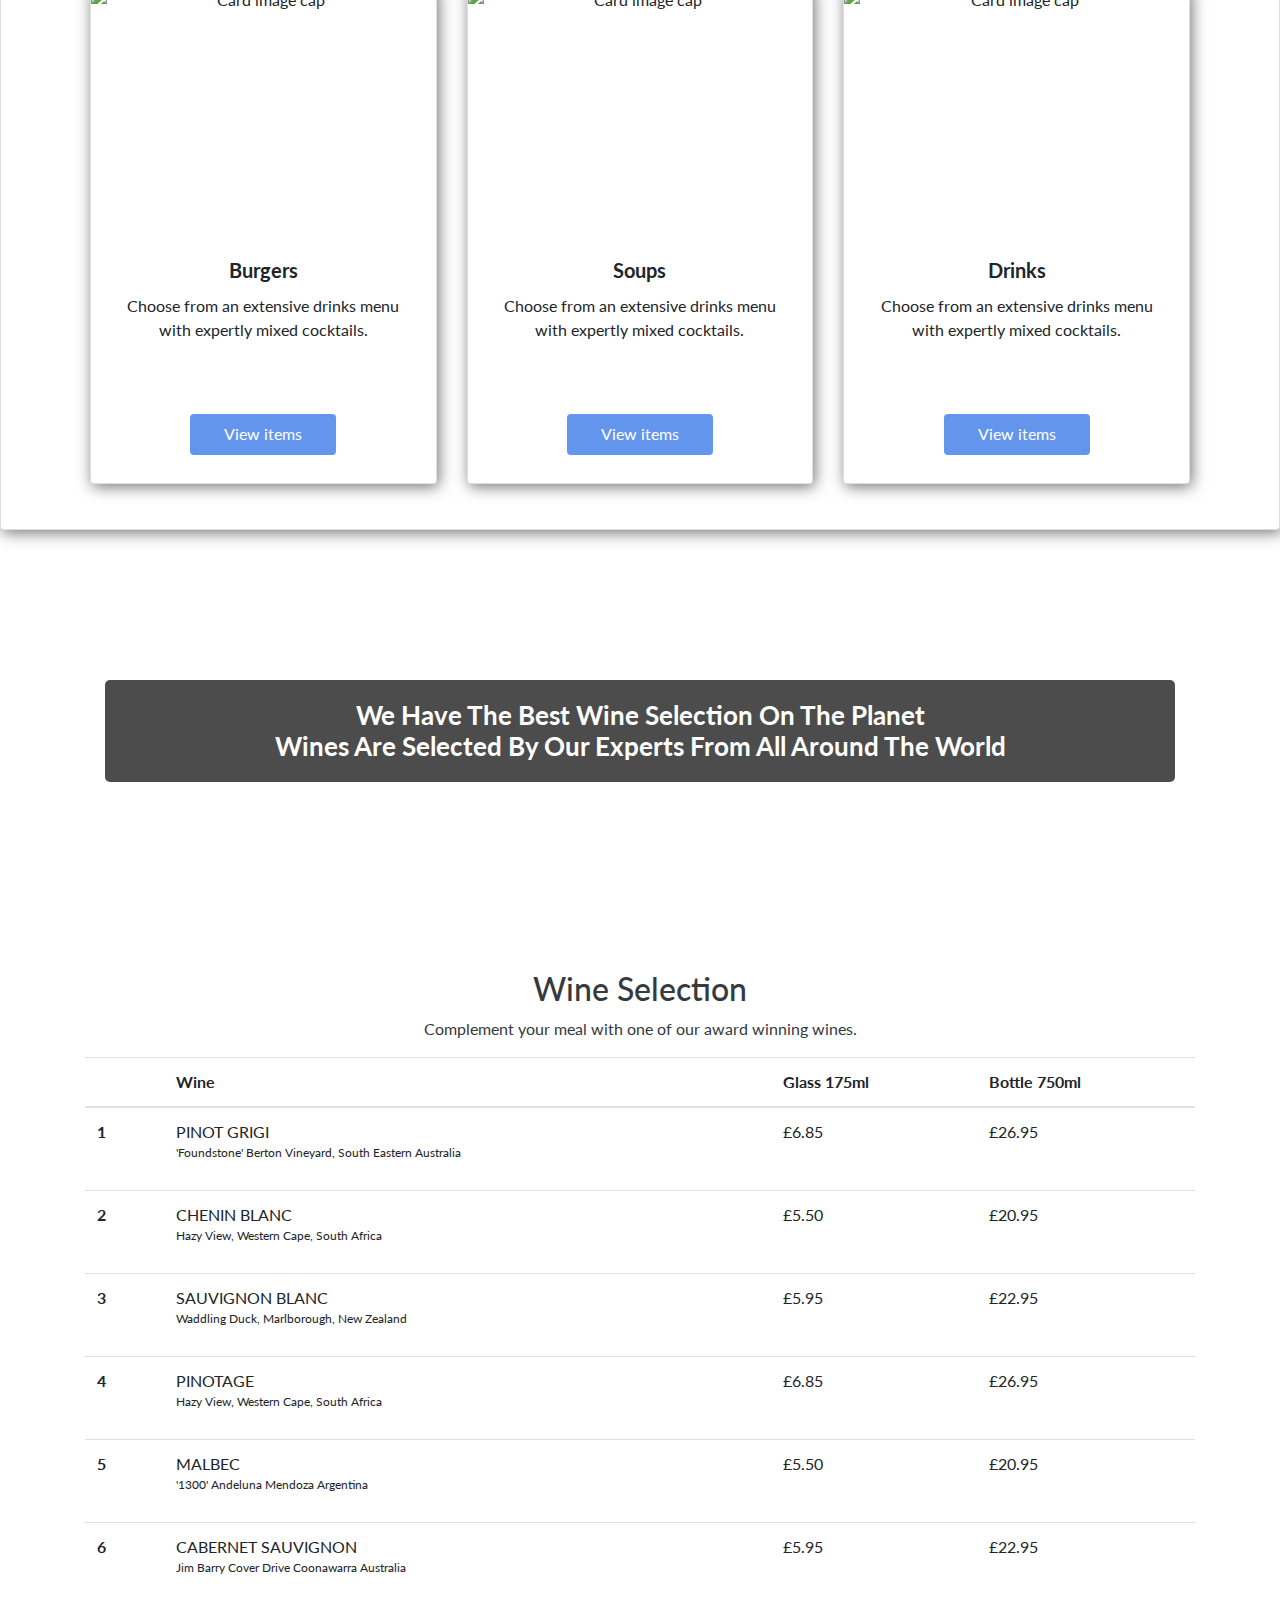
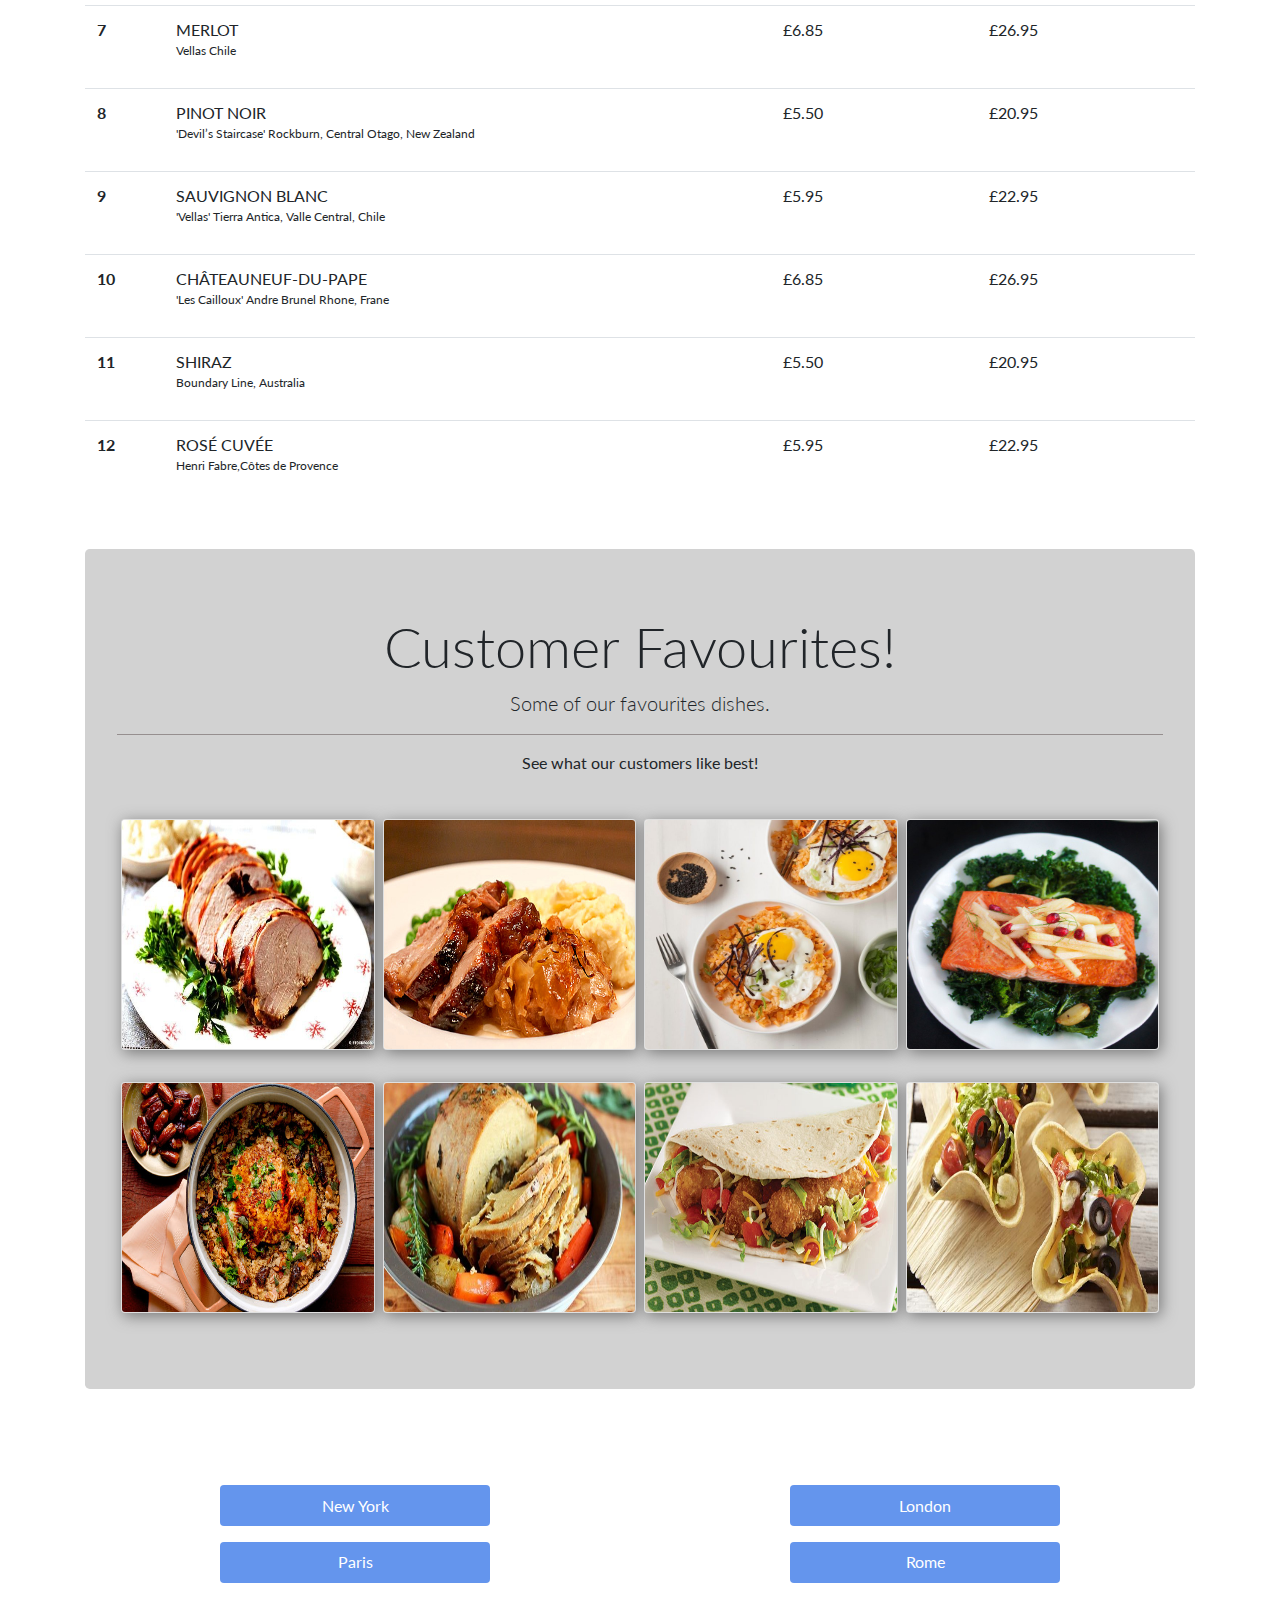
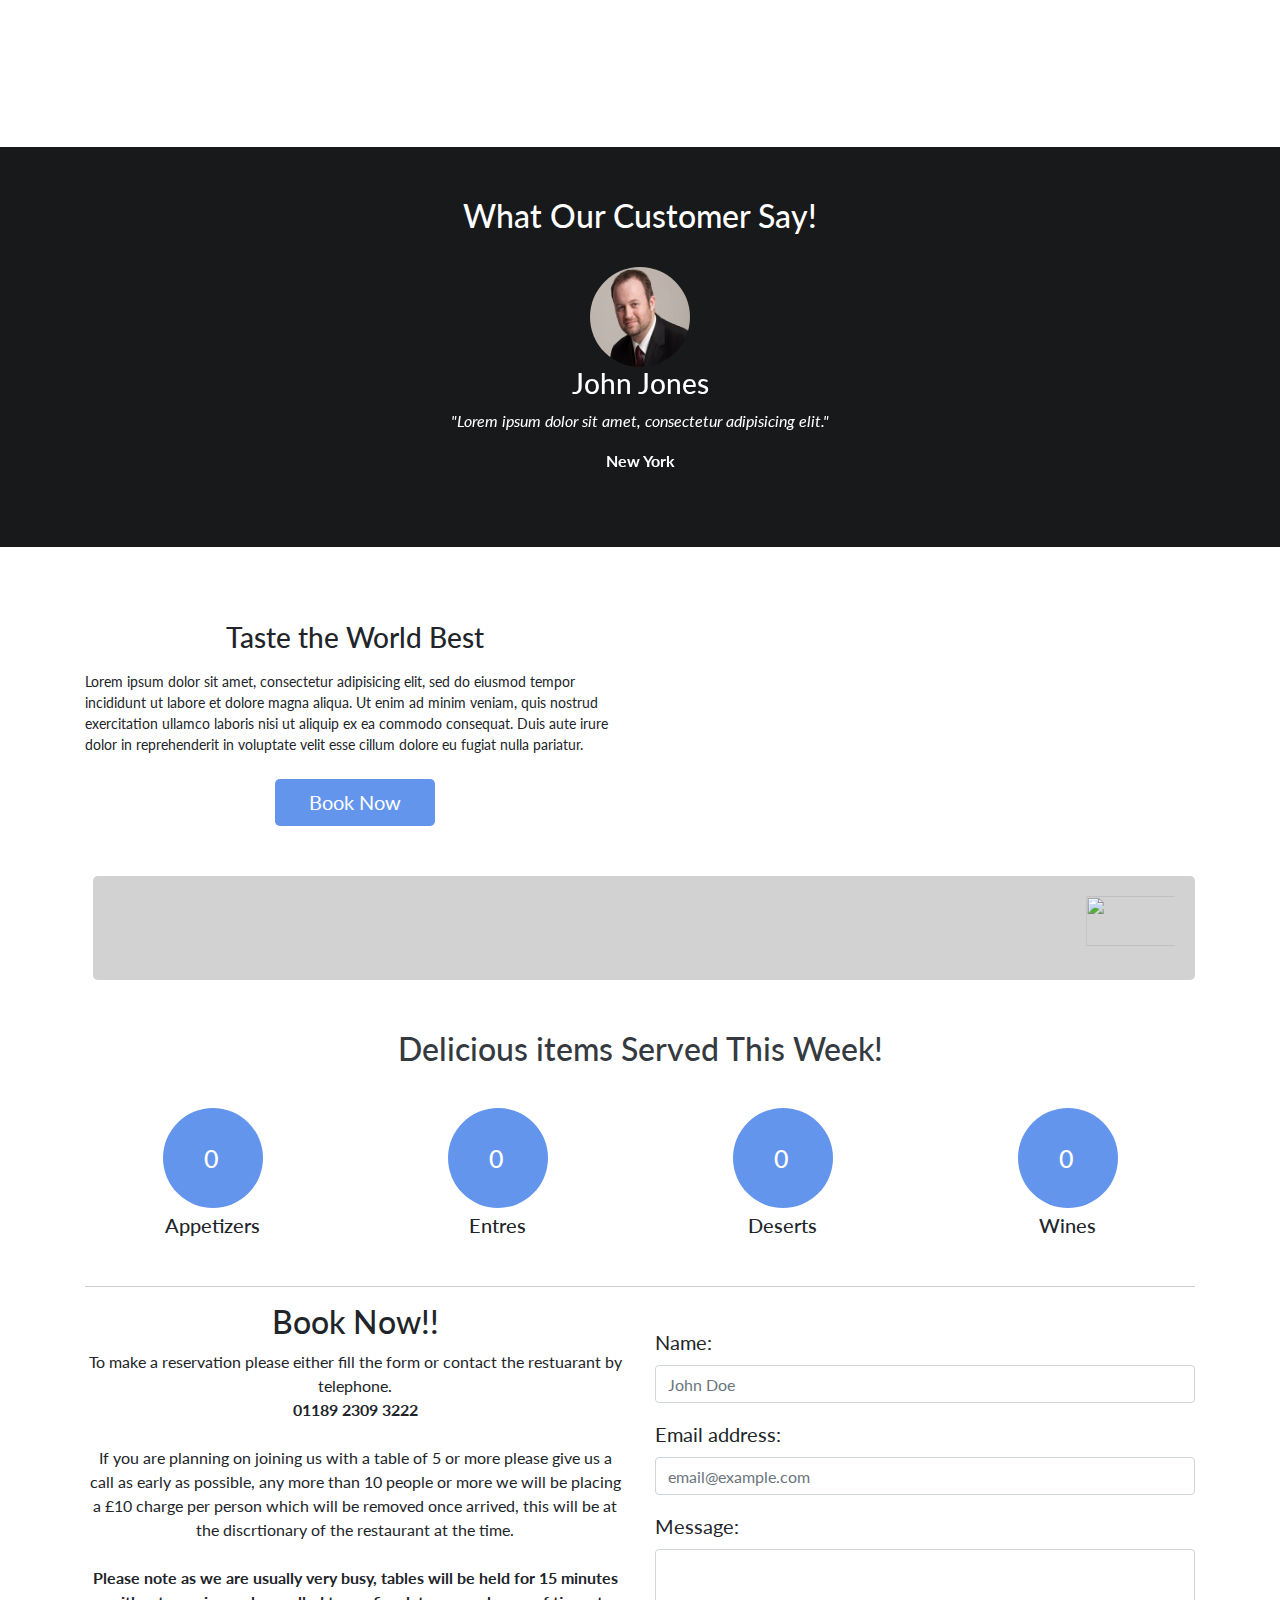
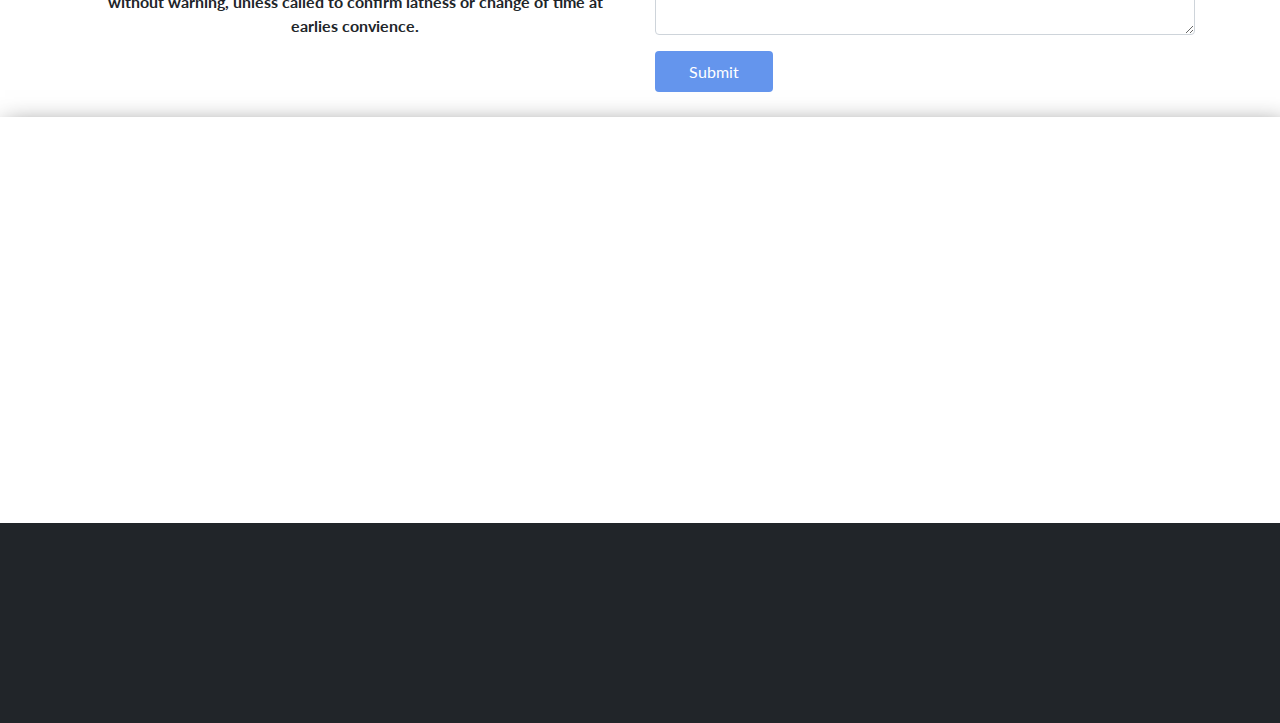
==== commit 7569cc9b: "location big" ====
--- a/index.html
+++ b/index.html
@@ -836,7 +836,12 @@
         </div>
       </div>
     </section>
-
+    <!-- location big -->
+    <section>
+      <div class="map">
+        <iframe class="pt-0" src="https://www.google.com/maps/embed?pb=!1m18!1m12!1m3!1d11811.266225270012!2d-0.14545953095254077!3d51.51298011660222!2m3!1f0!2f0!3f0!3m2!1i1024!2i768!4f13.1!3m3!1m2!1s0x0%3A0xb6ad06d63e339ce2!2sRules!5e0!3m2!1sen!2suk!4v1573652509367!5m2!1sen!2suk" width="100%" height="400px"></iframe>
+              </div>
+    </section>
 
 
 
--- a/css/style.css
+++ b/css/style.css
@@ -259,9 +259,6 @@
   background-repeat: no-repeat;
   background-size: cover;
 }
-.loc{
-
-}
 .loc img{
   transition-duration: 1.5s;
 }
@@ -270,7 +267,6 @@
   transform: scale(3);
   box-shadow: 5px 5px 15px #333;
   z-index: 10;
-
 }
 iframe{
   padding-top: 20px;
@@ -369,10 +365,16 @@
 /* contact */
 #Contact{
   margin: 25px 0px;
+
 }
 #Contact label{
   font-size: 20px;
 }
-#cont{
-
-}
+/* location big */
+.map{
+  box-shadow: 5px 10px 25px #555;
+}
+.map iframe{
+  border: none;
+  margin:none;
+}
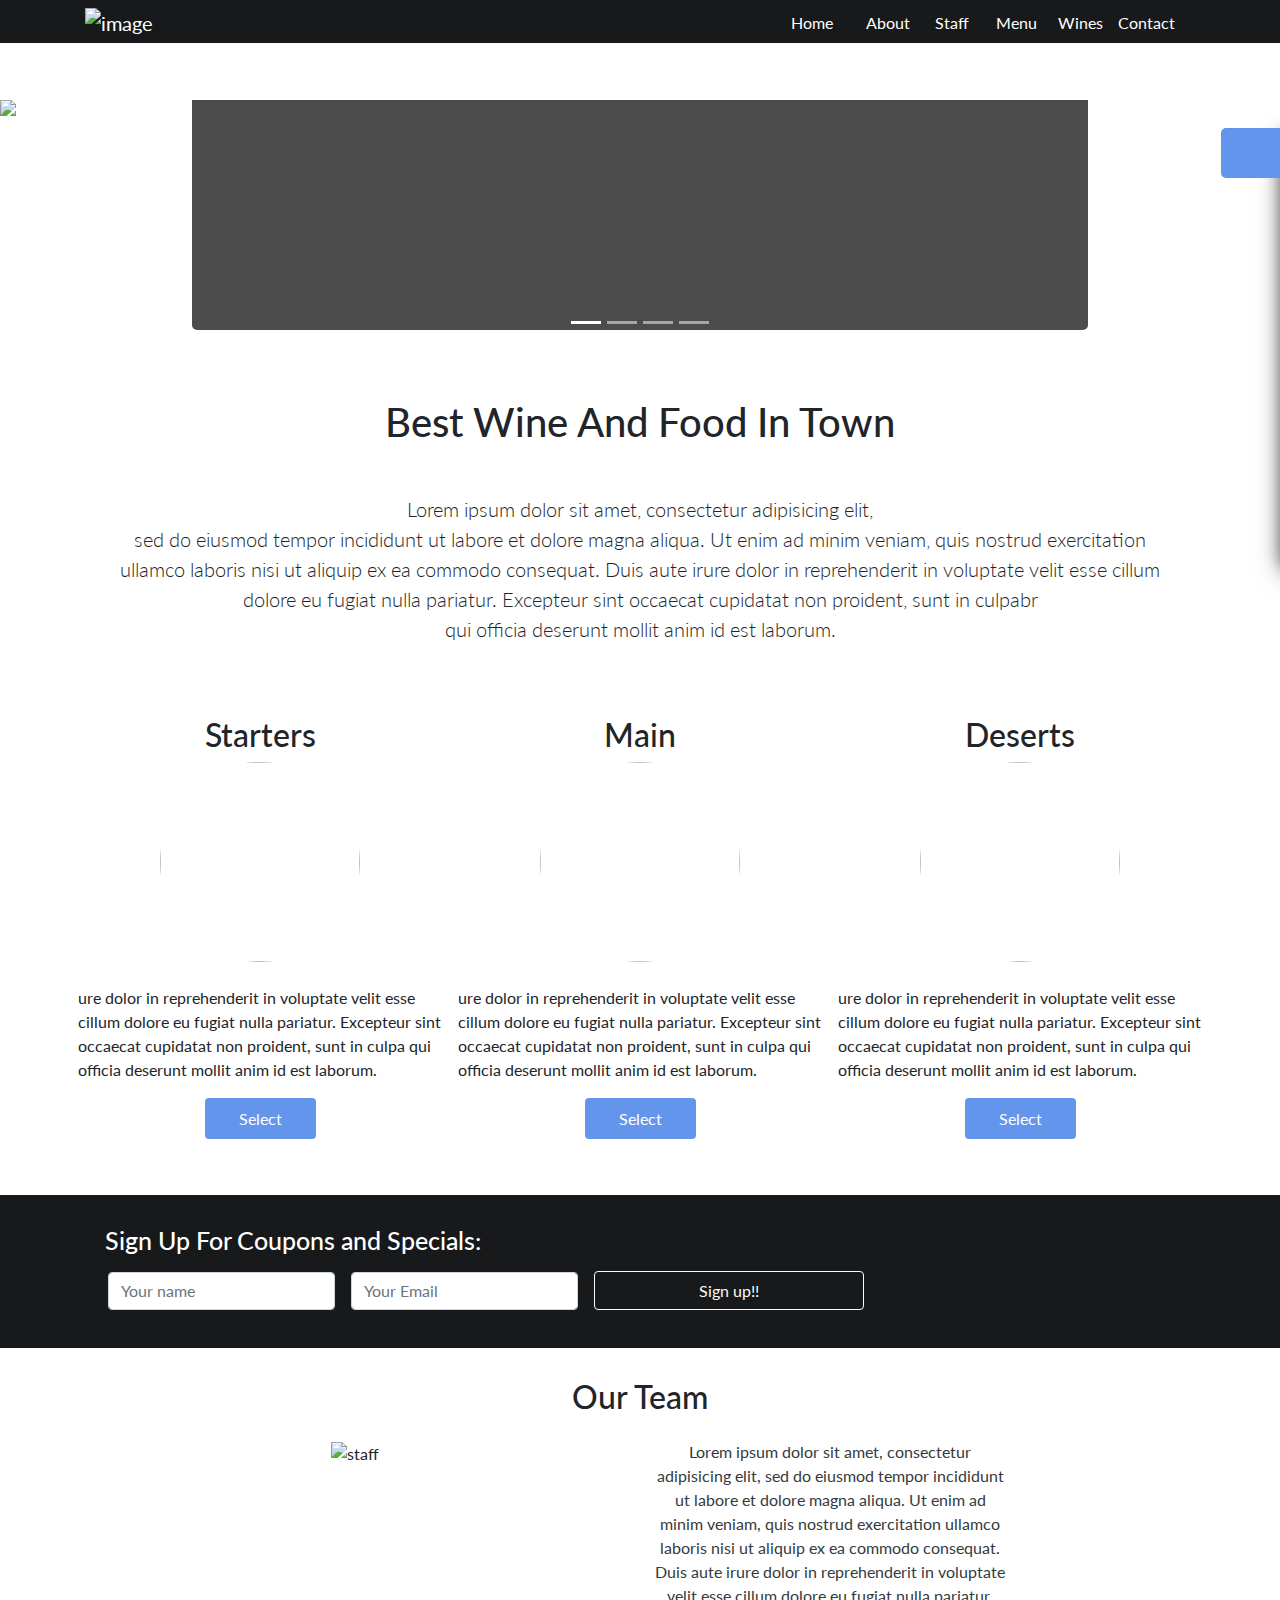
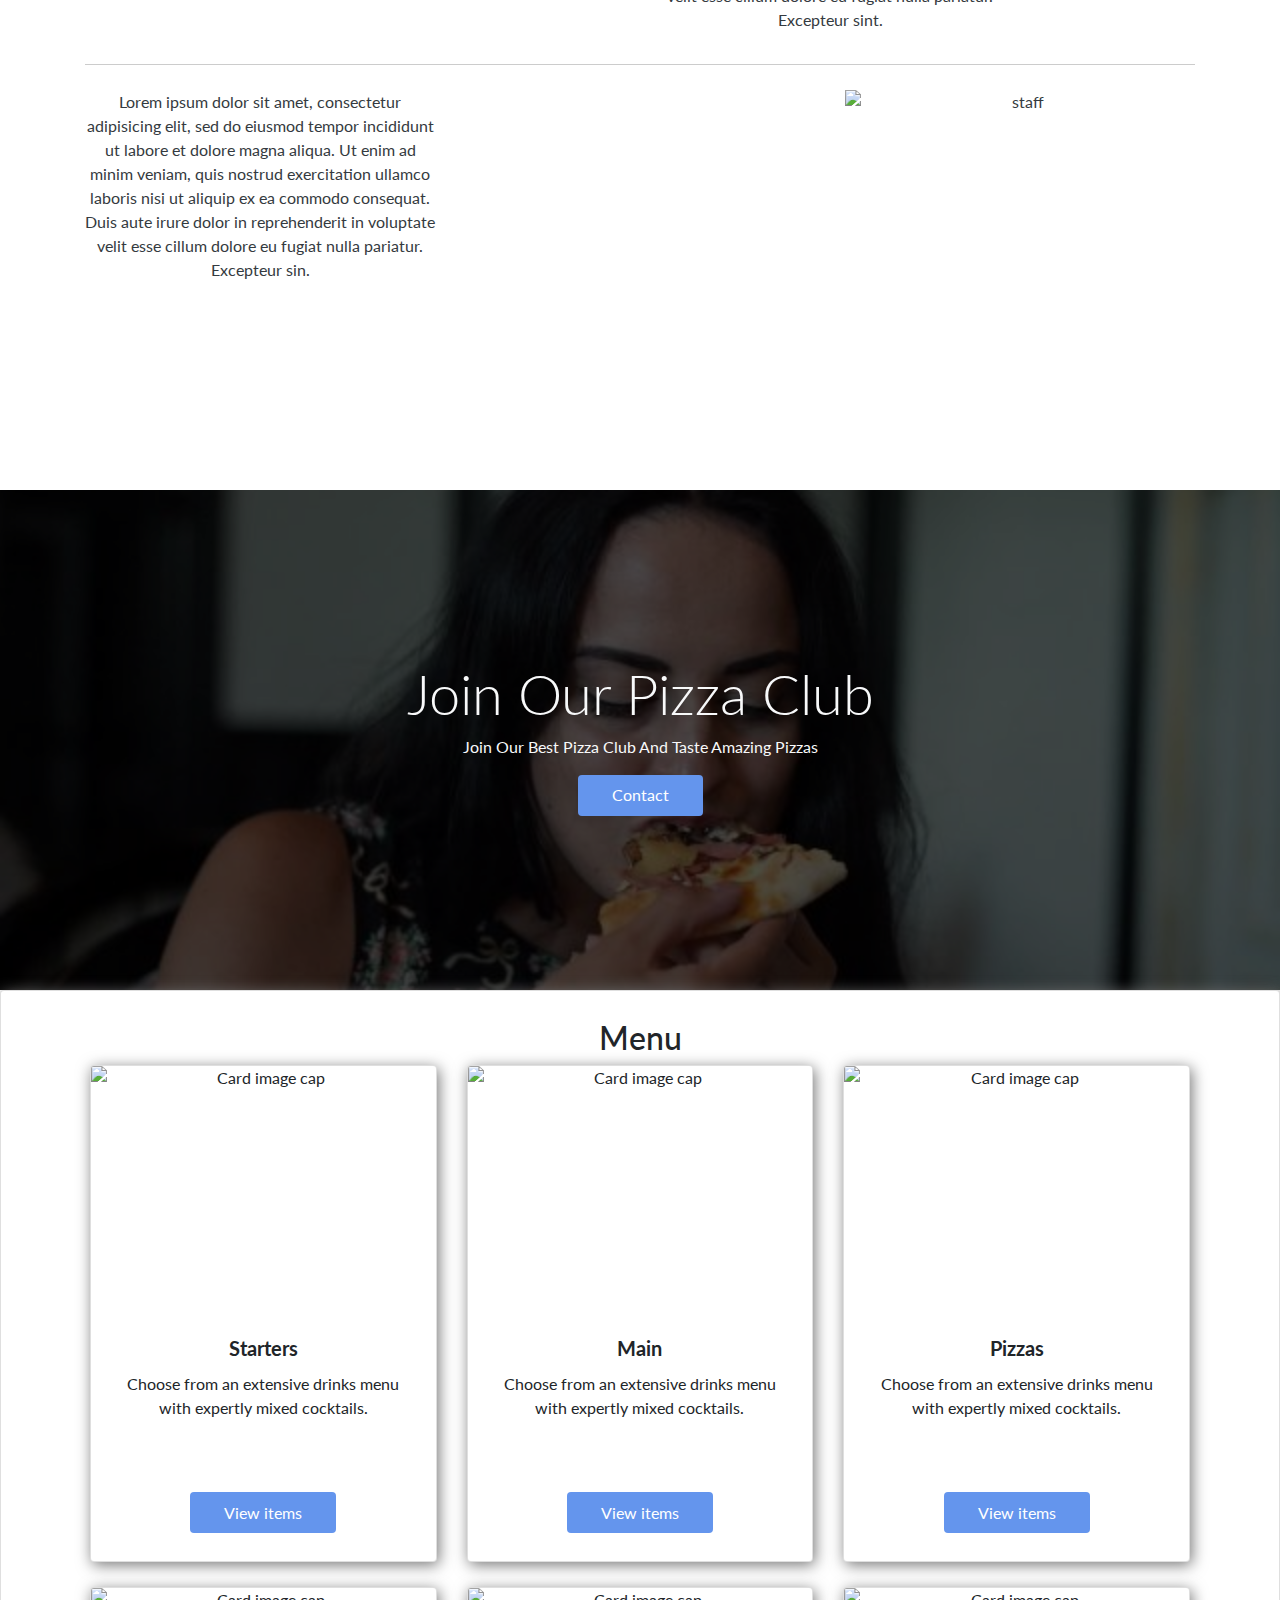
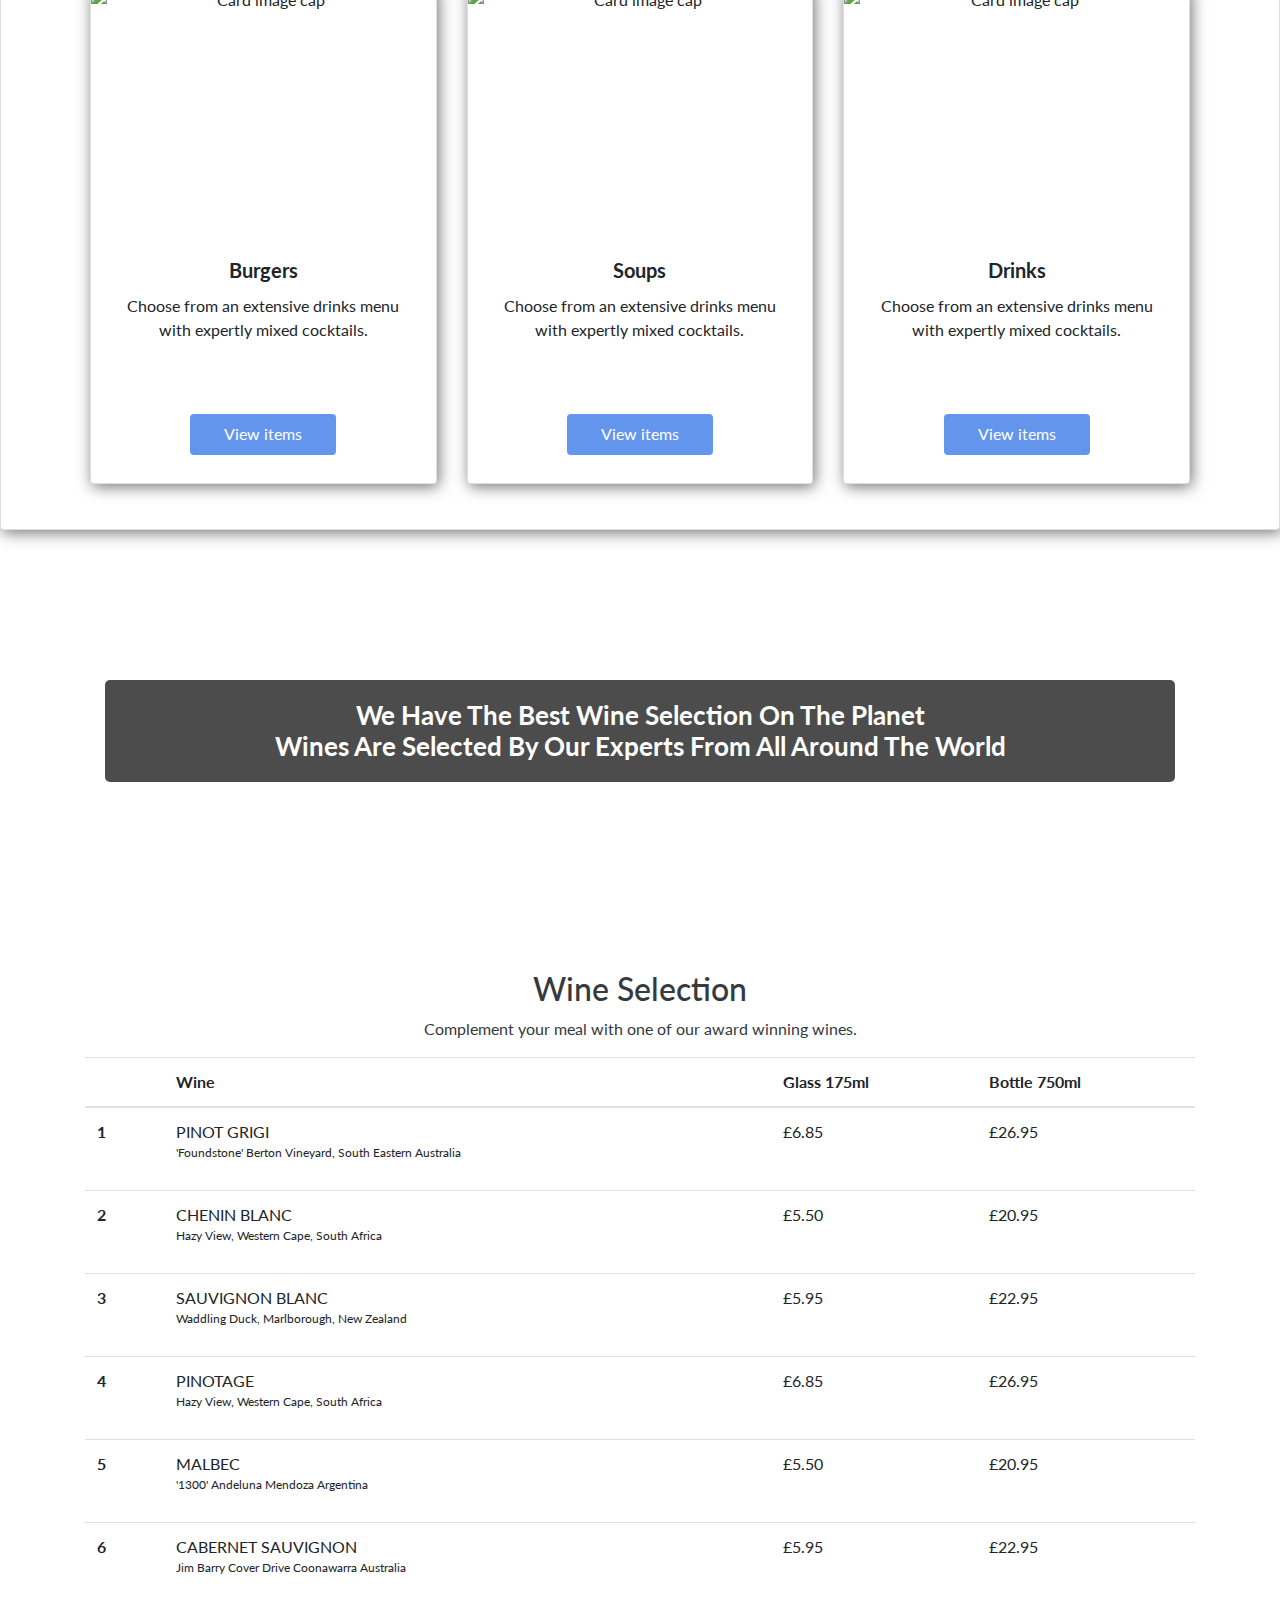
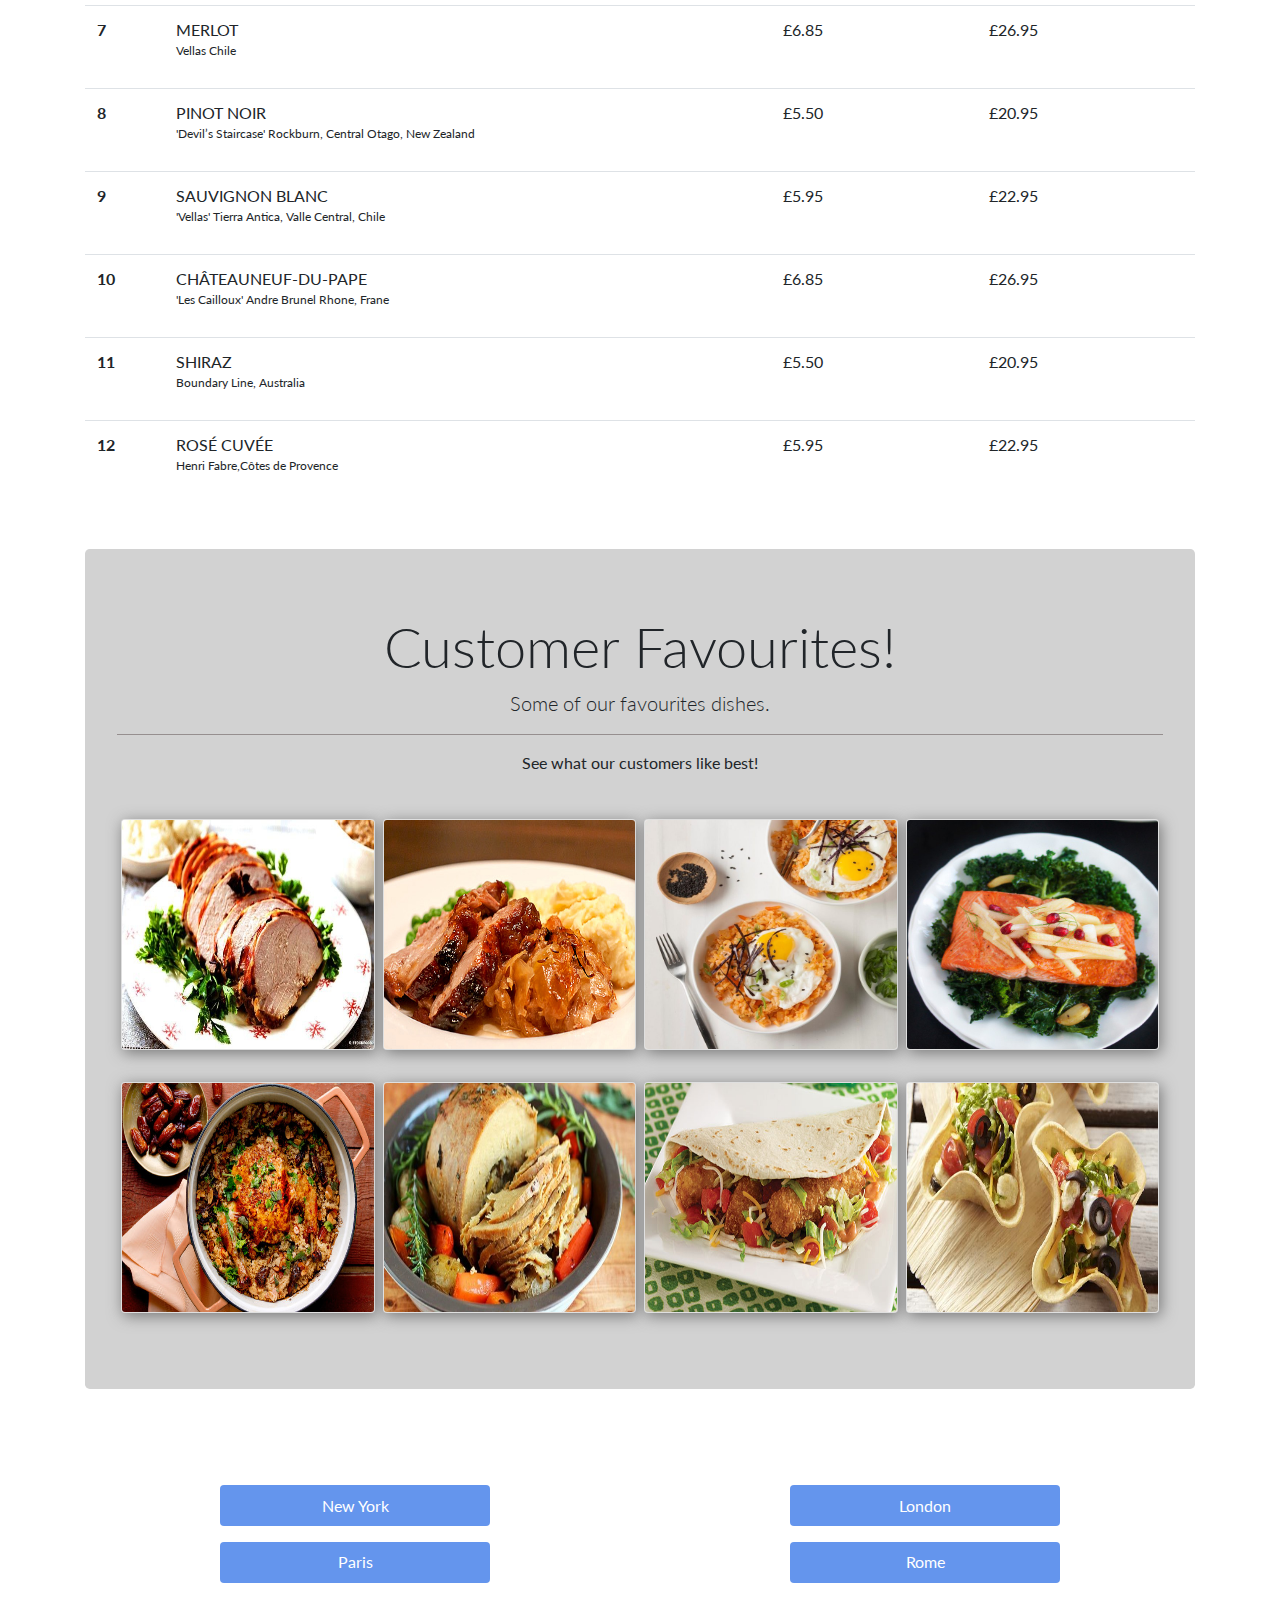
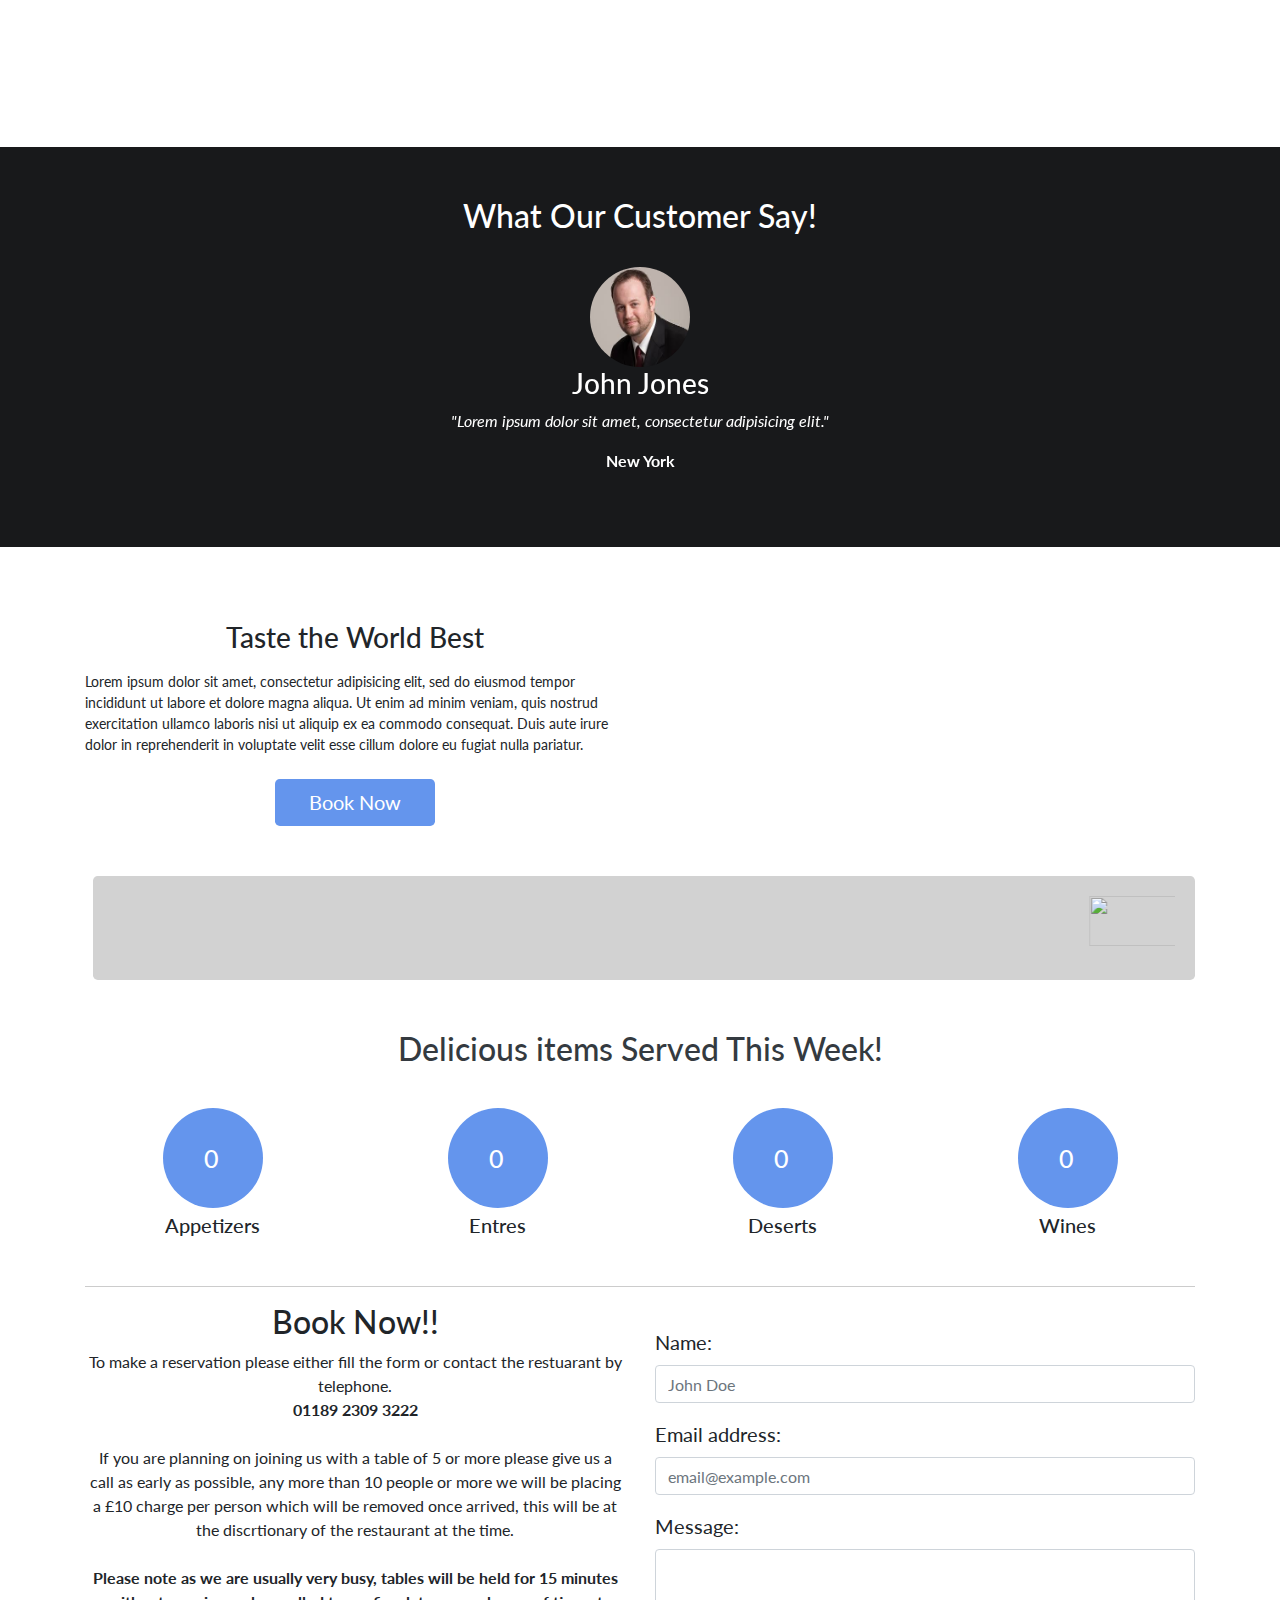
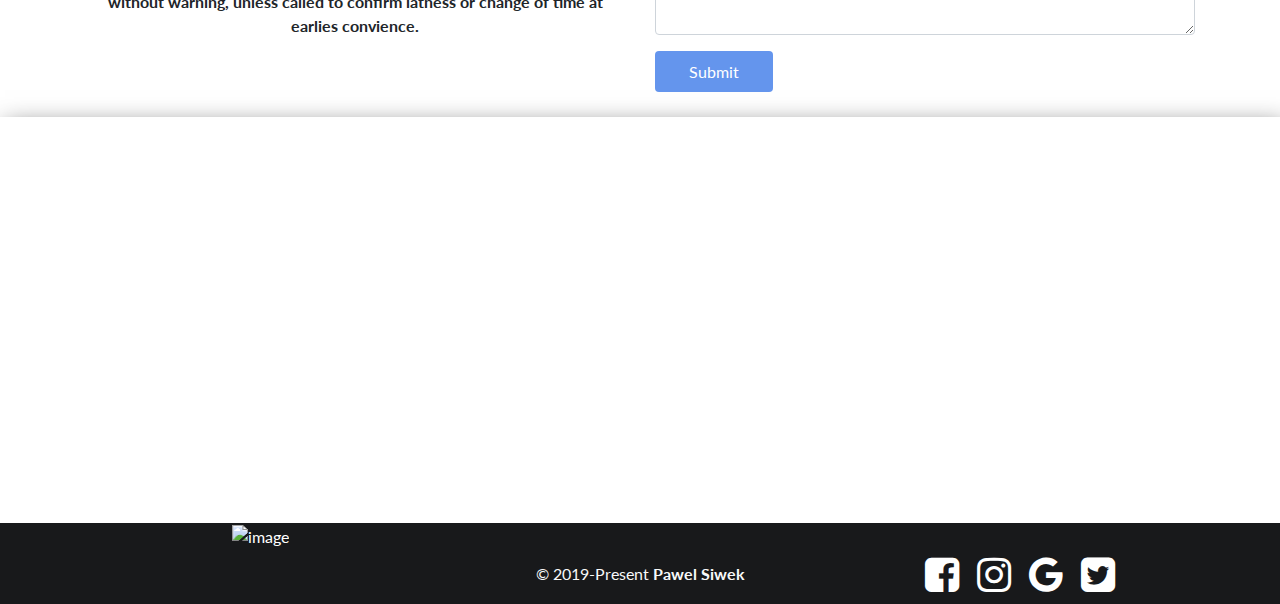
==== commit 182d9fe1: "Footer" ====
--- a/index.html
+++ b/index.html
@@ -4,11 +4,17 @@
     <title>Asparago</title>
     <meta charset="utf-8">
     <meta name="viewport" content="width=device-width, initial-scale=1, shrink-to-fit=no">
+    <!-- bootstrap -->
     <link rel="stylesheet" href="https://stackpath.bootstrapcdn.com/bootstrap/4.3.1/css/bootstrap.min.css" integrity="sha384-ggOyR0iXCbMQv3Xipma34MD+dH/1fQ784/j6cY/iJTQUOhcWr7x9JvoRxT2MZw1T" crossorigin="anonymous">
+    <link href="http://v4-alpha.getbootstrap.com/examples/signin/signin.css" rel="stylesheet">
+    <!-- google fonts -->
     <link href="https://fonts.googleapis.com/css?family=Lato&display=swap" rel="stylesheet">
-    <link href="http://v4-alpha.getbootstrap.com/examples/signin/signin.css" rel="stylesheet">
+    <!-- page tab icon -->
     <link rel="icon" href="img/images.png">
+    <!-- local css -->
     <link rel="stylesheet" href="css/style.css">
+    <!-- fonts awesome -->
+    <link href="https://stackpath.bootstrapcdn.com/font-awesome/4.7.0/css/font-awesome.min.css" rel="stylesheet" integrity="sha384-wvfXpqpZZVQGK6TAh5PVlGOfQNHSoD2xbE+QkPxCAFlNEevoEH3Sl0sibVcOQVnN" crossorigin="anonymous">
   </head>
 
   <body data-spy="scroll" data-target="#navbarSupportedContent">
@@ -842,14 +848,28 @@
         <iframe class="pt-0" src="https://www.google.com/maps/embed?pb=!1m18!1m12!1m3!1d11811.266225270012!2d-0.14545953095254077!3d51.51298011660222!2m3!1f0!2f0!3f0!3m2!1i1024!2i768!4f13.1!3m3!1m2!1s0x0%3A0xb6ad06d63e339ce2!2sRules!5e0!3m2!1sen!2suk!4v1573652509367!5m2!1sen!2suk" width="100%" height="400px"></iframe>
               </div>
     </section>
-
-
-
-
     <!-- footer -->
     <section id="footer">
       <div class="container">
-
+        <div class="row">
+          <div class=" text-center col-xs-12 col-sm-12 col-md-4 col-lg-4">
+            <a href="#"><img src="img/attachment_87794732-e1571109961311.jpg" class="img-responsive" alt="image"></a>
+          </div>
+          <div class="col-xs-12 col-sm-12 col-md-4 col-lg-4">
+            <div class="cpt text-light text-center">
+              <p>© 2019-Present <strong>Pawel Siwek</strong></p>
+            </div>
+          </div>
+          <div class="col-xs-12 col-sm-12 col-md-4 col-lg-4">
+            <div class="fontsfooter mt-3 text-light text-center">
+            <a href="https://www.facebook.com" target="_blank"><i class="mr-2 fa fa-facebook-square"></i></a>
+            <a href="https://www.instagram.com" target="_blank"><i class="mr-2 fa fa-instagram"></i></a>
+            <a href="https://www.google.com" target="_blank"><i class="mr-2 fa fa-google"></i></a>
+            <a href="https://www.twitter.com" target="_blank"><i class="fa fa-twitter-square"></i></a>
+            </div>
+          </div>
+
+        </div>
       </div>
     </section>
 
--- a/css/style.css
+++ b/css/style.css
@@ -307,11 +307,7 @@
 #hire .jumbotron{
       padding: 20px;
 }
-/* footer */
-#footer{
-  height: 200px;
-  background-color: #212529;
-}
+
 /* pop-up box*/
 .pop-box{
   width: 300px;
@@ -378,3 +374,21 @@
   border: none;
   margin:none;
 }
+/* footer */
+#footer{
+  background-color: #18191b;
+}
+.cpt{
+  padding-top: 39px;
+}
+.fontsfooter{
+  font-size: 40px;
+  padding-top: 5px;
+
+}
+#footer a{
+  color: white;
+}
+#footer a:hover{
+  color: #6495ED;
+}
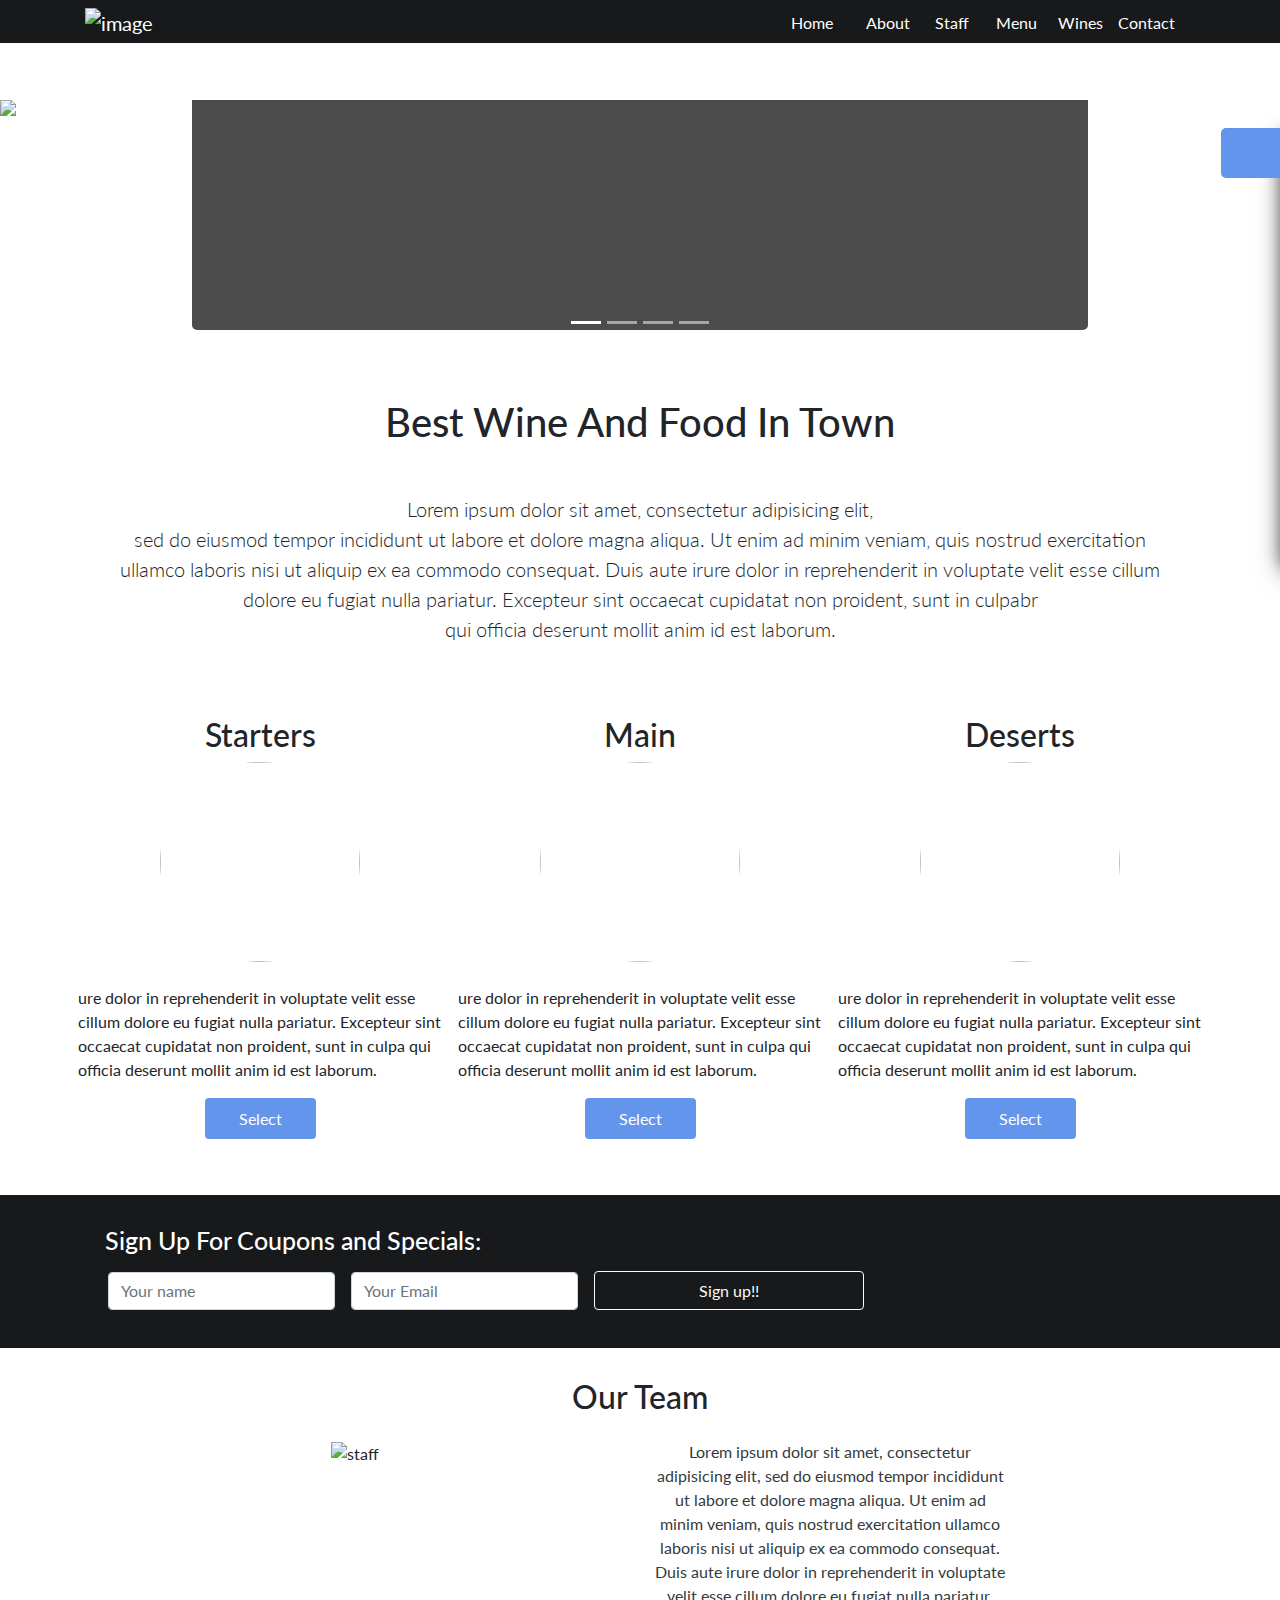
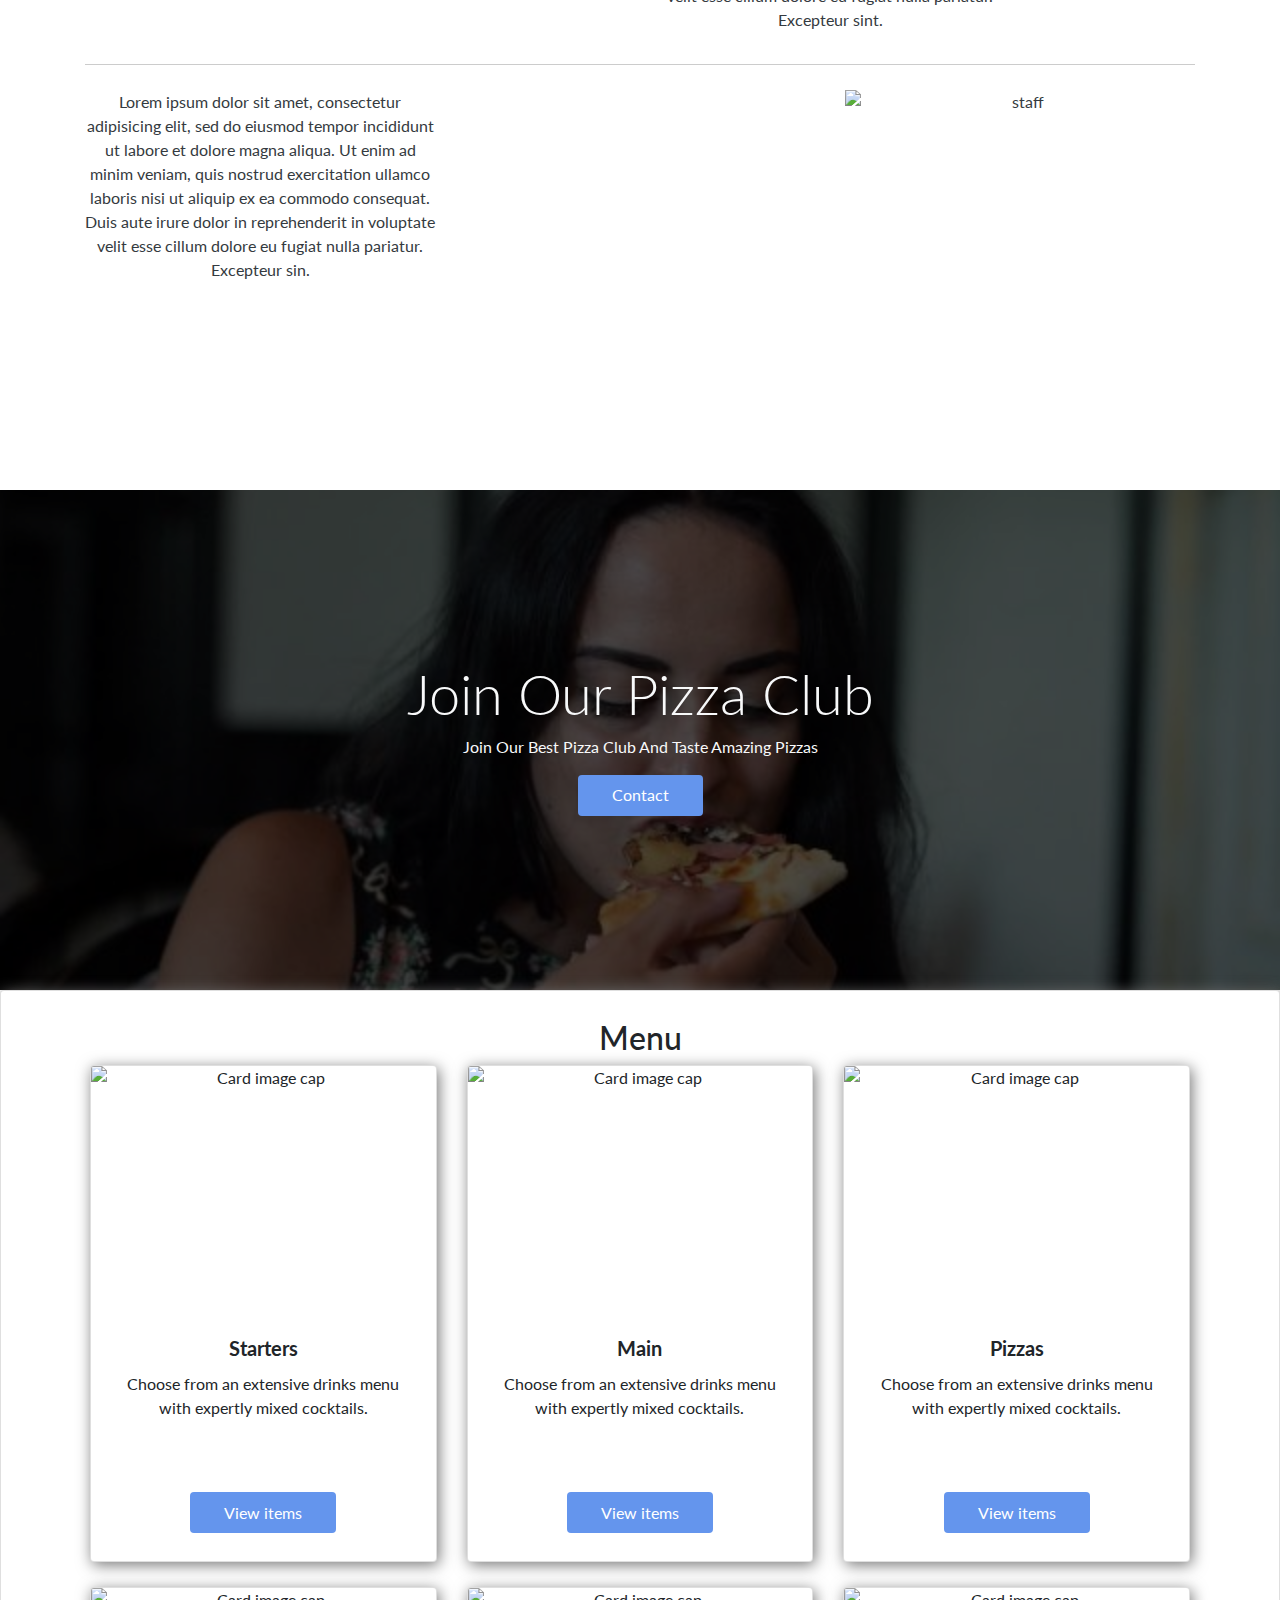
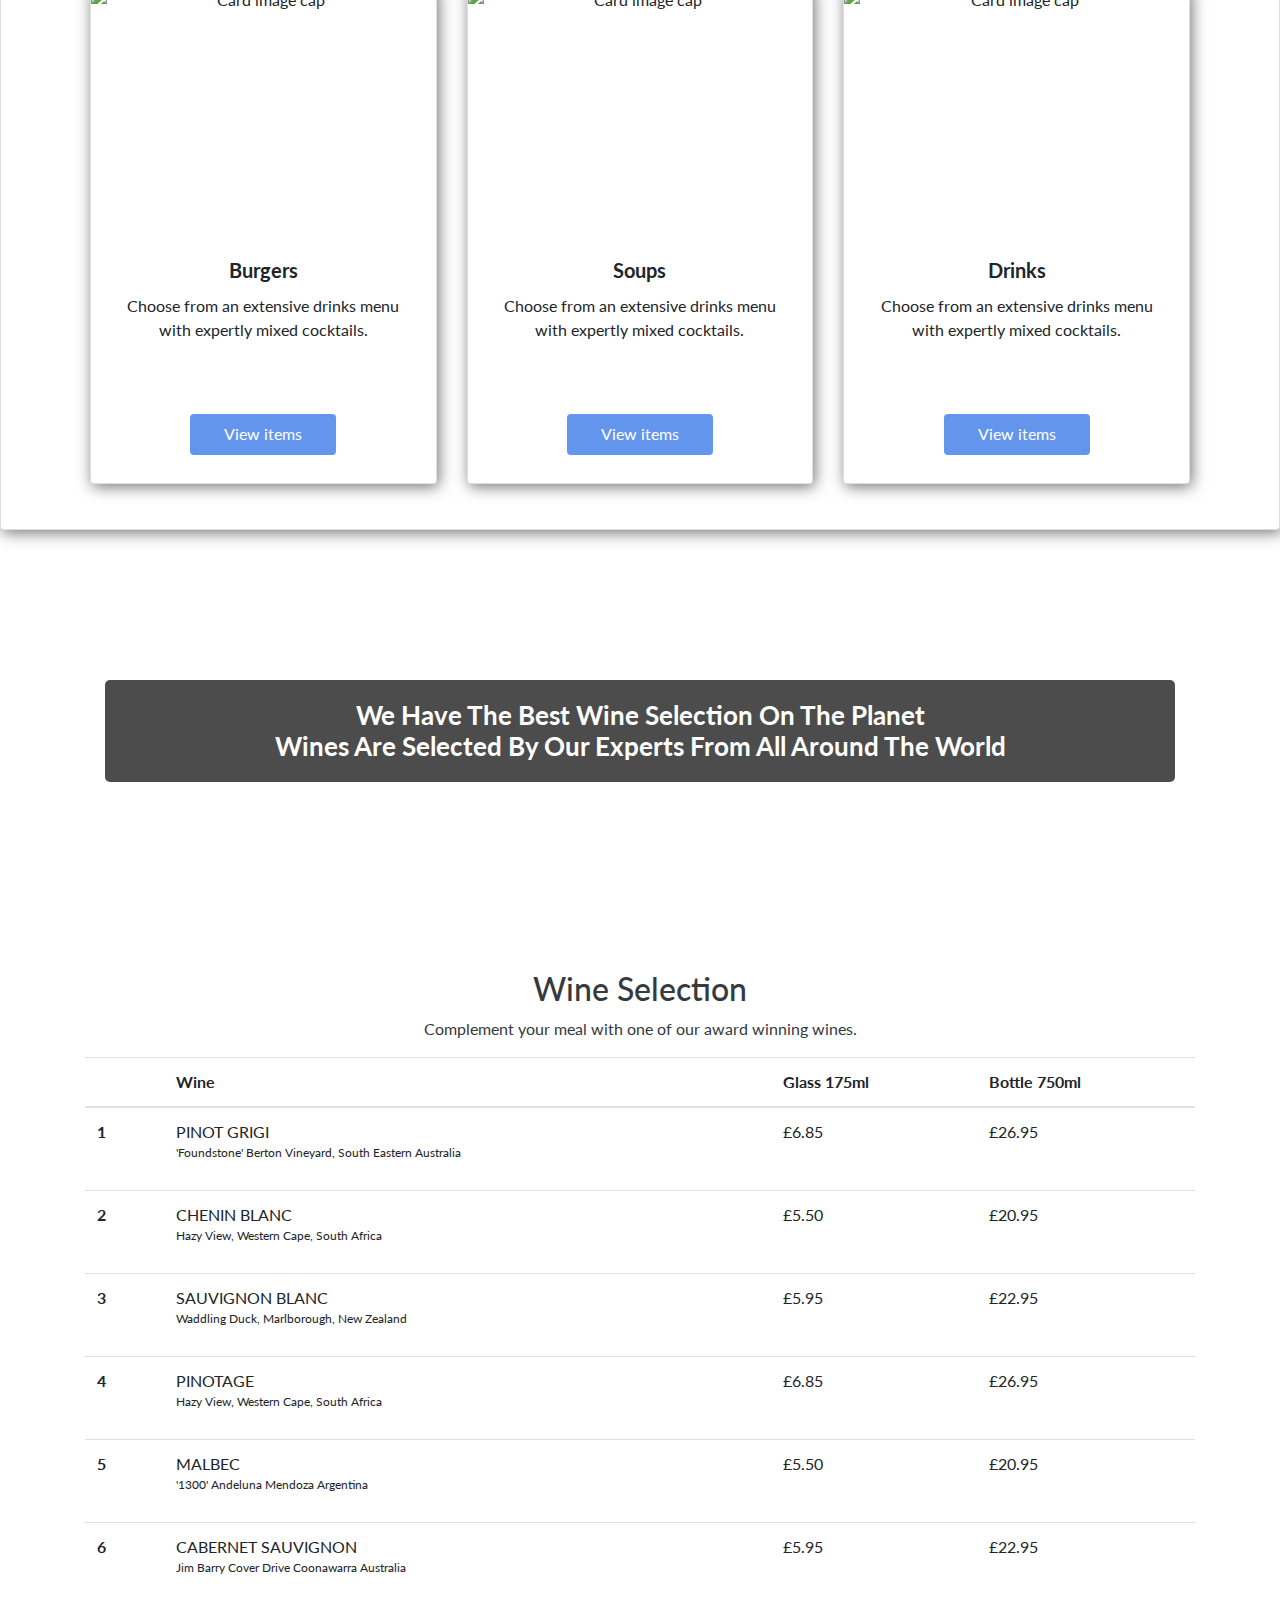
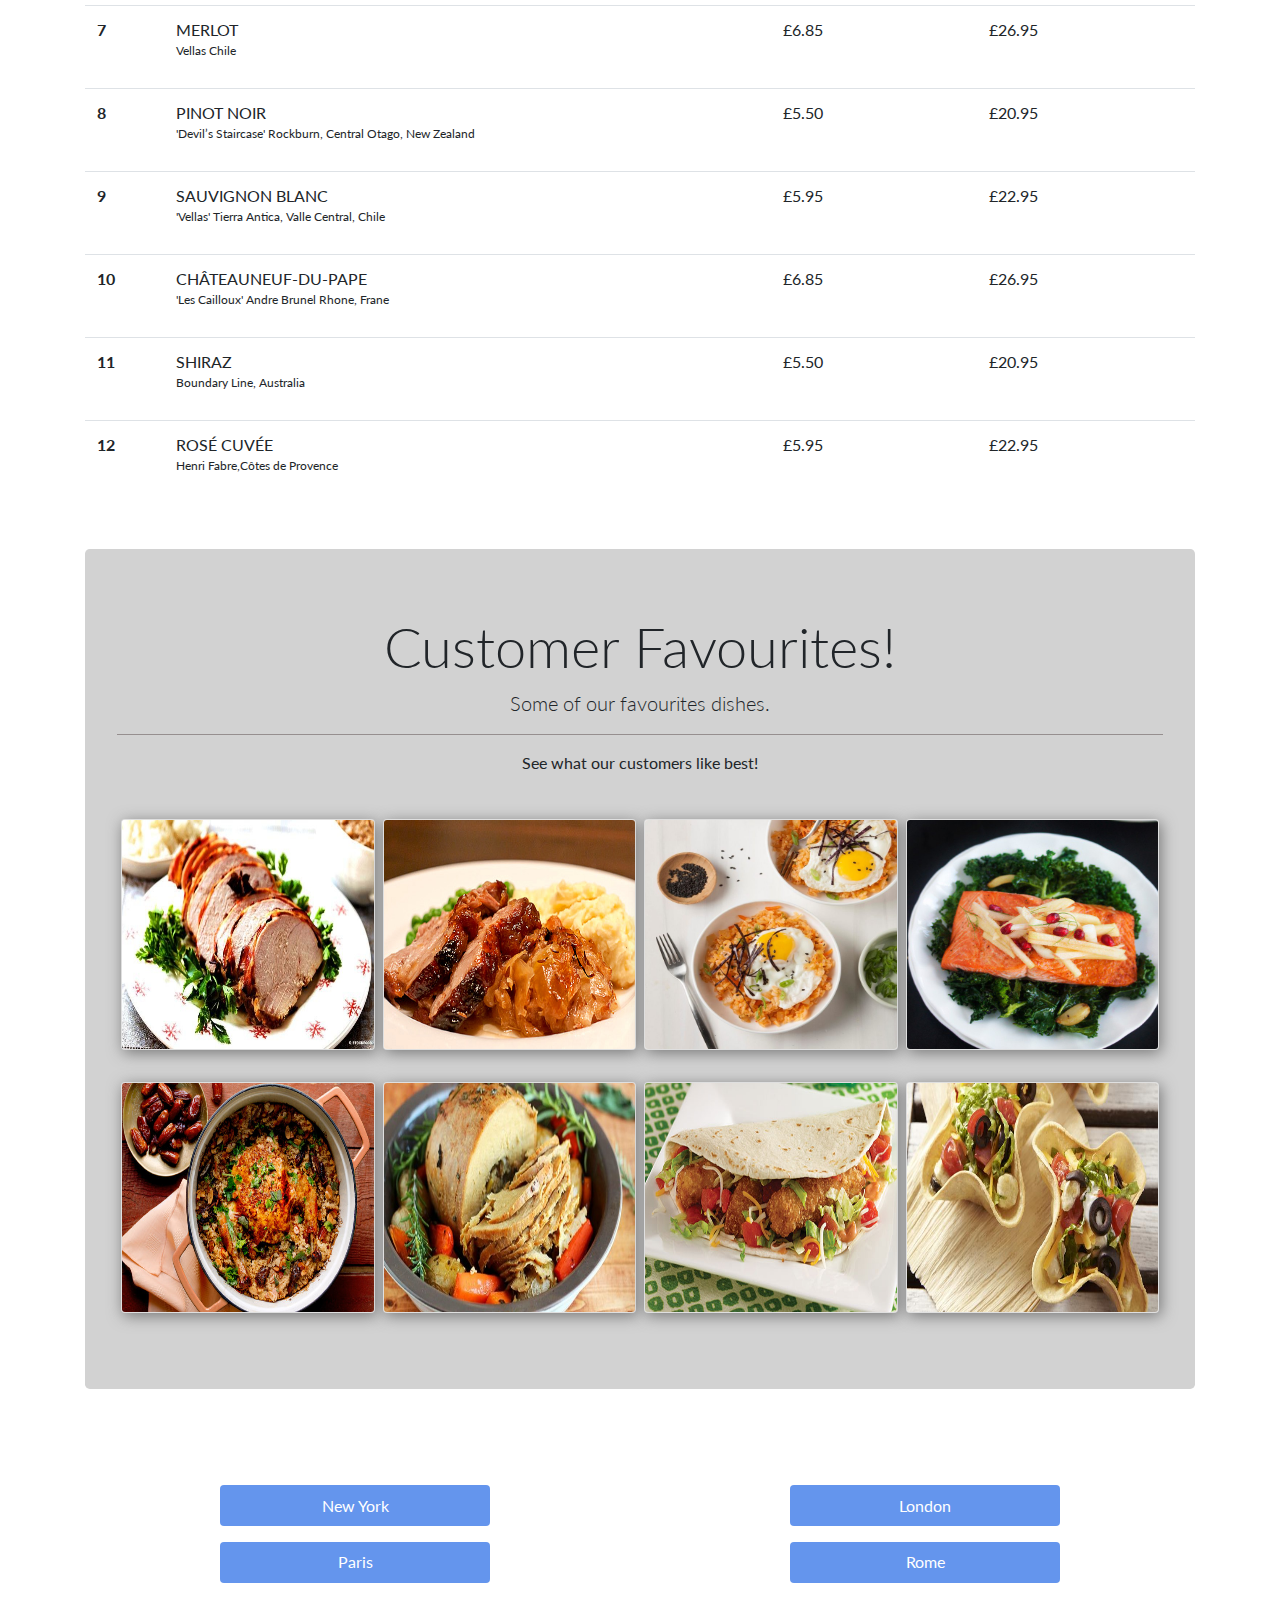
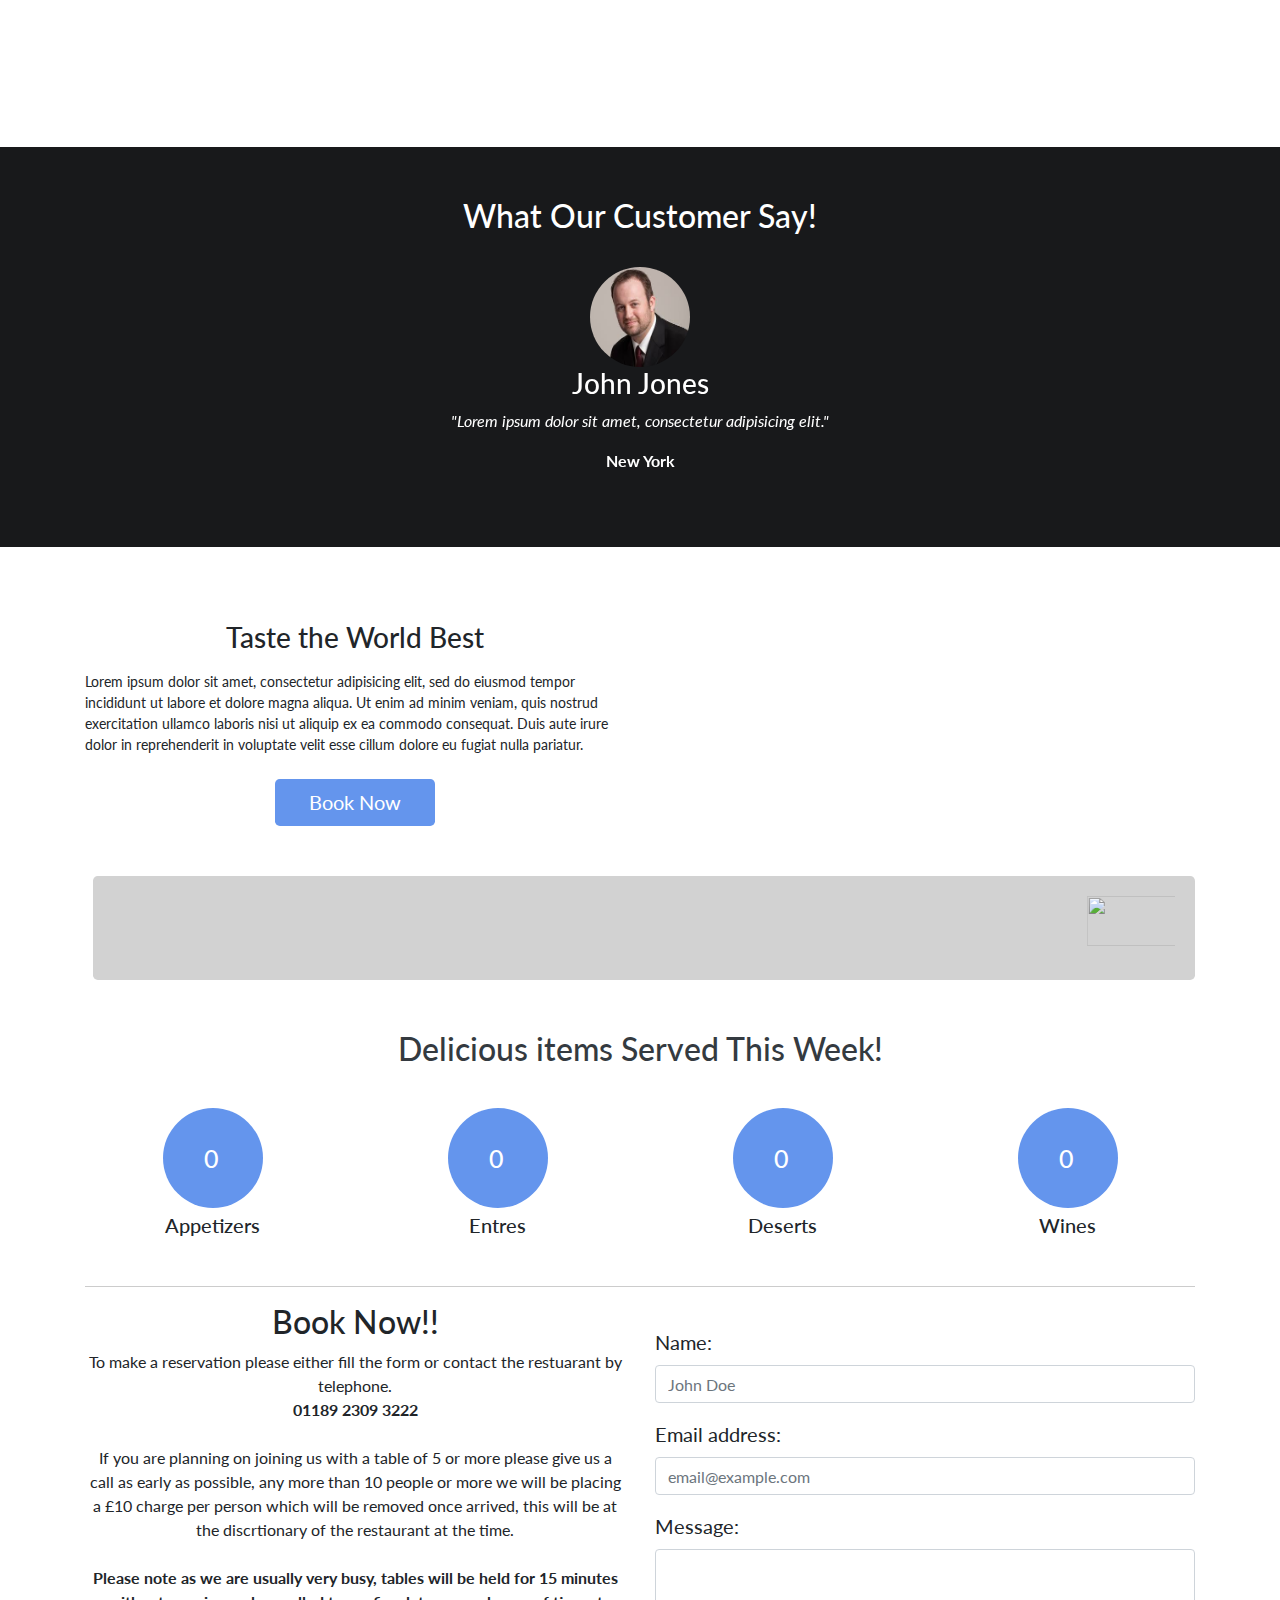
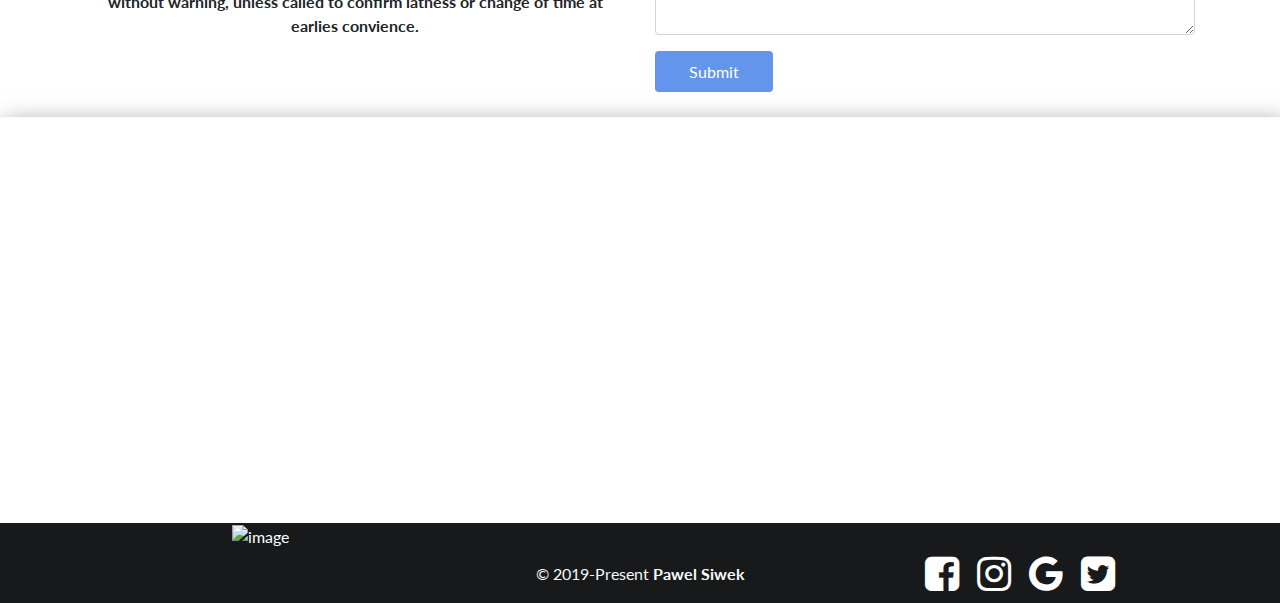
==== commit 9e6c0ce5: "back to top button" ====
--- a/index.html
+++ b/index.html
@@ -48,7 +48,7 @@
         </div>
       </div>
     </nav>
-
+    <!-- home -->
     <div class="bd-example" id="home">
       <div id="carouselExampleCaptions" class="carousel slide" data-ride="carousel">
         <ol class="carousel-indicators">
@@ -98,7 +98,7 @@
       </div>
     </div>
 
-
+    <!-- about -->
     <div id="about" class="container">
       <div class="starter-template">
         <h1 class="mb-5">Best wine and food in Town</h1>
@@ -130,7 +130,6 @@
     <section class="specials bg-dar">
       <div class="container ">
         <div class="col-sm-12">
-
           <form class="form-inline">
             <h3 class="col-lg-12">Sign Up For Coupons and Specials:</h3>
             <div class="form-group  m-2">
@@ -861,18 +860,22 @@
             </div>
           </div>
           <div class="col-xs-12 col-sm-12 col-md-4 col-lg-4">
-            <div class="fontsfooter mt-3 text-light text-center">
+            <div class="fontsfooter  text-light text-center">
             <a href="https://www.facebook.com" target="_blank"><i class="mr-2 fa fa-facebook-square"></i></a>
             <a href="https://www.instagram.com" target="_blank"><i class="mr-2 fa fa-instagram"></i></a>
             <a href="https://www.google.com" target="_blank"><i class="mr-2 fa fa-google"></i></a>
             <a href="https://www.twitter.com" target="_blank"><i class="fa fa-twitter-square"></i></a>
             </div>
           </div>
-
-        </div>
-      </div>
-    </section>
-
+        </div>
+      </div>
+    </section>
+    <!-- back to top -->
+    <div id="bttp" class="btt text-center" >
+      <div class="arrow">
+        <a href="#home"><i class=" float-left fa fa-arrow-circle-up"></i></a>
+      </div>
+    </div>
 
 
 
@@ -927,8 +930,23 @@
           }
         });
        }
-
        // Written by @labnol
+     </script>
+     <!-- back to top -->
+     <script >
+       myID = document.getElementById("bttp");
+
+        var myScrollFunc = function() {
+          var y = window.scrollY;
+            if (y >= 900) {
+            myID.className = "btt show"
+          } else {
+            myID.className = "btt hide"
+          }
+        };
+
+        window.addEventListener("scroll", myScrollFunc);
+
      </script>
   </body>
 </html>
--- a/css/style.css
+++ b/css/style.css
@@ -383,7 +383,7 @@
 }
 .fontsfooter{
   font-size: 40px;
-  padding-top: 5px;
+  padding-top: 20px;
 
 }
 #footer a{
@@ -392,3 +392,43 @@
 #footer a:hover{
   color: #6495ED;
 }
+/* back to top btt */
+.btt{
+  display: none;
+  opacity: 0.75;
+  box-shadow: 5px 10px 25px #555;
+  border:1px solid #E8E8E8;
+  height: 38px;
+  width: 100px;
+  border-top-left-radius: 50px;
+  border-bottom-left-radius: 50px;
+  background-color: #fff;
+  z-index: 998;
+  font-size: 55px;
+  color: #6495ED;
+  position: fixed;
+  bottom: 40px;
+  right: -49px;
+}
+.btt:hover{
+  opacity: 1;
+}
+.arrow{
+  position: fixed;
+  bottom: 31px;
+  right: 8px;
+}
+.arrow a{
+  color: #6495ED;
+}
+.arrow a:hover{
+
+  color: #4d83ff;
+}
+.hide {
+  opacity: 0;
+  }
+.show {
+  opacity: 0.75;
+  display: block;
+}
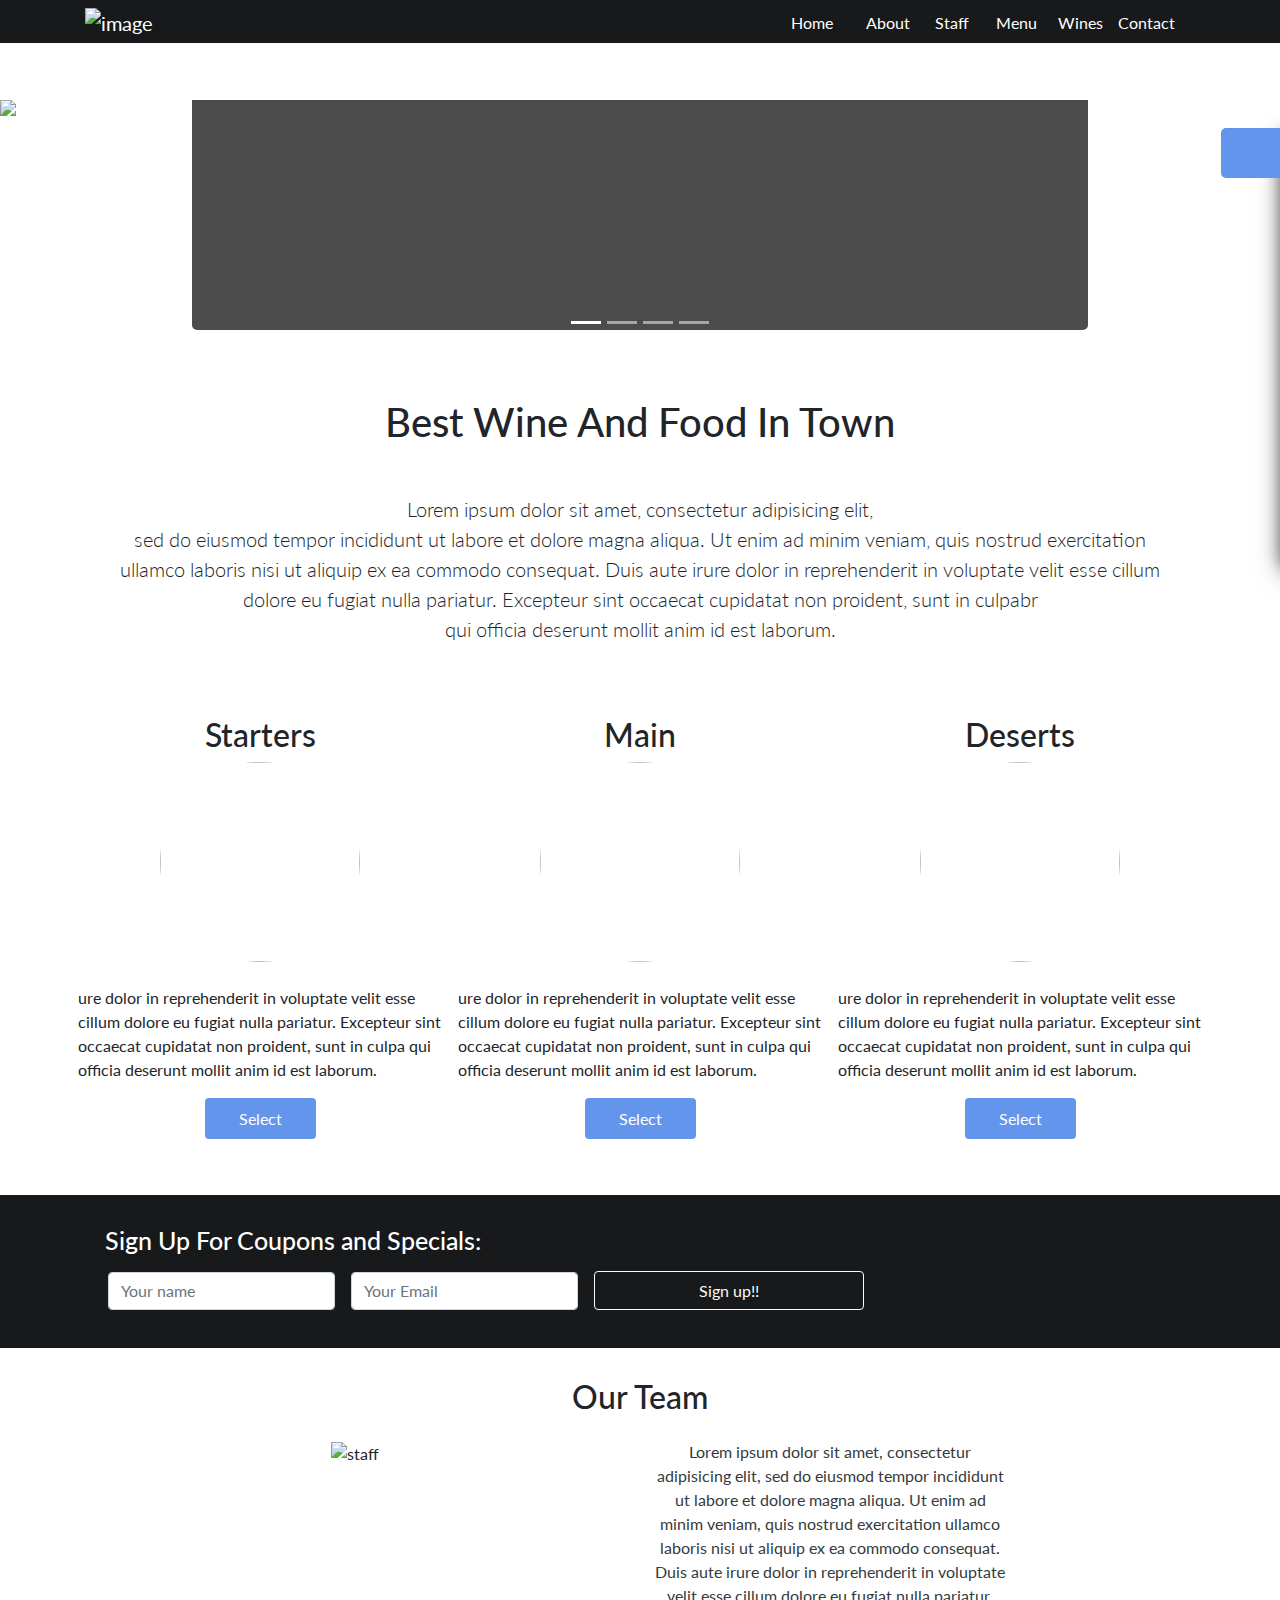
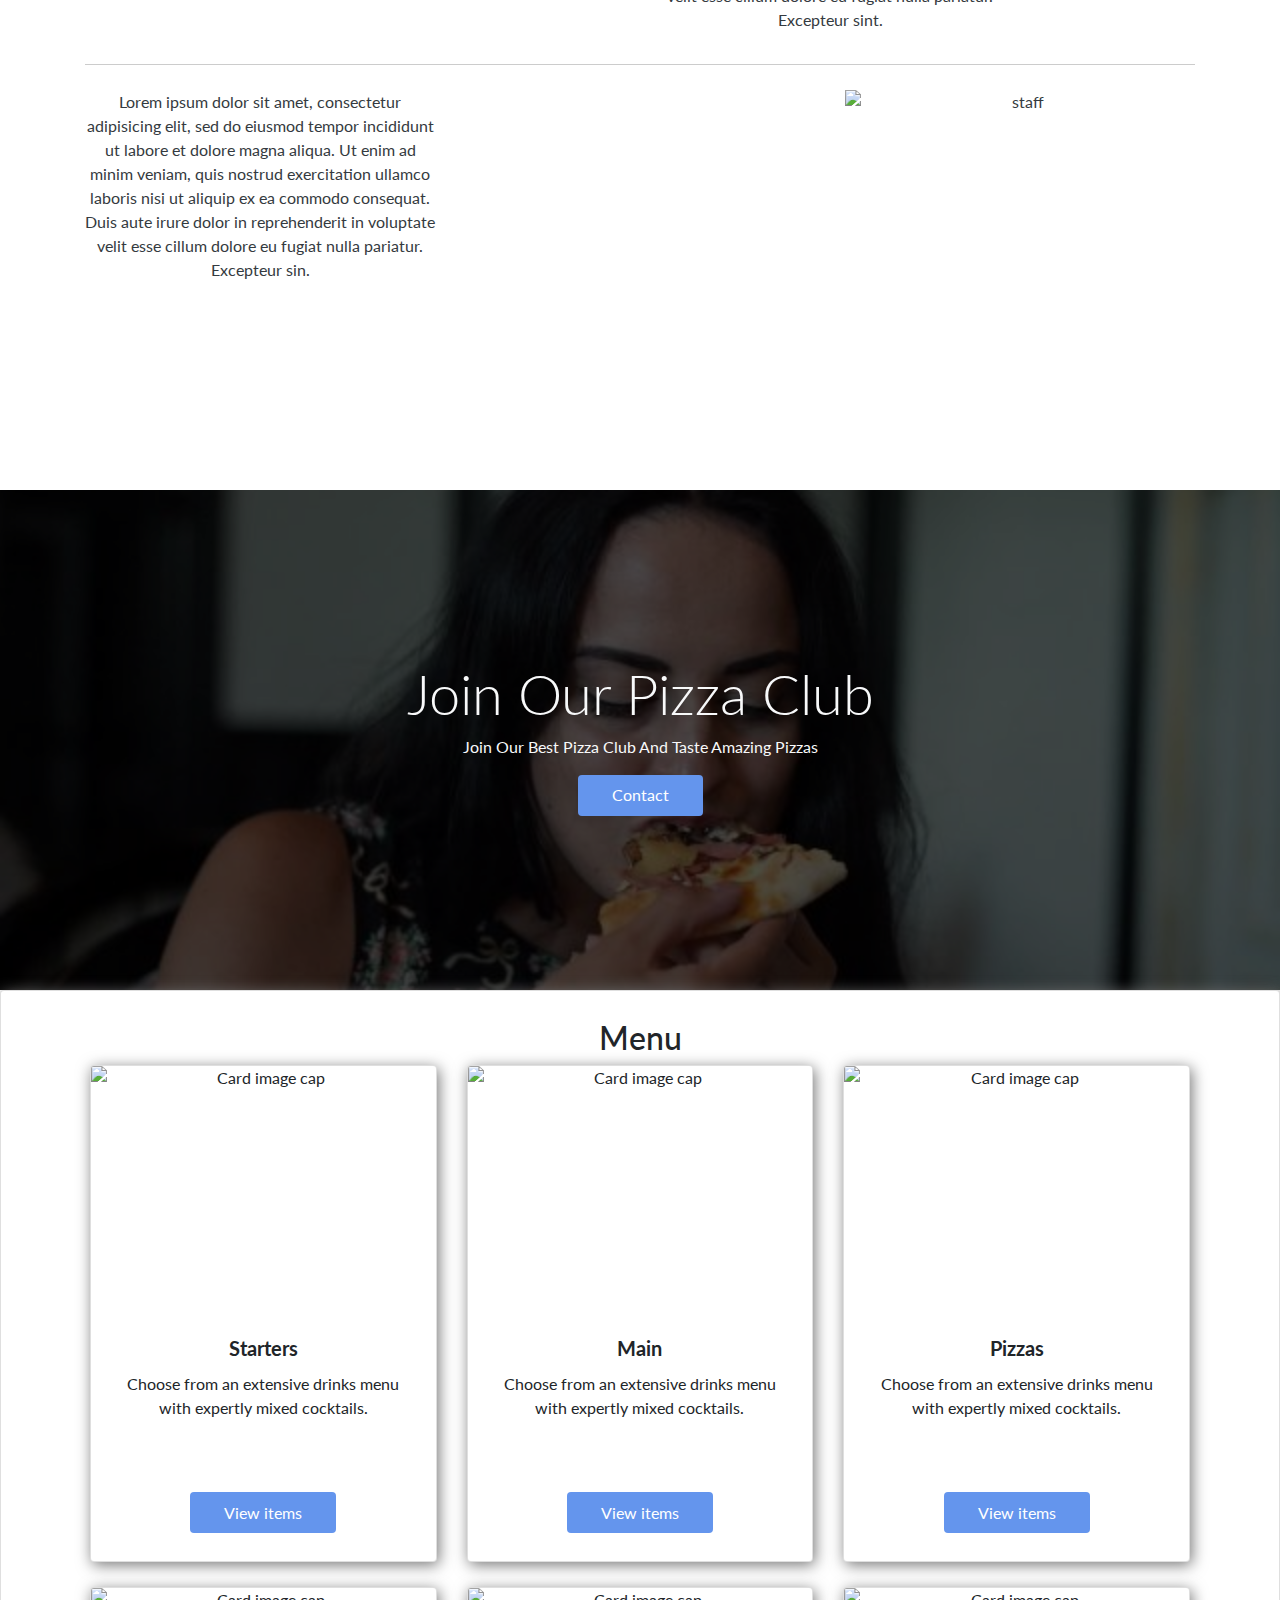
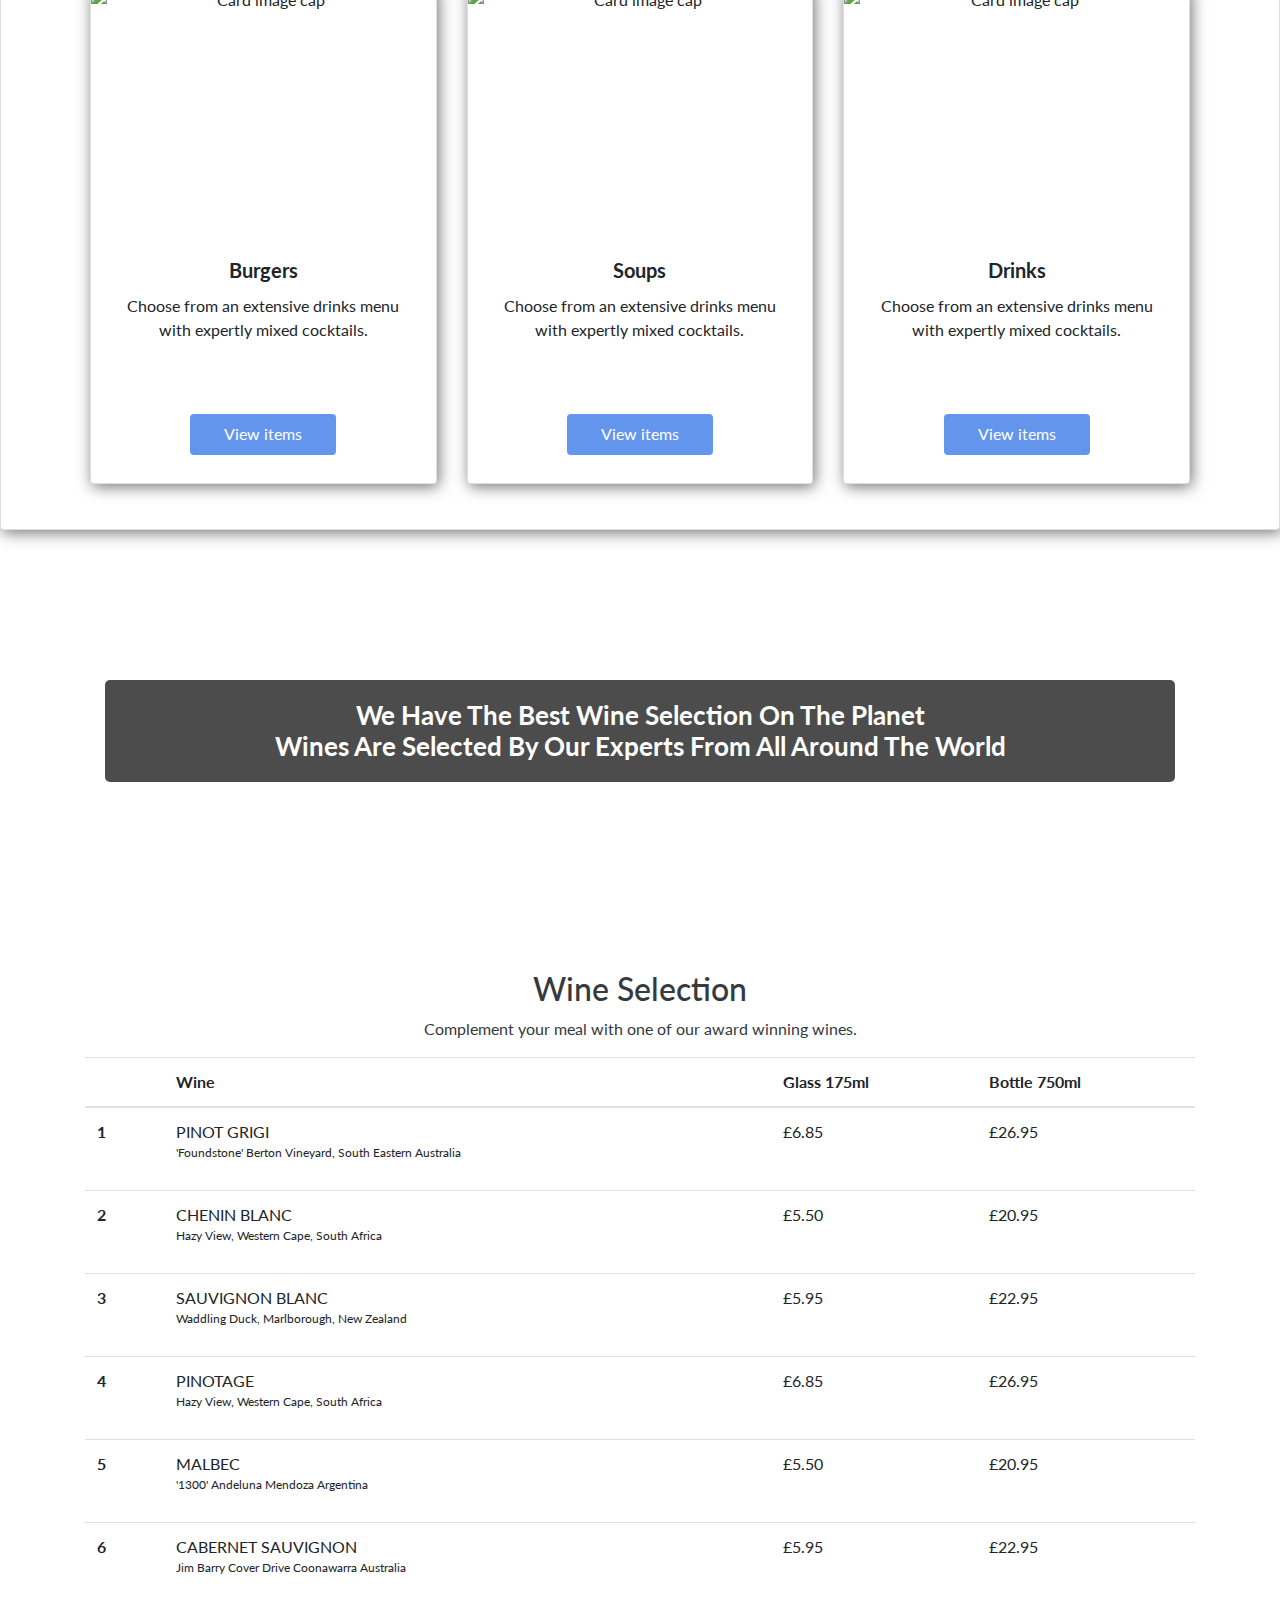
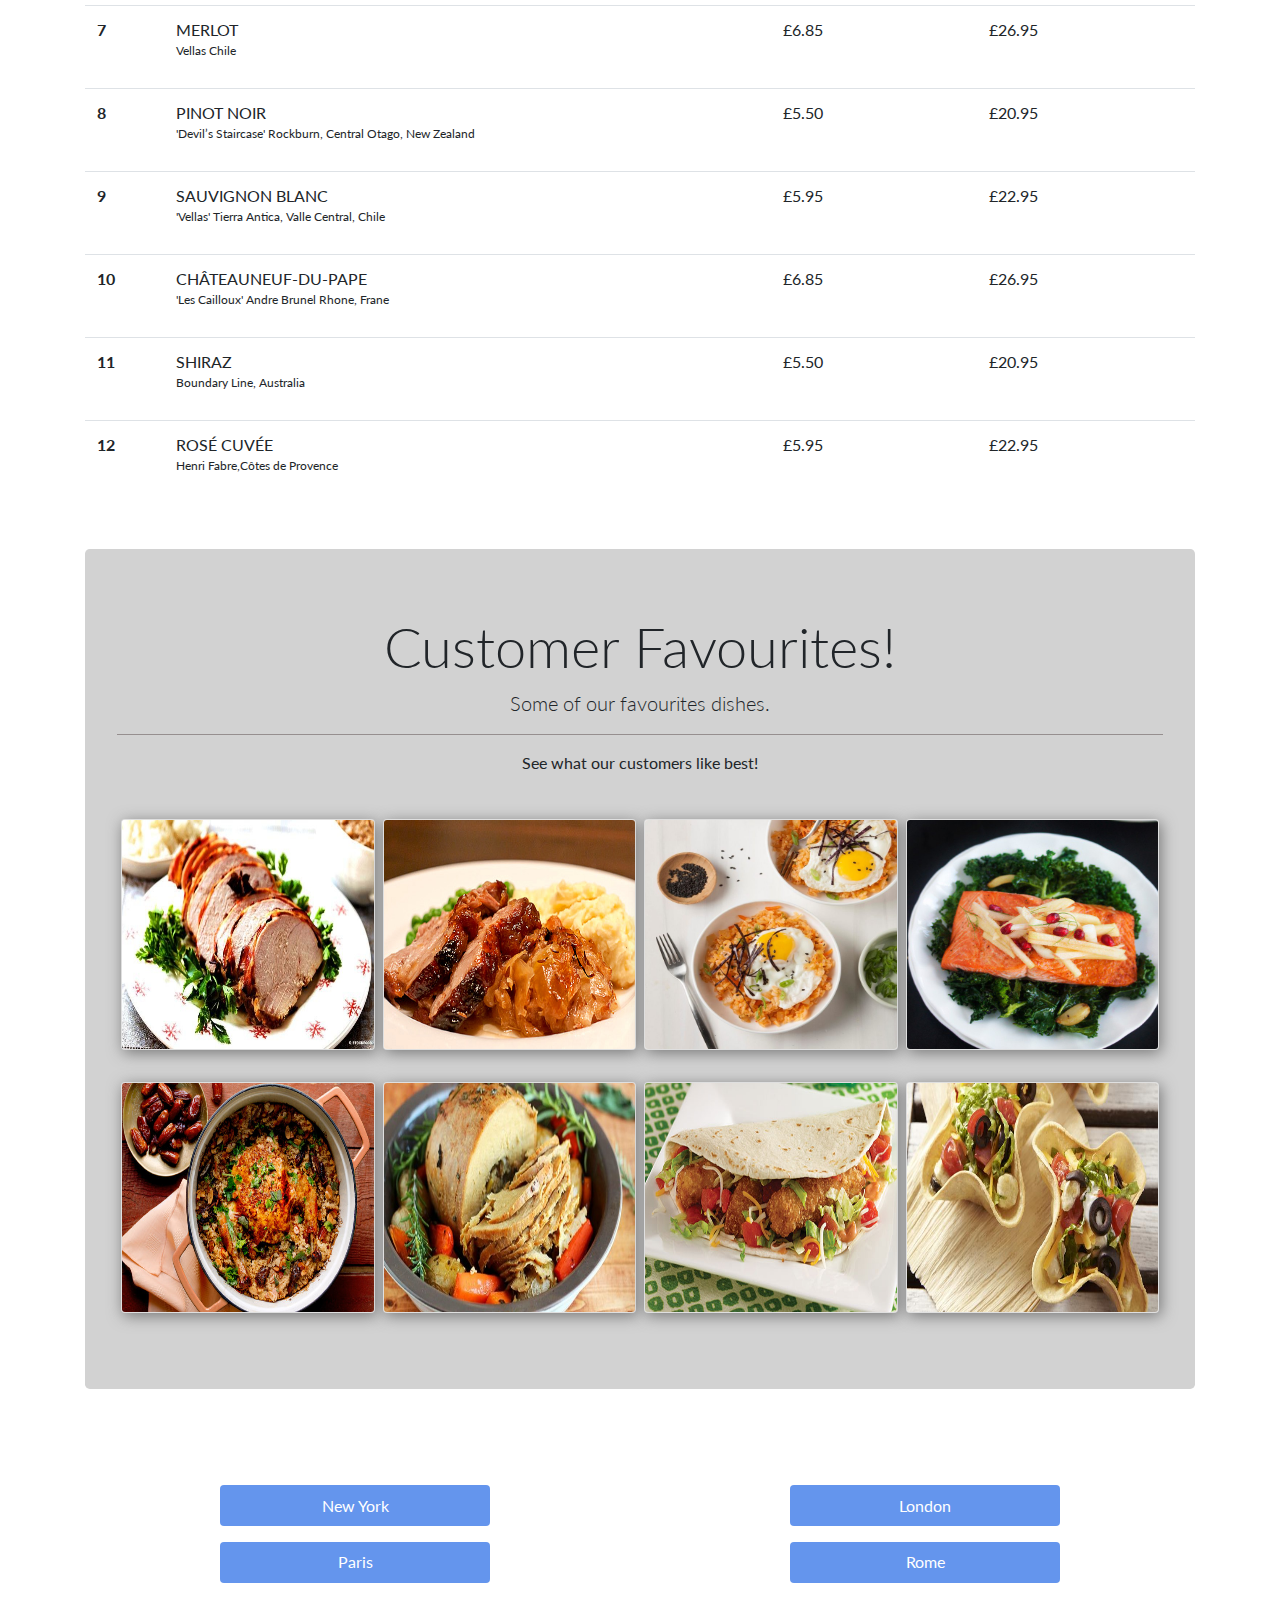
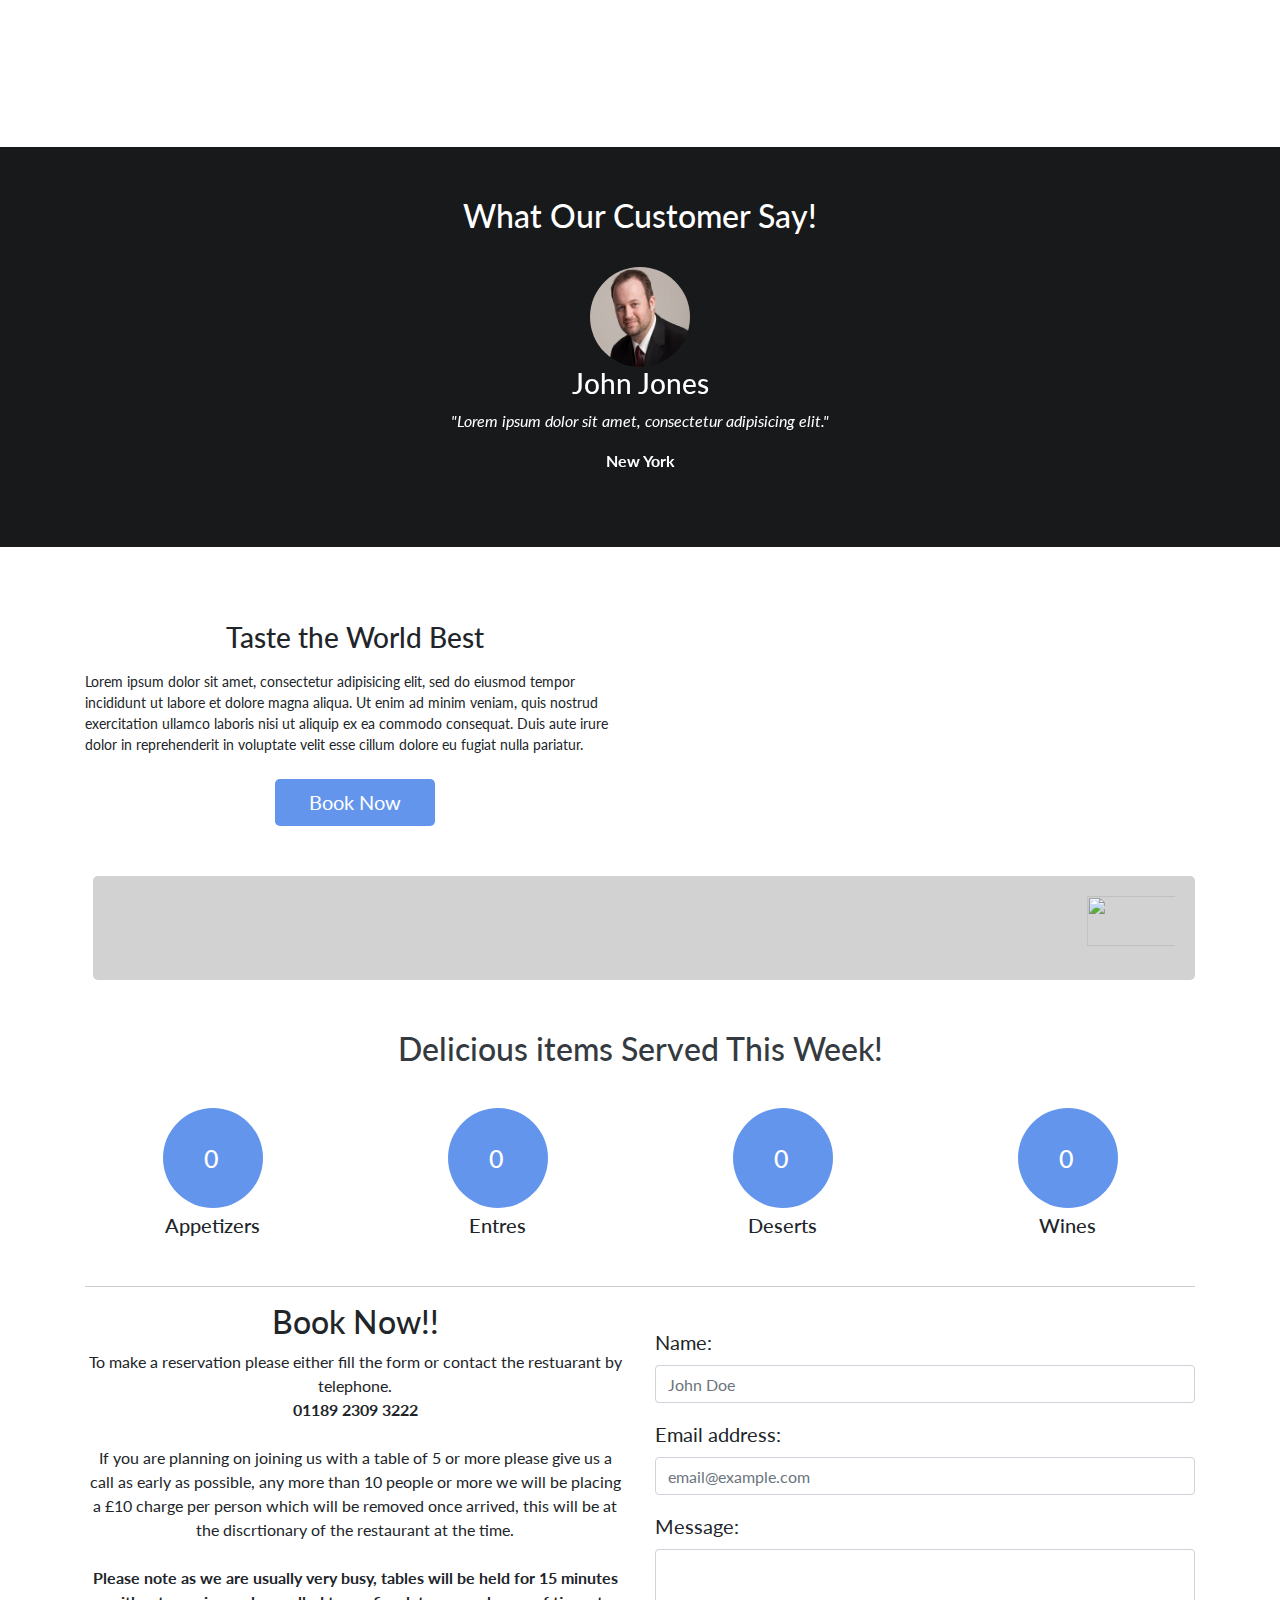
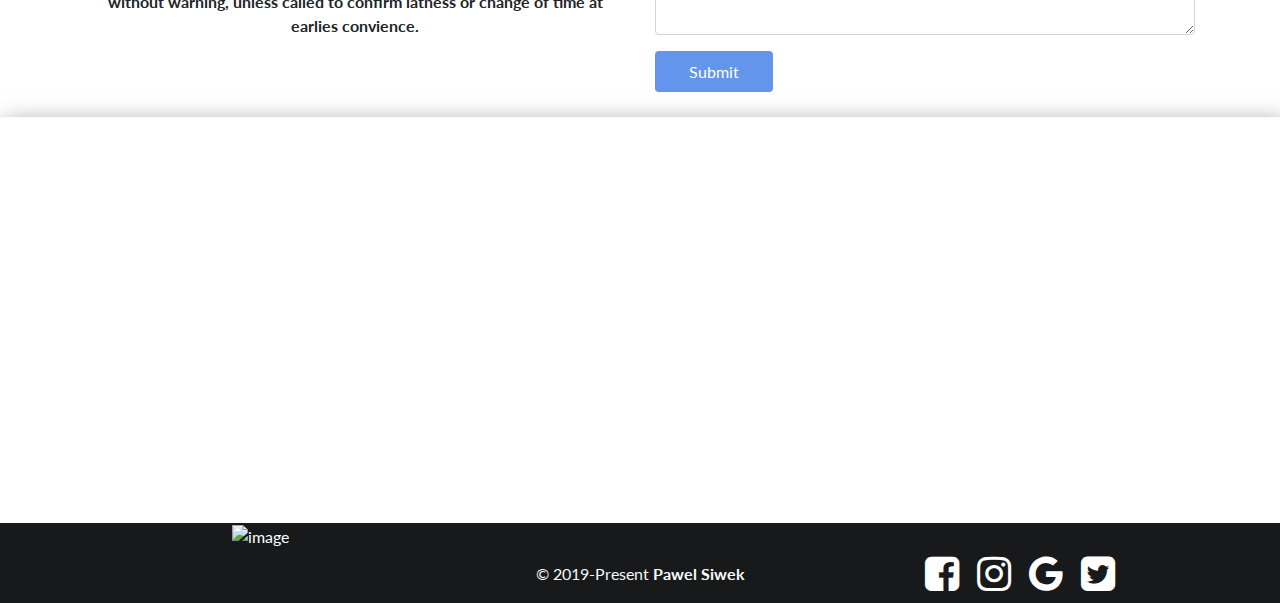
==== commit 2c12798a: "initial" ====
--- a/index.html
+++ b/index.html
@@ -785,6 +785,7 @@
       </div>
     </div>
     <!-- counter -->
+
     <section id="numbers">
       <div class="container" id="numcon">
         <div class="text-center text-dark pb-3">
--- a/css/style.css
+++ b/css/style.css
@@ -41,17 +41,13 @@
   border-bottom: 2px solid white;
   color: #fff;
 }
-.navbar-nav .nav-link: {
-    color: #fff;
-    border-bottom: 2px solid white;
-}
+
 
 /* carousel */
 .carousel {
   margin-top: 100px;
 }
 .carousel-caption {
-
     border-radius: 5px;
     background: rgba(0, 0, 0, 0.7);
     position: absolute;
@@ -115,6 +111,7 @@
 .btn{
   padding: .4rem 2rem;
 }
+/* specials */
 .specials{
   background-color:  #18191b;
   padding: 30px;
@@ -123,6 +120,9 @@
   padding-left: 5px;
   color: #fff;
   font-size: 25px;
+}
+.specials .btn{
+  width: auto;
 }
 /* staff */
 #staff{
